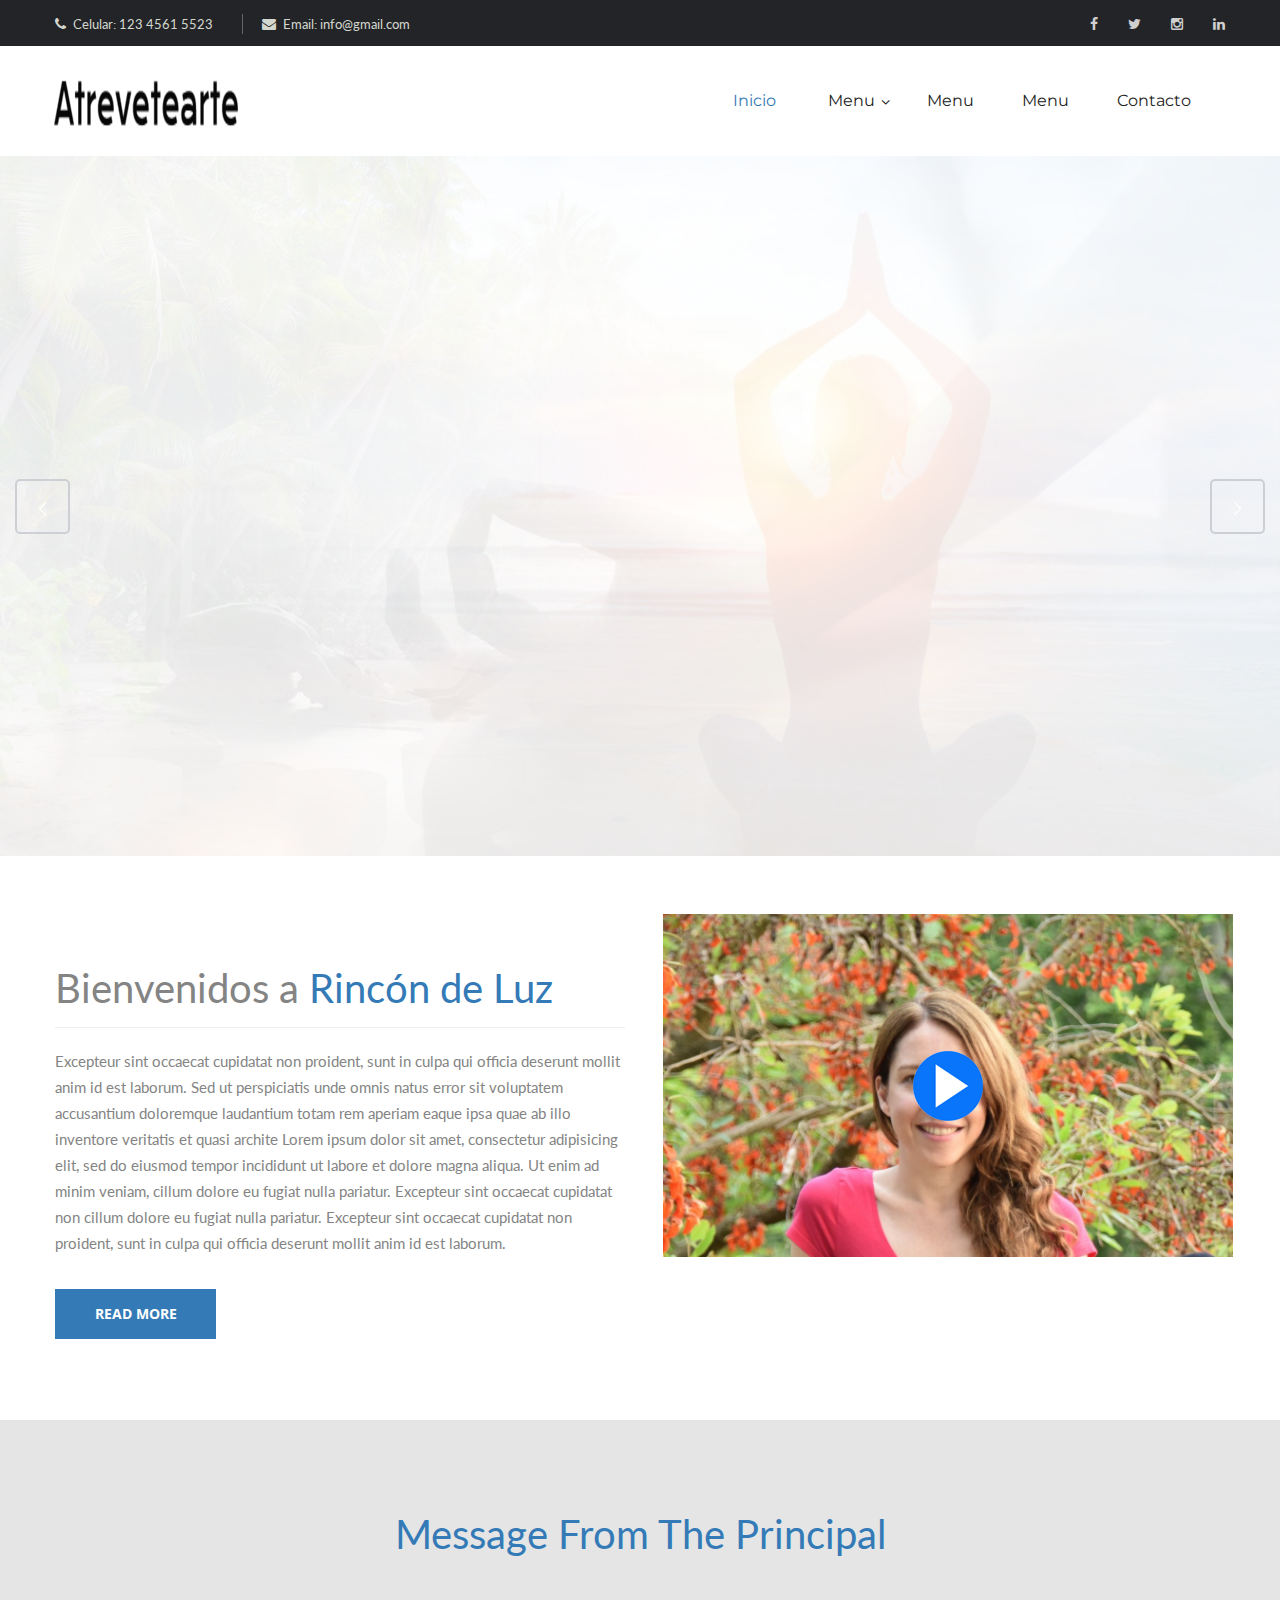
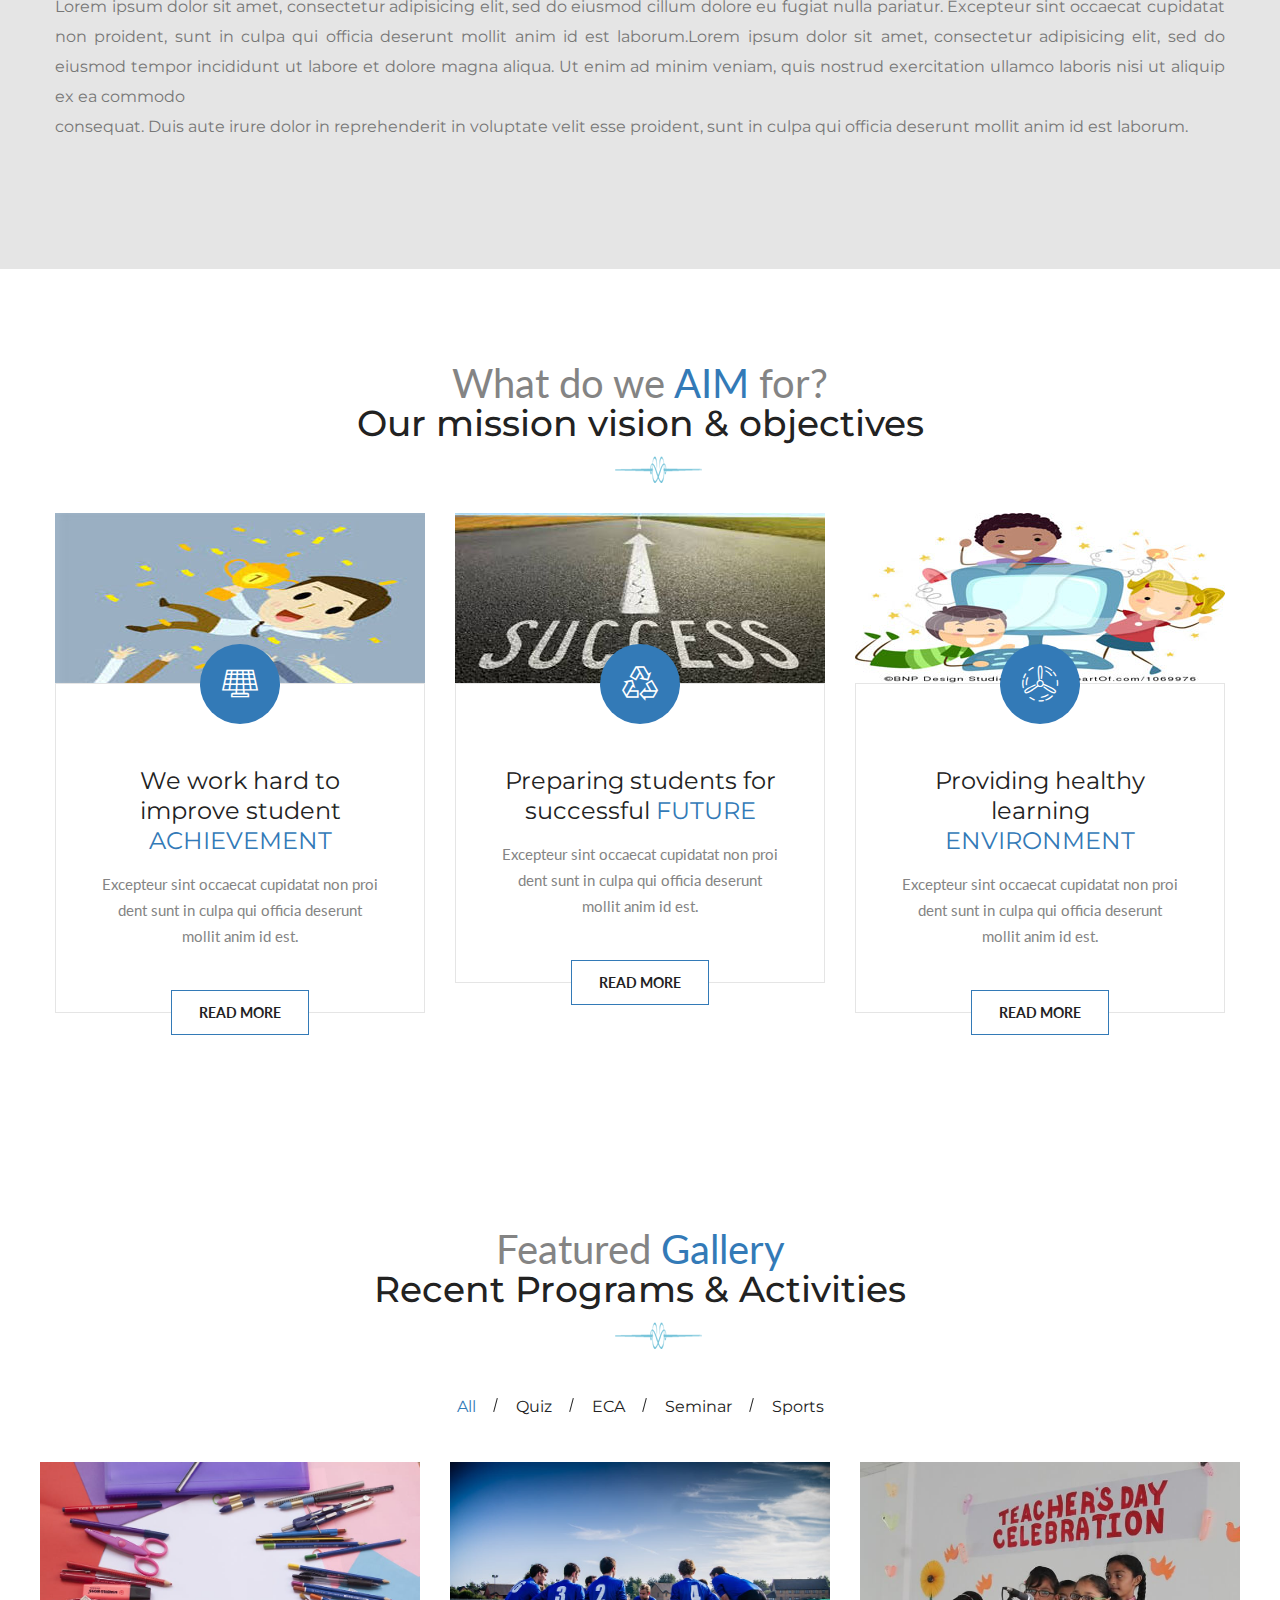
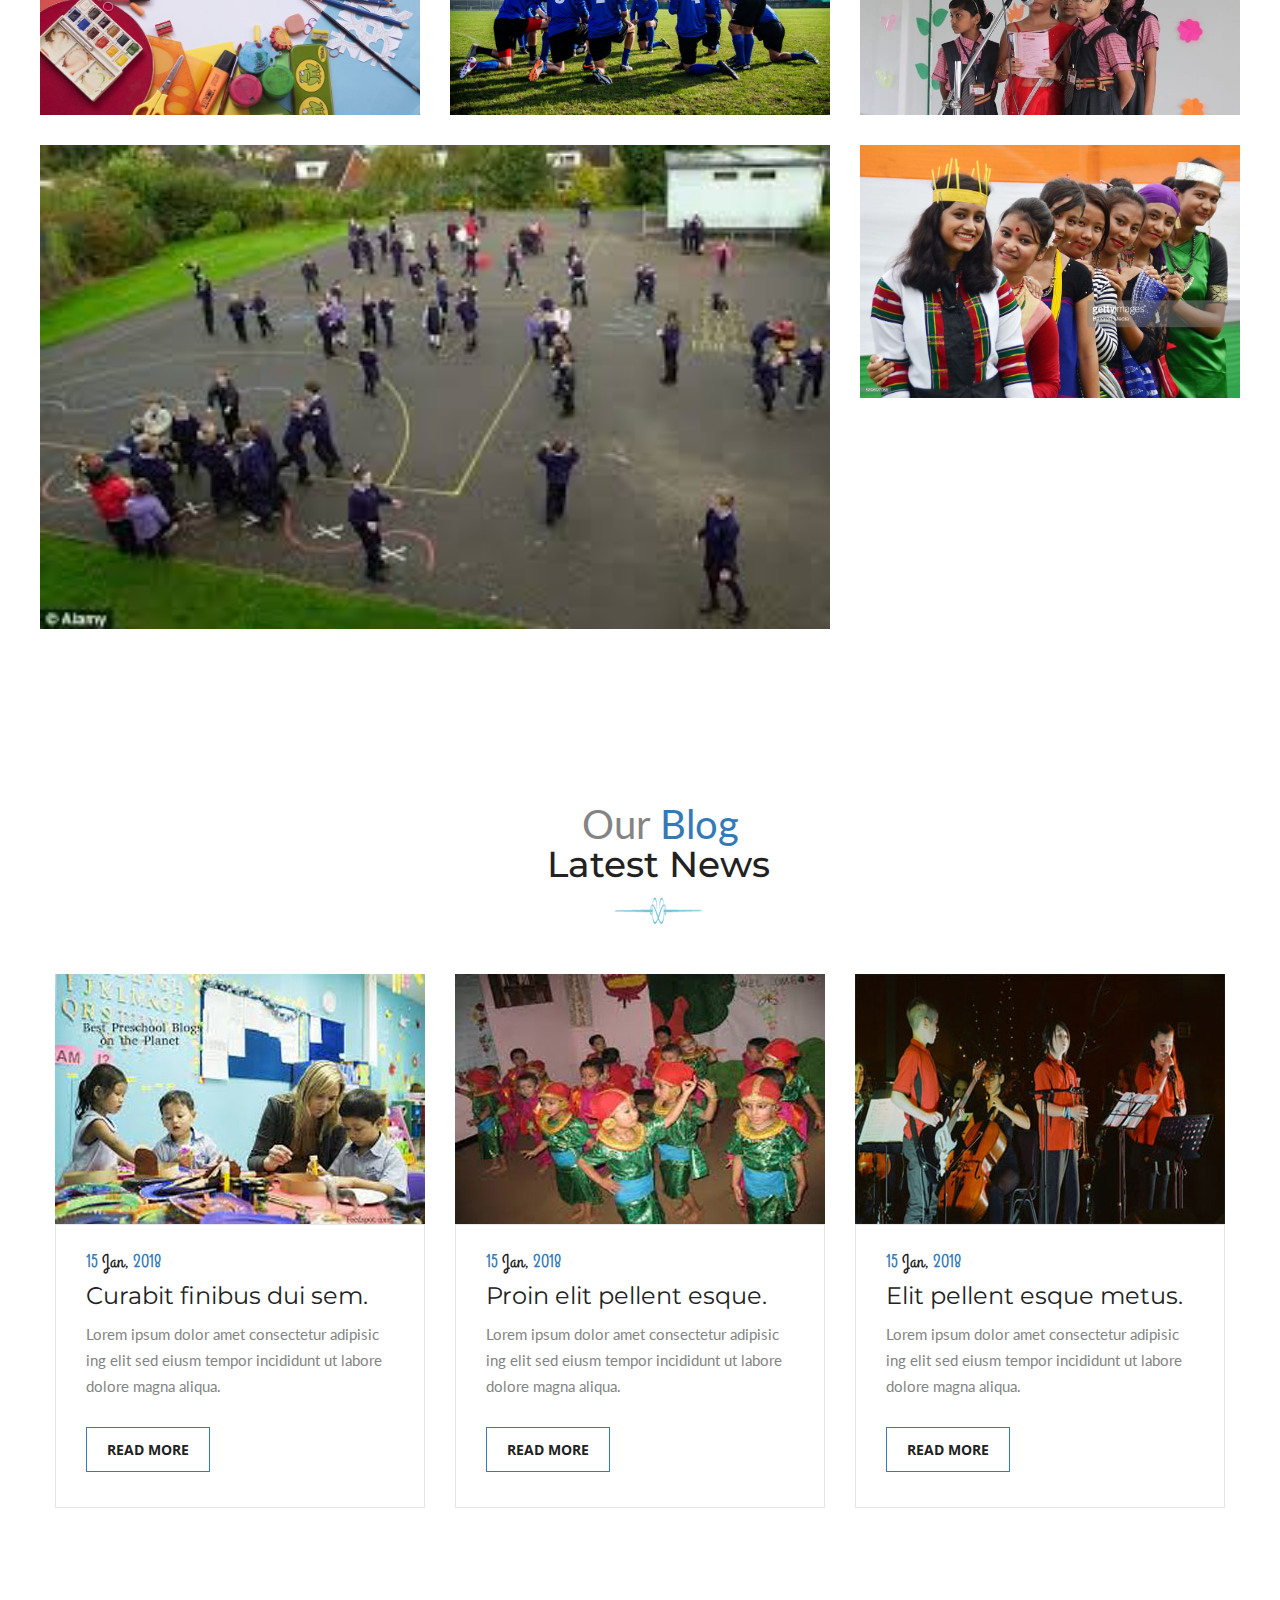
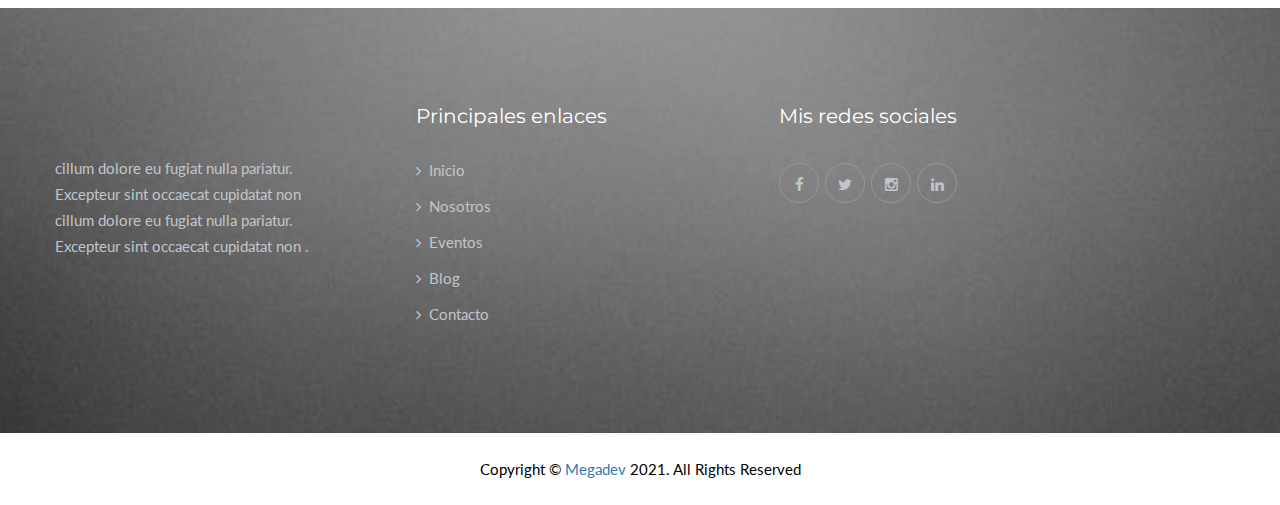
==== index.html @ fb4ae50a "j" ====
<!DOCTYPE html>
<html lang="en">

<head>
<meta charset="utf-8">
<meta http-equiv="X-UA-Compatible" content="IE=edge">
<meta name="viewport" content="width=device-width, initial-scale=1.0">
<meta name="keywords" content="#">
<meta name="description" content="#">
<title>Rincón de luz</title>

<!-- Stylesheets -->
<link href="css/style.css" rel="stylesheet">
<link href="css/responsive.css" rel="stylesheet">
<link rel="icon" href="images/favicon.ico" type="image/x-icon">

</head>

<!-- page wrapper -->
<body class="body_wrapper">


   
    <!-- main header area -->
    <header class="main-header">

            <!-- header upper -->
            <div class="header-upper">
                <div class="container">
                    <ul class="top-left">
                        <li><i class="fa fa-phone"></i>Celular:  123 4561 5523 </li>
                        <li><i class="fa fa-envelope"></i>Email:  info@gmail.com</li>
                    </ul>
                    <div class="top-right">
                      
                        <ul class="social-top">
                            <li><a href="#"><i class="fa fa-facebook"></i></a></li>
                            <li><a href="#"><i class="fa fa-twitter"></i></a></li>
                            <li><a href="#"><i class="fa fa-instagram"></i></a></li>
                           <li><a href="#"><i class="fa fa-linkedin"></i></a></li>
                        </ul>
                    </div>             
                </div>
            </div>
            <!-- end header upper -->

        <!-- header lower/fixed-header -->     
        <div class="header-lower">
            <div class="container">
                <div class="row">
                    <div class="col-md-3 col-sm-12 col-xs-12">
                        <div class="logo-box">
                            <a href="index-2.html"></a>
                        </div>
                    </div>
                    <div class="col-md-9 col-sm-12 col-xs-12">
                        <div class="menu-bar">
                            <nav class="main-menu">
                                <div class="navbar-header">
                                    <button type="button" class="navbar-toggle" data-toggle="collapse" data-target=".navbar-collapse">
                                        <span class="icon-bar"></span>
                                        <span class="icon-bar"></span>
                                        <span class="icon-bar"></span>
                                    </button>
                                </div>
                                <div class="navbar-collapse collapse clearfix">
                                    <ul class="navigation clearfix">
                                        <li class="current"><a href="#">Inicio</a>
                                        </li>
                                          <li class="dropdown"><a href="#">Menu</a>
                                            <ul>
                                                <li><a href="#">Submenu 1</a></li>
                                                <li><a href="#">Submenu 1</a></li>
                                                <li><a href="#">Submenu 1 &amp; Objective</a></li>
                                                <li><a href="#">Submenu 1 &amp; Faculty Members</a></li>
                                                 <li><a href="#">Resources &amp; Facilities</a></li>
                                                 <li><a href="#">History</a></li>
                                           
                                            </ul>
                                        </li>
                                         
                                        <li><a href="news.html">Menu</a>
                                       
                                        <li><a href="news.html">Menu</a>
                                        
                                        <li><a href="contact.html">Contacto</a>
                                        </li>
                                    </ul>
                                </div>
                            </nav>
                          
                        </div>
                    </div>
                </div>
            </div>
        </div>
        <!-- end header lower/fixed-header -->


        <!--sticky header-->
        <div class="sticky-header">
            <div class="container">
                <div class="row">
                    <div class="col-md-3 col-sm-12 col-xs-12">
                        <div class="logo-box">
                            <a href="index-2.html"></a>
                        </div>
                    </div>
                    <div class="col-md-9 col-sm-12 col-xs-12">
                        <div class="menu-bar">
                            <nav class="main-menu">
                                <div class="navbar-header">
                                    <button type="button" class="navbar-toggle" data-toggle="collapse" data-target=".navbar-collapse">
                                        <span class="icon-bar"></span>
                                        <span class="icon-bar"></span>
                                        <span class="icon-bar"></span>
                                    </button>
                                </div>
                                <div class="navbar-collapse collapse clearfix">
                                    <ul class="navigation clearfix">
                                        <li class="current"><a href="index-2.html">Home</a>
                                        </li>
                                          <li class="dropdown"><a href="#">About Us</a>
                                            <ul>
                                                <li><a href="who-we-are.html">Who We are</a></li>
                                                <li><a href="message.html">Principal's Message</a></li>
                                                <li><a href="vision-mission-objectives.html">Mission,Vision &amp; Objective</a></li>
                                          <li><a href="team.html">Administrative Staff &amp; Faculty Members</a></li>
                        
    <li><a href="resources&facilities.html">Resources &amp; Facilities</a></li>
                                                 <li><a href="history.html">History</a></li>
                                           
                                            </ul>
                                        </li>
                                          <li class="dropdown"><a href="javascript:void(0)">Academics</a>
                                            <ul>
                                                <li><a href="academic-information.html">Academic Information</a></li>
                                                <li><a href="academic-departments.html">Academic Departments</a></li>
                                           <li><a href="admission-notices.html">Admission Notices</a></li>
                                                
                                                
                                            </ul>
                                        </li>
                                        <li><a href="news.html">News</a>
                                        </li>
                                            <li class="dropdown"><a href="#">Events</a>
                                            <ul>
                                                  <li><a href="event.html">Events</a></li>
                                                <li><a href="event-details.html">Event Details</a></li>
                                                
                                            </ul>
                                        </li>
                                      
                                        <li class="dropdown"><a href="javascript:void(0)">Blog</a>
                                            <ul>
                                                <li><a href="our-blog.html">Our Blog</a></li>
                                                <li><a href="blog-details.html">Blog Details</a></li>
                                            </ul>
                                        </li>
                                        <li><a href="contact.html">Contact</a>
                                        </li>
                                    </ul>
                                </div>
                            </nav>
                           
                        </div>
                    </div>
                </div>
            </div>
        </div>
        <!-- end sticky header -->

    </header>
    <!-- end main header area -->



    <!-- main slider -->
    <section class="example main-slider">
        <article class="content">
            <div class="rev_slider_wrapper fullwidthbanner-container" data-source="gallery" id="rev_slider_486_1_wrapper" style="margin:0px auto;background-color:#ffffff;padding:0px;margin-top:0px;margin-bottom:0px;">
                <!-- START REVOLUTION SLIDER 5.4.1 fullwidth mode -->


                <div class="rev_slider fullwidthabanner" data-version="5.4.1" id="rev_slider_486_1" style="display:none;">
                    <ul>
                        <!-- SLIDE  -->

                        <!-- SLIDE 1  -->
                        <li data-description="Science says that Women are generally happier" data-easein="default" data-easeout="default" data-fsmasterspeed="1500" data-fsslotamount="7" data-fstransition="fade" data-hideafterloop="0" data-hideslideonmobile="off" data-index="rs-1687" data-masterspeed="default" data-param1="" data-param10="" data-param2="" data-param3="" data-param4="" data-param5="" data-param6="" data-param7="" data-param8="" data-param9="" data-rotate="0" data-saveperformance="off" data-slotamount="default" data-thumb="images/slider/1.jpg" data-title="" data-transition="parallaxvertical">

                            <!-- MAIN IMAGE -->
                            <img alt="" class="rev-slidebg" data-bgfit="cover" data-bgparallax="10" data-bgposition="center center" data-bgrepeat="no-repeat" data-no-retina="" src="images/slider/1.jpg"> <!-- LAYERS -->
                             


                            <div class="tp-caption tp-shape tp-shapewrapper tp-resizeme" data-basealign="slide" data-frames='[{"from":"opacity:0;","speed":1500,"to":"o:1;","delay":1000,"ease":"Power3.easeInOut"},{"delay":"wait","speed":1000,"to":"opacity:0;","ease":"Power3.easeInOut"}]' data-height="full" data-hoffset="['0','0','0','0']" data-paddingbottom="[0,0,0,0]" data-paddingleft="[0,0,0,0]" data-paddingright="[0,0,0,0]" data-paddingtop="[0,0,0,0]" data-responsive_offset="on" data-textalign="['left','left','left','left']" data-type="shape" data-voffset="['0','0','0','0']" data-whitespace="normal" data-width="full" data-x="['center','center','center','center']" data-y="['middle','middle','middle','middle']" id="slide-1687-layer-1" style="z-index: 5;text-transform:left;background-color:rgba(0, 0, 0, 0.35);border-color:rgba(0, 0, 0, 1.00);border-width:0px;">
                            </div>
                            


                            <div class="tp-caption Newspaper-Title tp-resizeme" data-fontsize="['50','50','50','30']" data-frames='[{"from":"y:[-100%];z:0;rX:0deg;rY:0;rZ:0;sX:1;sY:1;skX:0;skY:0;","mask":"x:0px;y:0px;s:inherit;e:inherit;","speed":1500,"to":"o:1;","delay":1000,"ease":"Power3.easeInOut"},{"delay":"wait","speed":1000,"to":"auto:auto;","mask":"x:0;y:0;s:inherit;e:inherit;","ease":"Power3.easeInOut"}]' data-height="none" data-hoffset="['00','00','00','00']" data-lineheight="['55','55','55','35']" data-paddingbottom="[10,10,10,10]" data-paddingleft="[0,0,0,0]" data-paddingright="[0,0,0,0]" data-paddingtop="[0,0,0,0]" data-responsive_offset="on" data-textalign="['center','center','center','center']" data-type="text" data-voffset="['200','150','250','150']" data-whitespace="normal" data-width="['825','700','600','400']" data-x="['center','center','center','center']" data-y="['top','top','top','top']" id="slide-1687-layer-2" style="z-index: 6; min-width: 600px; max-width: 900px; white-space: normal;text-transform:left;">
                            <h1><span style="color: #337ab7;"></span> Rincón de luz 
                                School</h1><h1 style="font-size: 30px;">Terapia holística</h1>

                            </div>
                            


                            <div class="tp-caption Newspaper-Button rev-btn" data-frames='[{"from":"y:[-100%];z:0;rX:0deg;rY:0;rZ:0;sX:1;sY:1;skX:0;skY:0;","mask":"x:0px;y:0px;","speed":1500,"to":"o:1;","delay":1000,"ease":"Power3.easeInOut"},{"delay":"wait","speed":1000,"to":"auto:auto;","mask":"x:0;y:0;","ease":"Power3.easeInOut"},{"frame":"hover","speed":"300","ease":"Power1.easeInOut","to":"o:1;rX:0;rY:0;rZ:0;z:0;","style":"c:rgba(0, 0, 0, 1.00);bg:rgba(255, 255, 255, 1.00);bc:rgba(255, 255, 255, 1.00);bw:1px 1px 1px 1px;"}]' data-height="none" data-hoffset="['53','53','53','30']" data-paddingbottom="[12,12,12,12]" data-paddingleft="[35,35,35,35]" data-paddingright="[35,35,35,35]" data-paddingtop="[12,12,12,12]" data-responsive="off" data-responsive_offset="on" data-textalign="['center','center','center','center']" data-type="button" data-voffset="['380','420','420','400']" data-whitespace="nowrap" data-width="none" data-x="['center','center','center','center']" data-y="['top','top','top','top']" id="slide-1687-layer-4" style="z-index: 8; white-space: nowrap;text-transform:left;outline:none;box-shadow:none;box-sizing:border-box;-moz-box-sizing:border-box;-webkit-box-sizing:border-box;cursor:pointer;">
                                
                            </div>
                        </li>
                        <!-- slider 1 end -->
                        

                        <!-- SLIDE 2  -->
                        <li data-description="Every right implies a responsibility." data-easein="default" data-easeout="default" data-hideafterloop="0" data-hideslideonmobile="off" data-index="rs-1688" data-masterspeed="default" data-param1="" data-param10="" data-param2="" data-param3="" data-param4="" data-param5="" data-param6="" data-param7="" data-param8="" data-param9="" data-rotate="0" data-saveperformance="off" data-slotamount="default" data-thumb="images/slider/2.jpg" data-title="" data-transition="parallaxvertical">
                        
                            <!-- MAIN IMAGE -->
                            <img alt="" class="rev-slidebg" data-bgfit="cover" data-bgparallax="10" data-bgposition="center center" data-bgrepeat="no-repeat" data-no-retina="" src="images/slider/2.jpg"> <!-- LAYERS -->
                            


                            <div class="tp-caption tp-shape tp-shapewrapper tp-resizeme" data-basealign="slide" data-frames='[{"from":"opacity:0;","speed":1500,"to":"o:1;","delay":1000,"ease":"Power3.easeInOut"},{"delay":"wait","speed":1000,"to":"opacity:0;","ease":"Power3.easeInOut"}]' data-height="full" data-hoffset="['0','0','0','0']" data-paddingbottom="[0,0,0,0]" data-paddingleft="[0,0,0,0]" data-paddingright="[0,0,0,0]" data-paddingtop="[0,0,0,0]" data-responsive_offset="on" data-textalign="['left','left','left','left']" data-type="shape" data-voffset="['0','0','0','0']" data-whitespace="normal" data-width="full" data-x="['center','center','center','center']" data-y="['middle','middle','middle','middle']" id="slide-1688-layer-1" style="z-index: 9;text-transform:left;background-color:rgba(0, 0, 0, 0.35);border-color:rgba(0, 0, 0, 1.00);border-width:0px;">
                            </div>
                            


                            <div class="tp-caption Newspaper-Title tp-resizeme" data-fontsize="['50','50','50','30']" data-frames='[{"from":"y:[-100%];z:0;rX:0deg;rY:0;rZ:0;sX:1;sY:1;skX:0;skY:0;","mask":"x:0px;y:0px;s:inherit;e:inherit;","speed":1500,"to":"o:1;","delay":1000,"ease":"Power3.easeInOut"},{"delay":"wait","speed":1000,"to":"auto:auto;","mask":"x:0;y:0;s:inherit;e:inherit;","ease":"Power3.easeInOut"}]' data-height="none" data-hoffset="['50','50','50','30']" data-lineheight="['55','55','55','35']" data-paddingbottom="[10,10,10,10]" data-paddingleft="[0,0,0,0]" data-paddingright="[0,0,0,0]" data-paddingtop="[0,0,0,0]" data-responsive_offset="on" data-textalign="['center','center','center','center']" data-type="text" data-voffset="['200','150','250','150']" data-whitespace="normal" data-width="['970','900','600','400']" data-x="['center','center','center','center']" data-y="['top','top','top','top']" id="slide-1688-layer-2" style="z-index: 9; min-width: 600px; max-width: 900px; white-space: normal;text-transform:left;">
                                <h1><span style="color: #337ab7;"> </span> Rincón de luz  
                                School</h1><h1 style="font-size: 30px;">Espacio de reflexión</h1>
                            </div>
                            


                            <div class="tp-caption Newspaper-Button rev-btn" data-frames='[{"from":"y:[-100%];z:0;rX:0deg;rY:0;rZ:0;sX:1;sY:1;skX:0;skY:0;","mask":"x:0px;y:0px;","speed":1500,"to":"o:1;","delay":1000,"ease":"Power3.easeInOut"},{"delay":"wait","speed":1000,"to":"auto:auto;","mask":"x:0;y:0;","ease":"Power3.easeInOut"},{"frame":"hover","speed":"300","ease":"Power1.easeInOut","to":"o:1;rX:0;rY:0;rZ:0;z:0;","style":"c:rgba(0, 0, 0, 1.00);bg:rgba(255, 255, 255, 1.00);bc:rgba(255, 255, 255, 1.00);bw:1px 1px 1px 1px;"}]' data-height="none" data-hoffset="['53','53','53','30']" data-paddingbottom="[12,12,12,12]" data-paddingleft="[35,35,35,35]" data-paddingright="[35,35,35,35]" data-paddingtop="[12,12,12,12]" data-responsive="off" data-responsive_offset="on" data-textalign="['center','center','center','center']" data-type="button" data-voffset="['380','420','420','400']" data-whitespace="nowrap" data-width="none" data-x="['center','center','center','center']" data-y="['top','top','top','top']" id="slide-1688-layer-4" style="z-index: 10; white-space: nowrap;text-transform:left;outline:none;box-shadow:none;box-sizing:border-box;-moz-box-sizing:border-box;-webkit-box-sizing:border-box;cursor:pointer;">
                               
                            </div>
                        </li>
                        <!-- slider 2 end -->


                        <!-- SLIDE 3  -->
                        <li data-description="Every left implies a responsibility." data-easein="default" data-easeout="default" data-hideafterloop="0" data-hideslideonmobile="off" data-index="rs-1689" data-masterspeed="default" data-param1="" data-param10="" data-param2="" data-param3="" data-param4="" data-param5="" data-param6="" data-param7="" data-param8="" data-param9="" data-rotate="0" data-saveperformance="off" data-slotamount="default" data-thumb="images/slider/3.jpg" data-title="" data-transition="parallaxvertical">
                            <!-- MAIN IMAGE -->
                            <img alt="" class="rev-slidebg" data-bgfit="cover" data-bgparallax="10" data-bgposition="center center" data-bgrepeat="no-repeat" data-no-retina="" src="images/slider/3.jpg"> <!-- LAYERS -->
                            


                            <div class="tp-caption tp-shape tp-shapewrapper tp-resizeme" data-basealign="slide" data-frames='[{"from":"opacity:0;","speed":1500,"to":"o:1;","delay":1000,"ease":"Power3.easeInOut"},{"delay":"wait","speed":1000,"to":"opacity:0;","ease":"Power3.easeInOut"}]' data-height="full" data-hoffset="['0','0','0','0']" data-paddingbottom="[0,0,0,0]" data-paddingleft="[0,0,0,0]" data-paddingright="[0,0,0,0]" data-paddingtop="[0,0,0,0]" data-responsive_offset="on" data-textalign="['left','left','left','left']" data-type="shape" data-voffset="['0','0','0','0']" data-whitespace="normal" data-width="full" data-x="['center','center','center','center']" data-y="['middle','middle','middle','middle']" id="slide-1689-layer-1" style="z-index: 9;text-transform:left;background-color:rgba(0, 0, 0, 0.35);border-color:rgba(0, 0, 0, 1.00);border-width:0px;">
                            </div>
                            


                            <div class="tp-caption Newspaper-Title tp-resizeme" data-fontsize="['50','50','50','30']" data-frames='[{"from":"y:[-100%];z:0;rX:0deg;rY:0;rZ:0;sX:1;sY:1;skX:0;skY:0;","mask":"x:0px;y:0px;s:inherit;e:inherit;","speed":1500,"to":"o:1;","delay":1000,"ease":"Power3.easeInOut"},{"delay":"wait","speed":1000,"to":"auto:auto;","mask":"x:0;y:0;s:inherit;e:inherit;","ease":"Power3.easeInOut"}]' data-height="none" data-hoffset="['50','50','50','30']" data-lineheight="['55','55','55','35']" data-paddingbottom="[10,10,10,10]" data-paddingleft="[0,0,0,0]" data-paddingright="[0,0,0,0]" data-paddingtop="[0,0,0,0]" data-responsive_offset="on" data-textalign="['center','center','center','center']" data-type="text" data-voffset="['200','150','250','150']" data-whitespace="normal" data-width="['970','900','600','400']" data-x="['center','center','center','center']" data-y="['top','top','top','top']" id="slide-1689-layer-2" style="z-index: 9; min-width: 600px; max-width: 900px; white-space: normal;text-transform:left;">
                  <h1><span style="color: #337ab7;"> </span> Rincón de luz  
                                School</h1><h1 style="font-size: 30px;">Dedicated To Excellence</h1>

                            </div>
                            


                            <div class="tp-caption Newspaper-Button rev-btn" data-frames='[{"from":"y:[-100%];z:0;rX:0deg;rY:0;rZ:0;sX:1;sY:1;skX:0;skY:0;","mask":"x:0px;y:0px;","speed":1500,"to":"o:1;","delay":1000,"ease":"Power3.easeInOut"},{"delay":"wait","speed":1000,"to":"auto:auto;","mask":"x:0;y:0;","ease":"Power3.easeInOut"},{"frame":"hover","speed":"300","ease":"Power1.easeInOut","to":"o:1;rX:0;rY:0;rZ:0;z:0;","style":"c:rgba(0, 0, 0, 1.00);bg:rgba(255, 255, 255, 1.00);bc:rgba(255, 255, 255, 1.00);bw:1px 1px 1px 1px;"}]' data-height="none" data-hoffset="['53','53','53','30']" data-paddingbottom="[12,12,12,12]" data-paddingleft="[35,35,35,35]" data-paddingright="[35,35,35,35]" data-paddingtop="[12,12,12,12]" data-responsive="off" data-responsive_offset="on" data-textalign="['center','center','center','center']" data-type="button" data-voffset="['380','420','420','400']" data-whitespace="nowrap" data-width="none" data-x="['center','center','center','center']" data-y="['top','top','top','top']" id="slide-1689-layer-4" style="z-index: 12; white-space: nowrap;text-transform:left;outline:none;box-shadow:none;box-sizing:border-box;-moz-box-sizing:border-box;-webkit-box-sizing:border-box;cursor:pointer;">
                              
                            </div>
                        </li>
                        <!-- slider 3 end -->


                    </ul>


                    <div class="tp-bannertimer tp-bottom" style="height: 5px; background-color: rgba(166, 216, 236, 1.00);">
                    </div>
                </div>
            </div>
            
        </article>
    </section>
    <!-- main slider end -->


    <!-- about section -->
    <section class="about-section">
        <div class="container">
            <div class="row">
                <div class="col-md-6 col-sm-6 col-xs-12 about-column">
                    <div class="about-title">
                        <div class="title-head">Bienvenidos a <span>Rincón de Luz </span></div><hr>
                    </div>
                    <div class="about-content">
                        <div class="text">
                            <p>Excepteur sint occaecat cupidatat non proident, sunt in culpa qui officia deserunt mollit anim id est laborum. Sed ut perspiciatis unde omnis natus error sit voluptatem accusantium doloremque laudantium totam rem aperiam eaque ipsa quae ab illo inventore veritatis et quasi archite Lorem ipsum dolor sit amet, consectetur adipisicing elit, sed do eiusmod
                            tempor incididunt ut labore et dolore magna aliqua. Ut enim ad minim veniam,
                            
                            cillum dolore eu fugiat nulla pariatur. Excepteur sint occaecat cupidatat non
                           
                            cillum dolore eu fugiat nulla pariatur. Excepteur sint occaecat cupidatat non
                            proident, sunt in culpa qui officia deserunt mollit anim id est laborum.</p>
                        </div>
                        <div class="button mt-5">
                            <a href="who-we-are.html" class="btn-one">Read More</a>
                           
                        </div>
                    </div>
                </div>
                <div class="col-md-6 col-sm-6 col-xs-12 about-column">
                    <div class="video-gallery mt-5">
                        <img src="images/about/image1.jpg" alt="Awesome Video Gallery">
                        <div class="overlay-gallery">
                            <div class="icon-holder">
                                <div class="icon">
                                    <a class="html5lightbox" title="Sample Video" href="javascript:void(0)"><img src="images/about/play-btn.png" alt="Play Button"/></a> 
                                </div>
                            </div>    
                        </div>
                    </div>
                </div>
                
            </div>
        </div>
    </section>
    <!-- about section -->


    <!-- cta section -->
    <section class="cta-section sec-pad centred">
        <div class="container">
            
           <div class="cta-title white">
                <div class="title-head">Message From The Principal</div>
                  <div class="section-title">
                    <h3 style="padding-top: 20px;padding-bottom: 20px;">
                        <small>Lorem ipsum dolor sit amet, consectetur adipisicing elit, sed do eiusmod
          
            cillum dolore eu fugiat nulla pariatur. Excepteur sint occaecat cupidatat non
            proident, sunt in culpa qui officia deserunt mollit anim id est laborum.Lorem ipsum dolor sit amet, consectetur adipisicing elit, sed do eiusmod
            tempor incididunt ut labore et dolore magna aliqua. Ut enim ad minim veniam,
            quis nostrud exercitation ullamco laboris nisi ut aliquip ex ea commodo<br>
            consequat. Duis aute irure dolor in reprehenderit in voluptate velit esse
            proident, sunt in culpa qui officia deserunt mollit anim id est laborum.</small>
        
    </div>
            </div>
            
          
         
        
    </section>
    <!-- cta section end -->


    <!-- service section -->
    <section class="service-section sec-pad centred">
        <div class="container">
            <div class="service-title">
                <div class="title-head">What do we <span>AIM</span> for?</div>
               <div class="section-title"><h2>Our mission vision &amp; objectives</h2></div>
            </div>
            <div class="row">
                <div class="col-md-4 col-sm-6 col-xs-12 service-column">
                    <div class="single-item">
                        <div class="img-box"><a href="objectives-detail.html"><figure><img src="images/service/1.jpg" alt=""></figure></a></div>
                        <div class="lower-content">
                            <div class="icon-box"><a href="service-details.html"><i class="flaticon-solar-panel"></i></a></div>
                            <h3><a href="service-details.html">We work hard to improve student <span style="color:  #337ab7;">ACHIEVEMENT</span></a></h3>
                            <div class="text"><p>Excepteur sint occaecat cupidatat non proi
                            dent sunt in culpa qui officia deserunt 
                            mollit anim id est.</p></div>
                            <div class="button"><a href="objectives-detail.html" class="btn-two">Read more</a></div>
                        </div>
                    </div>
                </div>
                <div class="col-md-4 col-sm-6 col-xs-12 service-column">
                    <div class="single-item">
                        <div class="img-box"><a href="objectives-detail.html"><figure><img src="images/service/2.jpg" alt=""></figure></a></div>
                        <div class="lower-content">
                            <div class="icon-box"><a href="service-details.html"><i class="flaticon-recycling"></i></a></div>
                            <h3><a href="service-details.html">Preparing students for successful <span style="color:  #337ab7;">FUTURE</span></a></h3>
                            <div class="text"><p>Excepteur sint occaecat cupidatat non proi
                            dent sunt in culpa qui officia deserunt 
                            mollit anim id est.</p></div>
                            <div class="button"><a href="objectives-detail.html" class="btn-two">Read more</a></div>
                        </div>
                    </div>
                </div>
                <div class="col-md-4 col-sm-6 col-xs-12 service-column">
                    <div class="single-item">
                        <div class="img-box"><a href="objectives-detail.html"><figure><img src="images/service/3.jpg" alt=""></figure></a></div>
                        <div class="lower-content">
                            <div class="icon-box"><a href="service-details.html"><i class="flaticon-wind-engine"></i></a></div>
                            <h3><a href="service-details.html">Providing healthy learning <span style="color: #337ab7;">ENVIRONMENT</span></a></h3>
                            <div class="text"><p>Excepteur sint occaecat cupidatat non proi
                            dent sunt in culpa qui officia deserunt 
                            mollit anim id est.</p></div>
                            <div class="button"><a href="objectives-detail.html" class="btn-two">Read more</a></div>
                        </div>
                    </div>
                </div>
            </div>
        </div>
    </section>
    <!-- service section end -->





    <!-- image-gallery -->
    <section class="image-gallery sec-pad">
        <div class="container">
            <div class="gallery-title centred">
                <div class="title-head">Featured <span>Gallery</span></div>
                <div class="section-title"><h2>Recent Programs  &amp; Activities</h2></div>
            </div>
            <div class="row">
                <div class="sortable-masonry">
                    <div class="gallery-button filters text-center">
                        <ul class="gallery_menu filter-tabs filter-btns clearfix">
                            <li class="active filter" data-role="button" data-filter=".all">All</li>
                            <li class="filter" data-role="button" data-filter=".dentistry">Quiz</li>
                            <li class="filter" data-role="button" data-filter=".cleaning">ECA</li>
                            <li class="filter" data-role="button" data-filter=".whitening">Seminar</li>
                            <li class="filter" data-role="button" data-filter=".removal">Sports</li>
                        </ul>
                    </div>
                    <div class="row items-container clearfix">
                        <div class="col-md-4 col-sm-6 col-xs-12 masonry-item default-portfolio-item all dentistry cleaning calal">
                            <div class="single-item">
                                <div class="img-box">
                                    <figure><img src="images/gallery/1.jpg" alt=""></figure>
                                </div>
                                <div class="shadow-box">
                                    <div class="gallery-content">
                                        <h3>Tincidunt Ipsum</h3>
                                    </div>
                                </div>
                            </div>
                        </div>
                        <div class="col-md-4 col-sm-6 col-xs-12 masonry-item default-portfolio-item all removal whitening dentistry">
                            <div class="single-item">
                                <div class="img-box">
                                    <figure>
                                            <img src="images/gallery/2.jpg" alt="">


                                    </figure>
                                </div>
                                <div class="shadow-box">
                                    <div class="gallery-content">
                                        <h3>Tincidunt Ipsum</h3>
                                    </div>
                                </div>
                            </div>
                        </div>
                        <div class="col-md-4 col-sm-6 col-xs-12 masonry-item default-portfolio-item all cleaning canal removal">
                            <div class="single-item">
                                <div class="img-box">
                                    <figure><img src="images/gallery/3.jpg" alt=""></figure>
                                </div>
                                <div class="shadow-box">
                                    <div class="gallery-content">
                                        <h3>Tincidunt Ipsum</h3>
                                    </div>
                                </div>
                            </div>
                        </div>
                        <div class="col-md-4 col-sm-6 col-xs-12 masonry-item default-portfolio-item all whitening dentistry canal">
                            <div class="single-item">
                                <div class="img-box">
                                    <figure><img src="images/gallery/4.jpg" alt=""></figure>
                                </div>
                                <div class="shadow-box">
                                    <div class="gallery-content">
                                        <h3>Tincidunt Ipsum</h3>
                                    </div>
                                </div>
                            </div>
                        </div>
                        <div class="col-md-8 col-sm-12 col-xs-12 masonry-item default-portfolio-item all cleaning removal children">
                            <div class="single-item">
                                <div class="img-box">
                                    <figure><img src="images/gallery/5.jpg" alt=""></figure>
                                </div>
                                <div class="shadow-box">
                                    <div class="gallery-content">
                                        <h3>Tincidunt Ipsum</h3>
                                    </div>
                                </div>
                            </div>
                        </div>
                    </div>
                </div>
            </div>
        </div>
    </section>
    <!-- gallery page end -->




    <!-- news section -->
    <section class="news-section sec-pad">
        <div class="container">
            <div class="news-title centred">
                <div class="title-head">&ensp;&ensp;Our <span>Blog</span></div>
                <div class="section-title"><h2>&ensp;&ensp;Latest News</h2></div>
            </div>
            <div class="row">
                <div class="col-md-4 col-sm-6 col-xs-12 news-column">
                    <div class="single-item">
                        <div class="img-box"><a href="blog-details.html"><figure><img src="images/news/1.jpg" alt=""></figure></a></div>
                        <div class="lower-content">
                            <div class="date">15 <span>Jan,</span> 2018</div>
                            <h3><a href="blog-details.html">Curabit finibus dui sem.</a></h3>
                            <div class="text"><p>Lorem ipsum dolor amet consectetur adipisic
                            ing elit sed eiusm tempor incididunt ut labore dolore magna aliqua.</p></div>
                            <div class="button"><a href="blog-details.html" class="btn-two">Read more</a></div>
                        </div>
                    </div>
                </div>
                <div class="col-md-4 col-sm-6 col-xs-12 news-column">
                    <div class="single-item">
                        <div class="img-box"><a href="blog-details.html"><figure><img src="images/news/2.jpg" alt=""></figure></a></div>
                        <div class="lower-content">
                            <div class="date">15 <span>Jan,</span> 2018</div>
                            <h3><a href="blog-details.html">Proin elit pellent esque.</a></h3>
                            <div class="text"><p>Lorem ipsum dolor amet consectetur adipisic
                            ing elit sed eiusm tempor incididunt ut labore dolore magna aliqua.</p></div>
                            <div class="button"><a href="blog-details.html" class="btn-two">Read more</a></div>
                        </div>
                    </div>
                </div>
                <div class="col-md-4 col-sm-6 col-xs-12 news-column">
                    <div class="single-item">
                        <div class="img-box"><a href="blog-details.html"><figure><img src="images/news/3.jpg" alt=""></figure></a></div>
                        <div class="lower-content">
                            <div class="date">15 <span>Jan,</span> 2018</div>
                            <h3><a href="blog-details.html">Elit pellent esque metus.</a></h3>
                            <div class="text"><p>Lorem ipsum dolor amet consectetur adipisic
                            ing elit sed eiusm tempor incididunt ut labore dolore magna aliqua.</p></div>
                            <div class="button"><a href="blog-details.html" class="btn-two">Read more</a></div>
                        </div>
                    </div>
                </div>
            </div>
        </div>
    </section>
    <!-- news section end -->


  

    
    <!-- main-footer area -->
    <footer class="main-footer sec-pad">
        <div class="footer-top">
            <div class="container">
                <div class="row">
                    <div class="col-md-3 col-sm-6 col-xs-12 footer-column">
                        <div class="logo-wideget footer-wideget">
                            <div class="footer-logo"><a href="index-2.html"><figure><img src="https://res.cloudinary.com/dsk4fft6r/image/upload/c_scale,w_250/v1612158378/20210201_024503_xljmae.jpg" alt=""></figure></a></div>
                            <div class="text">
                                <p>cillum dolore eu fugiat nulla pariatur. Excepteur sint occaecat cupidatat non
                                    cillum dolore eu fugiat nulla pariatur. Excepteur sint occaecat cupidatat non
                                  .</p>
                            </div>
                            
                        </div>
                    </div>
                    <div class="col-md-4 col-sm-6 col-xs-12 footer-column">
                        <div class="link-wideget footer-wideget">
                            <div class="footer-title"><h4>Principales enlaces</h4></div>
                            <ul class="list">
                                <li><a href="/">Inicio</a></li>
                                <li><a href="/nosotros">Nosotros</a></li>
                                <li><a href="/eventos">Eventos</a></li>
                                <li><a href="/blog">Blog</a></li>
                                <li><a href="/contacto">Contacto</a></li>
                            </ul>
                        </div>
                    </div>
               
                 
                    <div class="col-md-4 col-sm-6 col-xs-12 footer-column">
                        <div class="tag-wideget footer-wideget">
                            <div class="footer-title"><h4>Mis redes sociales</h4></div>
                            <div class="logo-wideget footer-wideget">
                              
                              <ul class="footer-social">
                                  <li><a href="#"><i class="fa fa-facebook"></i></a></li>
                                  <li><a href="#"><i class="fa fa-twitter"></i></a></li>
                                  <li><a href="#"><i class="fa fa-instagram"></i></a></li>
                                  <li><a href="#"><i class="fa fa-linkedin"></i></a></li>
                                 
                              </ul>
                          </div>
                        </div>
                    </div>
                </div>
            </div>
        </div>
        <div class="footer-bottom centred">
            <div class="container">
                <div class="copyright"><p>Copyright © <a href="#">Megadev</a> 2021. All Rights Reserved</p></div>
            </div>
        </div>
    </footer>
    <!-- main footer end -->



<!--End pagewrapper-->




<!--Scroll to top-->
<div class="scroll-to-top scroll-to-target" data-target=".main-header"><span class="icon fa fa-angle-up"></span></div>


<!--jquery js -->


<script type="text/javascript" src="js/jquery-2.1.4.js"></script>
<script src="js/bootstrap.min.js"></script>
<script src="js/slider-active.js" type="text/javascript"></script>
<script src="js/owl.carousel.min.js"></script>
<script src="js/wow.js"></script>
<script src="js/isotope.js"></script>
<script src="js/validation.js"></script>
<script src="js/jquery-ui.js"></script>
<script src="js/masterslider.js"></script>
<script src="js/jquery.fancybox.pack.js"></script>
<script src="js/html5lightbox/html5lightbox.js"></script>  
<script type="text/javascript" src="js/SmoothScroll.js"></script>
<script type="text/javascript" src="js/jQuery.style.switcher.min.js"></script>

<script src="revolution/js/jquery.themepunch.tools.min.js" type="text/javascript">
</script>
<script src="revolution/js/jquery.themepunch.revolution.min.js" type="text/javascript">
</script>
<script src="revolution/js/extensions/revolution.extension.actions.min.js" type="text/javascript">
</script>
<script src="revolution/js/extensions/revolution.extension.carousel.min.js" type="text/javascript">
</script>
<script src="revolution/js/extensions/revolution.extension.kenburn.min.js" type="text/javascript">
</script>
<script src="revolution/js/extensions/revolution.extension.layeranimation.min.js" type="text/javascript">
</script>
<script src="revolution/js/extensions/revolution.extension.migration.min.js" type="text/javascript">
</script>
<script src="revolution/js/extensions/revolution.extension.navigation.min.js" type="text/javascript">
</script>
<script src="revolution/js/extensions/revolution.extension.parallax.min.js" type="text/javascript">
</script>
<script src="revolution/js/extensions/revolution.extension.slideanims.min.js" type="text/javascript">
</script>
<script src="revolution/js/extensions/revolution.extension.video.min.js" type="text/javascript">
</script>

<script src="js/script.js"></script>

<!-- End of .page_wrapper -->
</body>


</html>
---- css/style.css ----
/* Css Ecoisty For Construct */


/************ TABLE OF CONTENTS ***************
1. Fonts
2. Reset
3. Global
4. Main Header
5. Main Slider
6. About Section
7. Cta Section
9. Service Section
8. Fact Counter
10. Image Gallery
11. Testimonials Section
12. News Section
14. Brand Section
15. Newsletter Section
16. Main Footer
19. About Page
20. Service Page
21. Service Details Content
22. Our Project
23. Project Details
24. Team Page
25. Event Page
26. Event Details
27. Event Details Content
28. Error Section
29. Our Blog
30. Blog Classic Content
31. Sidebar Content
32. Blog Details
33. Blog Details Content
34. Contact Section


**********************************************/


/* use font link */

@import url('https://fonts.googleapis.com/css?family=Montserrat:100,100i,200,200i,300,300i,400,400i,500,500i,600,600i,700,700i,800,800i,900,900i');
@import url('https://fonts.googleapis.com/css?family=Open+Sans:300,300i,400,400i,600,600i,700,700i,800,800i');
@import url('https://fonts.googleapis.com/css?family=Grand+Hotel');
@import url('https://fonts.googleapis.com/css?family=Lato:100,100i,300,300i,400,400i,700,700i,900,900i');

/* use style sheet */

@import url(font-awesome.css);
@import url(flaticon.css);
@import url(animate.css);
@import url(owl.css);
@import url(bootstrap.css);
@import url(bootstrap.min.css);
@import url(settings.css);
@import url(jquery-ui.css);
@import url(jquery.fancybox.css);
@import url(hover.css);
@import url(ms-staff-style.css);
@import url(masterslider.css);



/*** 

====================================================================
  Reset
====================================================================

 ***/
* {
  margin:0px;
  padding:0px;
  border:none;
  outline:none;
}


/*** 

====================================================================
  Global Settings
====================================================================

 ***/


body {
  font-size:15px;
  color:#848484;
  line-height:26px;
  font-weight:400;
  background:#ffffff;
  font-family: 'Lato', sans-serif;
  background-size:cover;
  background-repeat:no-repeat;
  background-position:center top;
  -webkit-font-smoothing: antialiased;
  overflow-x: hidden;
}

@media (min-width:1200px) {
  .container {
    padding: 0px 0px;
  }
}
.centred{
  text-align: center;
}


a{
  text-decoration:none;
  position: relative;
  font-size: 15px;
  font-family: 'Lato',sans-serif;
  line-height: 25px;
  cursor:pointer;
  color:#848484;
  transition: all 500ms ease;
}

a:hover{
  text-decoration:none;
  outline:none;
  color:  #337ab7;
  transition: all 500ms ease;
}


input,button,select,textarea{
  font-family: 'Hind', sans-serif;
}

.strike-through{
  text-decoration:line-through; 
}

.auto-container{
  position:static;
  max-width:1200px;
  padding:0px 15px;
  margin:0 auto;
}

.small-container{
  max-width:680px;
  margin:0 auto;
}

ul,li{
  list-style:none;
  padding:0px;
  margin:0px; 
}
.centered{
  text-align:center;  
}
.sec-pad{
  padding: 96px 0px 100px 0px;
}

p{
  position: relative;
  font-size: 15px;
  font-family: 'Lato', sans-serif;
  line-height: 26px;
  font-weight: 400;
  color: #848484;
  margin-bottom: 10px;
  transition: all 500ms ease;
}

h1,h2,h3,h4,h5,h6 {
  position:relative;
  font-family: 'Montserrat',sans-serif;
  font-weight: 400;
  margin-bottom: 10px;
  color: #222;
  margin-top: 0px;
}
h1 a,h2 a,h3 a,h4 a,h5 a,h6 a {
  position:relative;
  font-family: 'Montserrat',sans-serif;
  font-weight: 400;
  margin-bottom: 10px;
  color: #222;
  margin-top: 0px;
  transition: all 500ms ease;
}

h1{
  font-size: 55px;
  line-height: 60px;
  font-weight: 600;
  color: #fff;
  text-transform: capitalize;
}
h1 span{
  color:  #337ab7;
}

h2{
  font-size: 36px;
  line-height: 43px;
}

h3{
  font-size: 24px;
  line-height: 30px;
}

h4{
  font-size: 20px;
  line-height: 30px;
}

h5{
  font-size: 16px;
  line-height: 26px;
} 

h6{
  font-size: 14px;
  line-height: 26px;
} 

h3 a{
  font-size: 24px;
  line-height: 30px;
}

h4 a{
  font-size: 20px;
  line-height: 30px;
}

h5 a{
  font-size: 16px;
  line-height: 24px;
}

h6 a{
  font-size: 15px;
  line-height: 22px;
}

h3 a:hover,
h4 a:hover,
h5 a:hover,
h6 a:hover{
  color:  #337ab7;
  transition: all 500ms ease;
}

.preloader{position: fixed; left:0px;top:0px;height:100%;width: 100%;z-index:999999;background-color:#ffffff;background-position:center center;background-repeat:no-repeat;background-image:url(../images/icons/preloader.gif);}

/** button **/

.btn-one {
  font-size: 14px;
  font-weight: 700;
  text-transform: uppercase;
  color: #fff;
  background:  #337ab7;
  border: 1px solid  #337ab7;
  padding: 12px 25px 12px 24px;
  font-family: 'Open Sans', sans-serif;
  position: relative;
  transition: all 900ms ease;
  line-height: 24px;
  cursor: pointer;
  display: inline-block;
  text-align: center;
  z-index: 1;
}
.btn-one:hover{
  color:  #337ab7;
  background: transparent;
  border: 1px solid  #337ab7;
  transition: all 900ms ease;
}

.btn-two {
  font-size: 14px;
  font-weight: 700;
  text-transform: uppercase;
  color:  #337ab7;
  background: #fff;
  padding: 12px 25px 12px 24px;
  font-family: 'Open Sans', sans-serif;
  position: relative;
  transition: all 900ms ease;
  line-height: 24px;
  cursor: pointer;
  display: inline-block;
  text-align: center;
  z-index: 1;
  border: 1px solid  #337ab7;
}
.btn-two:hover{
  color: #fff;
  background:  #337ab7;
  border: 1px solid  #337ab7;
  transition: all 900ms ease;
}

.link-btn{
  position: relative;
  padding: 0px;
  margin: 0px;
}
.link-btn li{
  display: inline-block;
  margin: 0px 3px;
}
.link-btn li a{
  position: relative;
  display: inline-block;
  font-size: 18px;
  font-family: 'OpenSans',sans-serif;
  color: #222;
  font-weight: 400;
  width: 45px;
  height: 45px;
  line-height: 45px;
  text-align: center;
  border: 1px solid #e5e5e5;
  transition: all 500ms ease;
}
.link-btn li a:hover,
.link-btn li a.active{
  background:  #337ab7;
  color: #fff;
  border: 1px solid  #337ab7;
  transition: all 500ms ease;
}

.section-title h2{
  position: relative;
  font-weight: 500;
  margin-bottom: 60px;
}
.section-title h2:before{
  position: absolute;
  content: '';
  background: url(../images/home/title-shap.png);
  
  width: 88px;
  height: 28px;
  left: 50%;
  bottom: -39px;
  margin-left: -25px;
  background-repeat: no-repeat;
}
.section-title-testimonial h2{
  position: relative;
  font-weight: 500;
  margin-bottom: 60px;
}
.section-title-testimonial h2:before{
  position: absolute;
  content: '';
  background: url(../images/home/testimonial.png);
  width:59px;
  height: 59px;
  left: 50%;
  bottom: -59px;
  margin-left: -25px;
  background-repeat: no-repeat;
}

.title-head  {
  position: relative;
  font-size: 40px;
  font-family: 'sans-serif' 'Roboto';
  line-height: 37px;
  color: #848484;
  display: block;
}
.title-head span{
  color:  #337ab7;
}




/*** 

====================================================================
  Scroll To Top style
====================================================================


***/

.scroll-to-top span{
  color: #fff;
}
.scroll-to-top{
  position:fixed;
  bottom:15px;
  right:15px;
  font-size:18px;
  line-height:43px;
  width:45px;
  height:45px;
  background:  #337ab7;
  text-align:center;
  z-index:100;
  cursor:pointer;
  display:none;
  transition:all 500ms ease;
  -moz-transition:all 500ms ease;
  -webkit-transition:all 500ms ease;
  -ms-transition:all 500ms ease;
  -o-transition:all 500ms ease;
}
.scroll-to-top:after {
  position: absolute;
  z-index: -1;
  content: '';
  top: 100%;
  left: 5%;
  height: 10px;
  width: 90%;
  opacity: 1;
  background: -webkit-radial-gradient(center, ellipse, rgba(0, 0, 0, 0.25) 0%, rgba(0, 0, 0, 0) 80%);
  background: -webkit-radial-gradient(center ellipse, rgba(0, 0, 0, 0.25) 0%, rgba(0, 0, 0, 0) 80%);
  background: radial-gradient(ellipse at center, rgba(0, 0, 0, 0.25) 0%, rgba(0, 0, 0, 0) 80%);
}


/*============= donate form area =================*/


.donate-popup{
  position:fixed;
  left:0px;
  top:-100%;
  width:100%;
  height:100%;
  background:rgba(0,0,0,0.80);
  z-index:9999;
  visibility:hidden;
  opacity:0;
  overflow:auto;
  transition:all 700ms ease;
  -moz-transition:all 700ms ease;
  -webkit-transition:all 700ms ease;
  -ms-transition:all 700ms ease;
  -o-transition:all 700ms ease;
}
.donate-popup.popup-visible{
  top:0;
  visibility:visible;
  opacity:1;
}
.donate-popup .close-donate{
  position:absolute;
  right:25px;
  top:25px;
  font-size:20px;
  color:#ffffff;
  cursor:pointer;
  z-index:5;
}
.donate-popup .close-donate:hover{
  opacity:0.70; 
}

.donate-form-area {
  margin-top: 100px;
  margin-bottom: 100px;
  background: #f2f2f2;
  padding:57px;
  border: 3px solid  #337ab7;
}
.donate-form-area h2{
  font-size: 36px;
  text-align: center;
  font-weight: 400;
  color: #222222;
  margin-bottom: 40px;
  text-transform: capitalize;
  font-family: 'Montserrat', sans-serif;
}
.donate-form-area h4 {
  font-size: 24px;
  color: #444444;
  font-weight: 400; 
  margin-bottom: 18px;
  text-transform: capitalize;
  font-family: 'Montserrat', sans-serif;
}
.donate-form-area h3 {
  font-weight: 400;
  margin-top: 38px;
  color: #444444;
  margin-bottom: 28px;
  text-transform: capitalize;
  font-family: 'Montserrat', sans-serif;
}
.donate-form-area .form-group input{
  width: 100%;
  border: 1px solid #f4f4f4;
}

/*check list*/

.chicklet-list {
  background: #fff;
  padding: 30px 30px 20px;
}
.chicklet-list li {
  padding: 0 5px;
  display: inline-block;
  margin-bottom: 10px;
  position: relative;
}
.chicklet-list input {
  font-size: 1.4em;
  line-height: 1;
  border: 2px solid  #337ab7;
  padding: 0.55em 0.55em 0.55em 0.8em;
  color: #3b7840;
}
.chicklet-list input[type=radio] {
  opacity: 0;
  position: absolute;
  top: 0;
  left: 0;
}
.chicklet-list label {
  display: block;
  font-size: 16px;
  font-family: 'Roboto Slab', serif;
  font-weight: normal;
  background: #ffffff;
  border: 1px solid #f4f4f4;
  color: #000;
  padding: 8px 27px;
  text-align: center;
  border-radius: 0;
  cursor: pointer;
  -webkit-transition: all 0.1s ease-out;
  transition: all 0.1s ease-out;
}
.chicklet-list :checked+label {
  background:  #337ab7;
  color: #f7f7f7;
  text-shadow: none;
}
.chicklet-list li.other-amount {
  width: 38%;
  float: right;
}
.chicklet-list li span {
  position: absolute;
  left: -30px;
  top: 9px;
  font-size: 16px;
  font-family: 'Roboto Slab', serif;
  color: #303030;
}
.chicklet-list input[type="text"] {
  height: 40px;
}

/*==========*/

.donate-form-area .form-bg {
  background: #fff;
  padding: 30px 30px 15px;
}
.donate-form-area .default-form .form-group {
  margin-bottom: 15px;
}
.donate-form-area .default-form .form-group p {
  margin-bottom: 5px;
}
.donate-form-area .payment-option {
  position: relative;
  margin-top: 20px;
  margin-bottom: 35px;
}
.donate-form-area .payment-option li {
  display: inline-block;
  font-size: 18px;
  color: #303030;
  font-size: 15px;
  margin-right: 10px;
}
.donate-form-area .payment-option .checkbox input{
  height: 15px;
  width: 15px;
}


/*** 

====================================================================
                        Home-Page
====================================================================

***/

/** main header area **/


.main-header{
  position:relative;
  left:0px;
  top:0px;
  z-index:999;
  width:100%;
  transition:all 500ms ease;
  -moz-transition:all 500ms ease;
  -webkit-transition:all 500ms ease;
  -ms-transition:all 500ms ease;
  -o-transition:all 500ms ease;
}

.sticky-header{
  position:fixed;
  opacity:0;
  visibility:hidden;
  left:0px;
  top:0px;
  width:100%;
  background: #fff;
  z-index:0;
  box-shadow: 0 0px 0 2px rgba(238, 238, 238, 0.66);
  transition:all 500ms ease;
  -moz-transition:all 500ms ease;
  -webkit-transition:all 500ms ease;
  -ms-transition:all 500ms ease;
  -o-transition:all 500ms ease;
}
.fixed-header .sticky-header{
  z-index:999;
  opacity:1;
  visibility:visible;
  -ms-animation-name: fadeInDown;
  -moz-animation-name: fadeInDown;
  -op-animation-name: fadeInDown;
  -webkit-animation-name: fadeInDown;
  animation-name: fadeInDown;
  -ms-animation-duration: 500ms;
  -moz-animation-duration: 500ms;
  -op-animation-duration: 500ms;
  -webkit-animation-duration: 500ms;
  animation-duration: 500ms;
  -ms-animation-timing-function: linear;
  -moz-animation-timing-function: linear;
  -op-animation-timing-function: linear;
  -webkit-animation-timing-function: linear;
  animation-timing-function: linear;
  -ms-animation-iteration-count: 1;
  -moz-animation-iteration-count: 1;
  -op-animation-iteration-count: 1;
  -webkit-animation-iteration-count: 1;
  animation-iteration-count: 1;
}
.sticky-header .main-menu .navigation > li > a{
  padding: 27px 0px 22px 12px;
}
.sticky-header .logo-box{
  margin-top: 5px;
}
.sticky-header .main-menu .navbar-collapse > ul li.dropdown .dropdown-btn{
  top: 25px;
}
.header-lower{
  background: #fff;
  width: 100%;
  z-index:999;
  opacity:1;
  visibility:visible;
  transition:all 500ms ease;
  -moz-transition:all 500ms ease;
  -webkit-transition:all 500ms ease;
  -ms-transition:all 500ms ease;
  -o-transition:all 500ms ease;
}

.header-upper{
  position: relative;
  background: #232428;
  width: 100%;
  padding: 9px 0px;
}
.header-upper .top-left{
  position: relative;
  display: inline-block;
}
.header-upper .top-left li{
  position: relative;
  display: inline-block;
  font-size: 13px;
  color: #d3d7ce;
  top: 1px;
  margin-right: 45px;
}
.header-upper .top-left li:before{
  position: absolute;
  content: '';
  background: #656669;
  width: 1px;
  height: 20px;
  right: -30px;
  top: 3px;
}
.header-upper .top-left li:last-child:before{
  display: none;
}
.header-upper .top-left li i:before{
  font-size: 14px;
  margin-right: 7px;
}
.header-upper .top-right{
  position: relative;
  float: right;
}
.header-upper .top-right .social-top{
  position: relative;
  display: inline-block;
  margin-left: 16px;
  top: 1px;
}

.header-upper .top-right .social-top li a{
  position: relative;
  display: inline-block;
  color: #cfcfcf;
  line-height: 26px;
  font-size: 14px;
}
.header-upper .top-right .social-top li a:hover{
  color:  #337ab7;
}
.header-upper .top-right .social-top li{
  position: relative;
  display: inline-block;
  margin: 0px 0px 0px 26px;
}
.logo-box{
  background: url(../images/logo/logo1.png) no-repeat 9% 100%;
  height: 62px;
  margin-top: 27px;
  margin-left: -12px;
}
.logo-box a {
  display: inline-block;
  width: 100%;
  height: 100%;
}
.main-header .info-box{
  position: relative;
  display: inline-block;
}
.main-header .menu-bar{
  position: relative;
  float: right;
  right: 2px;
}
.header-upper .search-box-area .search-toggle i:before{
  font-size: 14px;
  color: #cfcfcf;
  margin: 0px;
  transition: all 500ms ease;
}
.header-upper .search-box-area .search-toggle:hover i:before{
  color:  #337ab7;
  transition: all 500ms ease;
}
.header-upper .search-box-area{
  position: relative;
  display: inline-block;
  cursor: pointer;
  margin-right: -8px;
  top: 1px;
}
.header-upper .search-box-area:before{
  position: absolute;
  content: '';
  background: #656669;
  width: 1px;
  height: 20px;
  top: 3px;
  right: -21px;
}
.header-upper .search-box-area .search-box {
  opacity: 0;
  position: absolute;
  right: 0px;
  top: 35px;
  transition: all 500ms ease;
  visibility: hidden;
}
.header-upper .search-box-area .form-group{
  position: relative;
}
.header-upper .search-box-area .form-group button{
  position: absolute;
  top: 2px;
  right: 0px;
  width: 46px;
  height: 46px;
  color: #fff;
  background:  #337ab7;
  border-top-right-radius: 5px;
  border-bottom-right-radius: 5px;
  border: none;
  z-index: 10;
}
.header-upper .search-box-area input{
  width: 250px;
  height: 50px;
  border: 2px solid  #337ab7;
  padding: 10px 20px;
  border-radius: 5px;
  z-index: 9;
}
.search-box-area .search-box.now-visible {
  top: 35px;
  right: 0px;
  opacity: 1;
  visibility: visible;
  z-index: 9;
  transition: all 500ms ease;
}

.main-menu{
  position:relative;
  display: inline-block;
  right: 32px;
}
.sticky-header .main-menu {
  right: 25px;
}
.menu-bar .btn-box{
  position: relative;
  display: inline-block;
  right: -2px;
  top: -3px;
}
.main-menu .navbar-collapse{
  padding:0px;  
}

.main-menu .navigation{
  position:relative;
  margin:0px;
}

.main-menu .navigation > li{
  position:relative;
  display: inline-block;
  margin-left: 36px;
}


.main-menu .navigation > li > a > i:before{
  margin-right: 5px;
  font-size: 16px;
}
.main-menu .navigation > li > a{
  position:relative;
  display:block;
  font-size:16px;
  color: #222;
  line-height: 26px;
  padding: 42px 0px 42px 12px;
  text-align: center;
  font-family: 'Montserrat', sans-serif;
  opacity:1;
  -webkit-transition:all 500ms ease;
}

.main-menu .navigation > li:hover > a,.main-menu .navigation > li.current > a,
.main-menu .navbar-collapse > ul li.dropdown:hover .dropdown-btn span:before,
.main-menu .navbar-collapse > ul li.dropdown.current .dropdown-btn span:before{
  color:  #337ab7;
  transition: all 500ms ease;
}

.main-menu .navigation > li:hover > a:after{
  opacity:1;
}

.main-menu .navigation > li > ul{
  position:absolute;
  left:0px;
  top:130%;
  margin-top: 0px;
  width:220px;
  padding:0px;
  z-index:100;
  display:none;
  background:#222;
  border-top:3px solid  #337ab7;
  transition:all 1000ms ease;
  -moz-transition:all 1000ms ease;
  -webkit-transition:all 1000ms ease;
  -ms-transition:all 1000ms ease;
  -o-transition:all 1000ms ease;
}
.main-menu .navigation > li > ul > li{
  position:relative;
  width:100%;
}
.main-menu .navigation > li > ul > li:last-child{
  border-bottom:none; 
}

.main-menu .navigation > li > ul > li > a{
  position:relative;
  display:block;
  padding:10px 15px;
  line-height:28px;
  font-weight:600;
  font-size:14px;
  font-family: 'Open Sans', sans-serif;
  text-transform:capitalize;
  color: #ffffff;
  border-bottom: 1px solid  #337ab7;
  transition:all 500ms ease;
  -moz-transition:all 500ms ease;
  -webkit-transition:all 500ms ease;
  -ms-transition:all 500ms ease;
  -o-transition:all 500ms ease;
}
.main-menu .navigation > li > ul > li:last-child >a{
  border-bottom: none;
}

.main-menu .navigation > li > ul > li:hover > a{
  color:  #337ab7;
  padding:10px 15px 10px 17px;
  transition:all 500ms ease;
}

.main-menu .navigation > li > ul > li.dropdown:hover > a:after{
  color:#ffffff;
  transition:all 500ms ease;  
}

.main-menu .navigation > li.dropdown:hover > ul{
  visibility:visible;
  opacity:1;
  top:100%;
  transition:all 500ms ease;  
}

.main-menu .navbar-collapse > ul li.dropdown .dropdown-btn{
  display: inline-block;
  position: absolute;
  top: 42px;
  right: -15px;
  cursor: pointer;
}
.main-menu .navbar-collapse > ul li.dropdown .dropdown-btn span:before{
  color: #222;
  font-size: 14px;
}


/** main-slider **/

.main-slider{
  position: relative;
}

#slide-1687-layer-4,#slide-1688-layer-4,#slide-1689-layer-4{
  padding: 0px !important;
  border: none;
}
#slide-1687-layer-4:hover,
#slide-1688-layer-4:hover,
#slide-1689-layer-4:hover{
  background: none !important;
}

.home_boxed .tp-leftarrow.tparrows.uranus,
.home_boxed .tp-rightarrow.tparrows.uranus{
  display: none !important;
}
.main-slider .tp-btn a{
  margin: 0px 3px;
}
.main-slider .btn-two {
  background: transparent;
  color: #fff;
  border: 2px solid #fff;
}
.main-slider .btn-two:hover{
  color: #fff;
  background:  #337ab7;
  border: 2px solid  #337ab7;
  transition: all 900ms ease;
}
.main-slider .btn-one {
  border: 2px solid  #337ab7;
}
.main-slider .btn-one:hover{
  color:  #337ab7;
  background: transparent;
  border: 2px solid  #337ab7;
  transition: all 900ms ease;
}


/** about section **/

.about-section{
  position: relative;
  padding: 114px 0px 81px 0px;
}
.about-section .section-title h2:before{
  background: url(../images/home/title-shap.png);
  left: 0px;
  margin-left: 0px;
  background-repeat: no-repeat;
  bottom: -39px; 
}
.about-section .text p{
  margin-bottom: 33px;
}
.about-section .btn-one{
  padding: 12px 38px 12px 39px;
  margin-right: 9px;
}
.about-section .btn-two{
  padding: 12px 38px 12px 39px;
  margin-left: 9px;
}
.video-gallery {
  width: 100%;
  height: auto;
  text-align: center;
  position: relative;
  overflow: hidden;
  margin-left: 8px;
  margin-top: -56px;
}
.video-gallery img {
  transform: scale(1);
  transition: all 0.5s ease 0s;
  width: 100%;
}
.video-gallery .overlay-gallery {
  background-color: transparent;
  bottom: 0;
  height: 100%;
  left: 0;
  position: absolute;
  right: 0;
  top: 0;
  width: 100%;
  transition: all 500ms ease;
}
.video-gallery .overlay-gallery .icon-holder{
  display: table;
  height: 100%;
  width: 100%;    
}
.video-gallery .overlay-gallery .icon-holder .icon{
  display: table-cell;
  vertical-align: middle;    
}
.video-gallery .overlay-gallery .icon-holder .icon a img{
  width: auto;
  transform: scale(1);
  transition: all 0.5s ease 0s;
}

.video-gallery:hover .overlay-gallery {
  background-color: rgba(78, 205, 102, 0.7);
}
.video-gallery:hover img {
  transform: scale(1.1);
}
.video-gallery .overlay-gallery .icon-holder .icon a:hover img{
  transform: scale(1.1);
}


/** cta-section **/

.cta-section{
  position: relative;
 /* background: url(../images/home/cta-bg.jpg);*/
  width: 100%;
  background-size: cover;
  background-position: center center;
  background-repeat: no-repeat;
}
.cta-section:before{
  position: absolute;
  content: '';
  background:  rgba(0, 0, 0, 0.1);;
  width: 100%;
  height: 100%;
  left: 0px;
  top: 0px;
  opacity: 1;
}
.cta-section .section-title h2{
  font-size: 44px;
  margin-bottom: 82px;
}
.cta-section .title-head{
  margin-bottom: 4px;
}
.white .section-title h3{
  color: black; text-align: justify;
}
.white .title-head{
  color:  #337ab7; margin-bottom: 16px;
}
.white .section-title h2:before{
  background: url(../images/home/title-shap.png);
  margin-left: -50px;
  bottom: -53px;
}
.cta-section .btn-one{
  font-size: 15px;
  font-family: 'Montserrat', sans-serif;
  font-weight: 500;
  padding: 12px 34px 12px 34px;
}


/** service-section **/

.service-section{
  position: relative;
  padding-bottom: 122px;
}
.service-section .single-item{
  position: relative;
  transition: all 500ms ease;
}
.service-section .single-item img{
  width: 100%;
}
.service-section .single-item .lower-content{
  position: relative;
  padding: 0px 42px 8px 42px;
  border: 1px solid #e5e5e5;
  transition: all 500ms ease;
}
.service-section .single-item:hover .lower-content{
  border: 1px solid #fff;
  transition: all 500ms ease;
}
.service-section .single-item .lower-content .icon-box{
  position: relative;
  width: 80px;
  height: 80px;
  line-height: 95px;
  background:  #337ab7;
  text-align: center;
  border-radius: 50%;
  margin: 0 auto;
  margin-top: -40px;
  margin-bottom: 42px;
}
.service-section .single-item .lower-content .icon-box i:before{
  font-size: 36px;
  color: #fff;
  margin: 0px;
}
.service-section .single-item .button{
  position: relative;
  top: 31px;
}
.service-section .single-item .button a{
  font-family: "Lato", sans-serif;
  font-size: 14px;
  color: #222;
  padding: 10px 27px 9px 27px;
}
.service-section .single-item:hover .button a{
  background:  #337ab7;
  border: 1px solid  #337ab7;
  color: #fff;
}
.service-section .single-item:hover{
  box-shadow: 0 0 10px 5px #ebebeb;
  transition: all 500ms ease;
}
.service-section .section-title h2{
  margin-bottom: 68px;
}
.service-section .single-item .lower-content h3{
  margin-bottom: 15px;
}


/** fact-counter **/

.fact-counter{
  position: relative;
  
  width: 100%;
  background-size: cover;
  background-repeat: no-repeat;
  background-position: center center;
  padding: 50px 0px 70px 0px;
}
.fact-counter:before{
  position: absolute;
  content: '';
  background: rgba(0, 0, 0, 0.1);
  width: 100%;
  height: 100%;
  left: 0px;
  top: 0px;
  opacity: .4;
}
#hov img{ /*Events */
     box-shadow: 10px 10px 10px grey;
}
#hov img:hover{
  border:1px solid grey;
}

.fact-counter .counter-column:nth-child(1) .single-item{
  float: left;
}
.fact-counter .counter-column:nth-child(2) .single-item{
  padding: 0px 31px 0px 0px;
}
.fact-counter .counter-column:nth-child(3) .single-item{
  padding: 0px 0px 0px 45px;
}
.fact-counter .counter-column:nth-child(4) .single-item{
  float: right;
}


/** image-gallery **/

.image-gallery{
  position: relative;
  padding-bottom: 50px; margin: 0;
}
.image-gallery .single-item .img-box{
  position: relative;
  margin-bottom: 30px;
}
.image-gallery .single-item .shadow-box{
  position: absolute;
  left: 0px;
  top: 0px;
  right: 0px;
  bottom: 0px;
  width: 100%;
  height: 100%;
  box-shadow: inset 0px -120px 35px 0px rgba(0, 0, 0, 0.5);
  opacity: 0;
  transition: all 500ms ease;
}
.image-gallery .single-item:hover .shadow-box{
  opacity: 1;
  transition: all 500ms ease;
}
.image-gallery .single-item .img-box img{
  width: 100%;
}
.image-gallery .gallery_menu{
  position: relative;
  margin-bottom: 42px;
  margin-top: 22px;
}
.image-gallery .gallery_menu li{
  position: relative;
  display: inline-block;
  margin: 0px 18px;
  font-size: 16px;
  font-family: 'Montserrat', sans-serif;
  line-height: 27px;
  color: #222;
  transition: all 500ms ease;
  cursor: pointer;
}
.image-gallery .gallery_menu li.active{
  color:  #337ab7;
  transition: all 500ms ease;
}
.image-gallery .gallery_menu li:before{
  position: absolute;
  content: '';
  background: #222;
  width: 1px;
  height: 14px;
  top: 5px;
  right: -20px;
  transform: rotate(15deg);
}
.image-gallery .gallery_menu li:last-child:before{
  display: none;
}
.image-gallery .gallery-content h3{
  color: #fff;
}
.image-gallery .single-item{
  position: relative;
  transition: all 500ms ease;
}
.image-gallery .single-item .gallery-content{
  position: absolute;
  left: 30px;
  bottom: 15px;
  transition: all 500ms ease;
  opacity: 0;
}
.image-gallery .single-item:hover .gallery-content{
  opacity: 1;
  transition: all 500ms ease;
}


/** testiomnial section **/

.testimonial-section{
  position: relative;
  background: url(../images/testimonial/bg.jpeg);
  width: 100%;
  background-size: cover;
  background-position: center center;
  background-repeat: no-repeat;
  padding-bottom: 78px;
}
.testimonial-section:before{
  position: absolute;
  content: '';
  background: #1e1f22;
  width: 100%;
  height: 100%;
  left: 0px;
  top: 0px;
  opacity: 0.2;
}
.testimonial-section .item{
  color: white;
}



/** news section **/

.news-section{
  position: relative;
}
.news-section .single-item{
  position: relative;
  transition: all 500ms ease;
}
.news-section .single-item .lower-content{
  position: relative;
  padding: 24px 25px 35px 30px;
  border: 1px solid #e5e5e5;
  transition: all 500ms ease;
}
.news-section .single-item:hover .lower-content{
  border: 1px solid #fff;
  transition: all 500ms ease;
}
.news-section .single-item:hover{
  transition: all 500ms ease;
  box-shadow: 0 0 10px 5px #ebebeb;
}
.news-section .single-item .lower-content .date{
  position: relative;
  font-size: 19px;
  line-height: 27px;
  font-family: 'Grand Hotel', sans-serif;
  color:  #337ab7;
  margin-bottom: 5px;
}
.news-section .single-item .lower-content .date span{
  color: #222;
}
.news-section .single-item .lower-content .btn-two{
  color: #222;
  padding: 10px 20px 9px 20px;
}
.news-section .single-item:hover .lower-content .btn-two{
  background:  #337ab7;
  color: #fff;
}
.news-section .single-item img{
  width: 100%;
}
.news-section .news-title{
  margin-bottom: 88px;
}
.news-section .single-item p{
  margin-bottom: 28px;
}


/** brand-section **/

.brand-section{
  position: relative;
  padding: 50px 0px;
  background: #f5f5f5;
  width: 100%;
}
.brand-section .owl-controls{
  display: none;
}
.brand-section .brand-slider li {
  position: relative;
  width: 155px;
  margin: 0 auto;
}


/** newsletter-section **/

.newsletter-section{
  position: relative;
  padding: 48px 0px 50px 0px;
  background:  #337ab7;
  width: 100%;
}
.newsletter-section .text{
  font-size: 40px;
  line-height: 47px;
  color: #fff;
  font-family: 'Montserrat', sans-serif;
}
.newsletter-section .subscribe-form input{
  position: relative;
  width: 380px;
  border: 2px solid rgba(255, 255, 255, 0.5);
  padding: 15px 20px;
  height: 50px;
  color: #fff;
  margin-bottom: 0px;
  background: transparent;
}
.newsletter-section ::-webkit-input-placeholder { /* Chrome */
  color: #fff;
}

.newsletter-section :-ms-input-placeholder { /* IE 10+ */
  color: #fff;
}
.newsletter-section ::-moz-placeholder { /* Firefox 19+ */
  color: #fff;
  opacity: 1;
}
.newsletter-section :-moz-placeholder { /* Firefox 4 - 18 */
  color: #fff;
  opacity: 1;
}
.newsletter-section .btn-two{
  float: right;
  color: #222;
  padding: 13px 46px 13px 46px;
}
.newsletter-section .btn-two:hover{
  border: 1px solid #fff;
  color: #fff;
}


/** main-footer-section **/


.main-footer{
  position: relative;
  background: url(../images/footer/bg.jpeg);
  width: 100%;
  background-size: cover;
  background-position: center center;
  background-repeat: no-repeat;
  padding: 101px  0px 0px 0px;
}
.footer-top{
  position: relative;
  padding: 0px  0px 95px 0px;
}
.main-footer:before{
  position: absolute;
  content: '';
  background: /*#242523;*/#1e1f22;
  width: 100%;
  height: 100%;
  left: 0px;
  top: 0px;
  opacity: .2;
}
.footer-logo{
  margin-bottom: 21px;
}
.main-footer p{
  color: #c0c6ca;
  margin-bottom: 25px;
}
.main-footer .logo-wideget .footer-social{
  position: relative;
}
.main-footer .logo-wideget .footer-social li{
  position: relative;
  display: inline-block;
  margin-right: 2px;
}
.main-footer .logo-wideget .footer-social li a{
  position: relative;
  display: inline-block;
  font-size: 15px;
  color: #c0c6ca;
  width: 40px;
  height: 40px;
  line-height: 40px;
  text-align: center;
  border: 1px solid #939991;
  border-radius: 50%;
  transition: all 500ms ease;
}
.main-footer .logo-wideget .footer-social li a:hover{
  color: #fff;
  background:  #337ab7;
  border: 1px solid  #337ab7;
  transition: all 500ms ease;
}
.main-footer .footer-title h4{
  color: #fff;
  margin-bottom: 27px;
  margin-top: -8px;
}
.main-footer .link-wideget{
  position: relative;
  margin-left: 61px;
  margin-right: -5px;
}
.main-footer .link-wideget .list li a{
  position: relative;
  display: block;
  color: #c0c6ca;
  font-family: 'Lato', sans-serif;
  font-size: 15px;
  margin-bottom: 11px;
  padding: 0px 0px 0px 13px;
}
.main-footer .link-wideget .list li a:hover,
.main-footer .link-wideget .list li a:hover:before{
  color:  #337ab7;
  transition: all 500ms ease;
}
.main-footer .link-wideget .list li a:before{
  position: absolute;
  content: "\f105";
  font-family: 'FontAwesome';
  color: #c0c6ca;
  left: 0px;
  top: 0px;
  transition: all 500ms ease;
}
.main-footer .gallery-wideget{
  position: relative;
  padding: 0px 28px 0px 63px;
}
.main-footer .gallery-wideget .img-list li{
  position: relative;
  display: inline-block;
  margin: 5px 4px;
}
.main-footer .tag-wideget .tag-list{
  position: relative;
  left: 0px;
}
.main-footer .tag-wideget .tag-list li{
  display: inline-block;
}
.main-footer .tag-wideget .tag-list li a{
  position: relative;
  display: inline-block;
  padding: 4px 14px 3px 13px;
  border: 1px solid #737b72;
  color: #c0c6ca;
  font-size: 13px;
  margin-bottom: 10px;
  margin-left: 4px;
  transition: all 500ms ease;
}
.main-footer .tag-wideget .tag-list li a:hover{
  color: #fff;
  background:  #337ab7;
  border: 1px solid  #337ab7;
  transition: all 500ms ease;
}
.main-footer .tag-wideget{
  margin-left: 24px;
}
.main-footer .tag-wideget .footer-title h4{
  margin-bottom: 32px;
}

.footer-bottom{
  position: relative;
  padding: 23px 0px;
}
.footer-bottom:before{
  position: absolute;
  content: '';
  background: /*#000;*/white;
  width: 100%;
  height: 100%;
  left: 0px;
  top: 0px; 
  
}
.footer-bottom .copyright a{
  color: #337ab7;
}
.footer-bottom .copyright p{
  margin-bottom: 0px;color: black;
}


/*** 

====================================================================
                        about page
====================================================================


***/

.page-title{
  position: relative;
  background: url(../images/about/bg.jpg);
  width: 100%;
  background-size: cover;
  background-position: center center;
  background-repeat: no-repeat;
  padding: 86px 0px 87px 0px;
}
.page-title:before{
  position: absolute;
  content: '';
  background: #000;
  width: 100%;
  height: 100%;
  left: 0px;
  top: 0px;
  opacity: .4;
}
.page-title .title{
  position: relative;
  font-size: 45px;
  font-family: 'Montserrat', sans-serif;
  line-height: 52px;
  color: #fff;
  font-weight: 500;
  margin-bottom: -2px;
}
.bread-crumb,
.bread-crumb a{
  position: relative;
  font-size: 15px;
  font-family: "Open Sans", sans-serif;
  line-height: 26px;
  font-weight: 600;
}
.bread-crumb a{
  color: #fff;
}
.bread-crumb span{
  color:  #337ab7;
}

/** team section **/

.our-team{
  position: relative;
  padding-bottom: 82px;
}
.our-team .img-content{
  position: relative;
  overflow: hidden;
  margin-bottom: 25px;
}
.our-team .team-social-area{
  position: absolute;
  bottom: -200px;
  background:  #337ab7;
  width: 100%;
  padding: 15px 0px 15px 0px;
  transition: all 900ms ease;
}
.our-team .single-item:hover .team-social-area{
  bottom: 0px;
  transition: all 900ms ease;
}
.our-team .team-social-area .curve {
  position: absolute;
  left: 0px;
  top: -20px;
  display: block;
  width: 100%;
  height: 40px;
  background:  #337ab7;
  transform: skewY(5deg);
  -webkit-transform: skewY(-8deg);
}
.our-team .team-social-area li{
  position: relative;
  display: inline-block;
  margin: 0px 4px;
}
.our-team .team-social-area li a{
  position: relative;
  display: inline-block;
  font-size: 14px;
  color: #fff;
  height: 43px;
  width: 43px;
  line-height: 43px;
  text-align: center;
  border: 1px solid rgba(255, 255, 255, 0.5);
  z-index: 1;
  transition: all 500ms ease;
}
.our-team .team-social-area li a:hover{
  background: #fff;
  border: 1px solid #fff;
  color:  #337ab7;
  transition: all 500ms ease;
}
.our-team img{
  width: 100%;
}
.our-team .lower-content h3{
  margin-bottom: 0px;
}
.our-team .lower-content p{
  color:  #337ab7;
  font-style: italic;
}
.our-team .team-title{
  margin-bottom: 88px;
}


/*** 

====================================================================
                        servicei page
====================================================================


***/

.service-page{
  position: relative;
  padding: 100px 0px 50px 0px;
}
.service-page .single-item{
  margin-bottom: 72px;  
}

.service-details{
  position: relative;
  padding: 100px 0px 67px 0px;
}
.service-details .content-style-one .icon-box{
  position: relative;
  width: 80px;
  height: 80px;
  line-height: 80px;
  background:  #337ab7;
  text-align: center;
  border-radius: 50%;
  margin-top: -40px;
  left: 30px;
}
.service-details .content-style-one .icon-box i:before {
  font-size: 36px;
  color: #fff;
  margin: 0px;
}
.sidebar-catagories .list{
  position: relative;
  display: block;
  width: 100%;
  border: 1px solid #e5e5e5;
  padding: 15px 29px 14px 29px;
}
.sidebar-catagories .list p{
  margin-bottom: 0px;
}
.sidebar-catagories .list li a{
  position: relative;
  display: block;
  border-bottom: 1px solid #e5e5e5;
  padding: 8px 0px 8px 25px;
}
.sidebar-catagories .list li a:before{
  position: absolute;
  content: "\f0da";
  font-family: 'FontAwesome';
  color: #848484;
  font-size: 15px;
  left: 1px;
  top: 9px;
}
.sidebar-catagories .list li:first-child a{
  border-bottom: 1px solid  #337ab7;
}
.sidebar-catagories .list li:last-child a{
  border-bottom: none;
}
.sidebar-catagories .list li a.active{
  background:  #337ab7;
  color: #fff;
  padding: 9px 0px 7px 47px;
  border-bottom: 1px solid  #337ab7;
}
.sidebar-catagories .list li a.active p{
  color: #fff;
}
.sidebar-catagories .list li a.active:before{
  left: 22px;
  color: #fff;
}
.service-details .content-style-one .title{
  position: relative;
  font-size: 30px;
  font-family: 'Montserrat', sans-serif;
  line-height: 37px;
  color: #222;
  margin-bottom: 14px;
  margin-top: 29px;
}
.service-details .content-style-one img{
  width: 100%;
}
.service-details .content-style-one{
  margin-bottom: 27px;
}
.service-details .service-details-content p{
  margin-bottom: 26px;
}
.service-details .content-style-two{
  margin-bottom: 14px;
}

.accordion-box{
  position: relative;
  background: #fff;
  padding: 10px 0px 12px 0px;
}
.accordion-box .accordion .acc-btn.active .toggle-icon .plus {
  opacity: 0;
}
.accordion-box .accordion .acc-btn .toggle-icon .plus{
  position: relative;
  right: -5px;
}
.accordion-box .accordion .acc-btn .toggle-icon .minus {
  opacity: 0;
}
.accordion-box .accordion .acc-btn.active .toggle-icon .minus {
  opacity: 1;
  right: 5px;
  position: relative;
}
.accordion-box .accordion .acc-btn{
  position: relative;
}
.accordion-box .accordion .acc-btn .toggle-icon{
  position: absolute;
  right: 25px;
  top: 15px;
  cursor: pointer;
  text-align: center;
  color: #848484;
  font-size: 13px;
}
.accordion-box .accordion .acc-btn.active .toggle-icon{
  color: #fff;
}
.accordion-box .accordion .acc-content.collapsed {
  display: block;
}
.accordion-box .accordion .acc-btn .acc-title{
  position: relative;
  font-size: 18px;
  font-family: 'Montserrat', sans-serif;
  line-height: 26px;
  background: #f5f5f5;
  color: #222;
  padding: 14px 50px 15px 30px;
  cursor: pointer;
  transition: all 500ms ease;
}
.accordion-box .accordion .acc-btn.active .acc-title{
  position: relative;
  background:  #337ab7;
  color: #fff;
  transition: all 500ms ease;
}
.accordion-box .accordion .acc-content.collapsed{
  position: relative;
  display: block;
  border-bottom: 1px solid #e5e5e5;
}
.accordion-box .accordion .acc-content{
  display: none;
  padding: 22px 30px 12px 29px;
  border: 1px solid #e5e5e5;
  border-top: none;
}
.accordion-box .accordion{
  margin-bottom: 10px;
}
.accordion-box .accordion p{
  margin-bottom: 11px;
}


/*** 

====================================================================
                         project
====================================================================


***/

.project-details{
  position: relative;
  padding: 100px 0px 70px 0px;
}
.project-details img{
  width: 100%;
}
.project-details .title{
  position: relative;
  font-size: 30px;
  font-family: 'Montserrat', sans-serif;
  line-height: 37px;
  color: #222;
  margin-bottom: 14px;
}
.project-details .project-details-content p{
  margin-bottom: 26px;
}
.project-details .project-details-content .img-box{
  margin-bottom: 43px;
}

.project-details .project-details-content .button .prev,
.project-details .project-details-content .button .next{
  position: relative;
  display: inline-block;
  margin-top: 10px;
}
.project-details .project-details-content .button .next{
  float: right;
}
.project-details .project-details-content .button .prev a,
.project-details .project-details-content .button .next a{
  font-family: "Lato", sans-serif;
  font-weight: 700;
}
.project-details .project-details-content .button .prev i:before{
  margin-right: 7px;
}
.project-details .project-details-content .button .next i:before{
  margin-left: 7px;
}
.project-details .sidebar-content .title{
  position: relative;
  font-size: 22px;
  font-family: 'Montserrat', sans-serif;
  line-height: 31px;
  color: #222;
  margin-bottom: 5px;
}
.project-details .sidebar-content{
  position: relative;
  margin-top: -6px;
}
.project-details .sidebar-content .list strong{
  font-weight: 400;
  color: #222;
}
.project-details .sidebar-content .list li{
  position: relative;
  display: block;
  border-bottom: 1px solid #e5e5e5;
  padding: 10px 0px 12px 0px;
}
.project-details .image-gallery{
  padding-bottom: 0px;
}
.project-details .project-details-content{
  margin-bottom: 86px;
}
.project-details .image-gallery .title{
  margin-bottom: 22px;
}


/*** 

====================================================================
                         team page
====================================================================


***/

.team-page{
  position: relative;
  padding-bottom: 50px;
}
.team-page .single-item{
  margin-bottom: 43px;
}


/*** 

====================================================================
                         event page
====================================================================


***/


.event-section{
  position: relative;
  padding: 100px 0px 70px 0px;
}
.event-section .single-item{
  position: relative;
  margin-bottom: 30px;
  transition: all 500ms ease;
}
.event-section .single-item:hover{
  box-shadow: 0 0 10px 5px #ebebeb;
  transition: all 500ms ease;
}
.event-section .single-item .img-box{
  position: relative;
}
.event-section .single-item .img-box .date{
  position: absolute;
  font-size: 14px;
  background: transparent;
  color: #222;
  overflow: hidden;
  width: 70px;
  height: 70px;
  left: 30px;
  bottom: -35px;
  text-align: center;
  z-index: 9;
}
.event-section .single-item .img-box .date p{
  z-index: 9;
  color: #fff;
  margin-bottom: 0px;
  line-height: 0px;
  font-size: 14px;
}
.event-section .single-item .img-box .date:after {
  position: absolute;
  content: "";
  background:  #337ab7;
  width: 560%;
  height: 490%;
  transform: rotate(223deg);
  left: 0;
  top: -77px;
}

.event-section .single-item .img-box .date:before {
  width: 16px;
  height: 16px;
  pointer-events: none;
  position: absolute;
  content: '';
  z-index: 9;
  top: 0;
  left: 0;
  background: white;
  background: linear-gradient(315deg, #41b357 45%, rgba(255, 255, 255, 0) 50%, rgba(255, 255, 255, 0) 56%, rgba(255, 255, 255, 0) 80%);
  -webkit-transition-duration: 0.3s;
  transition-duration: 0.3s;
  -webkit-transition-property: width, height;
  transition-property: width, height;
}
.event-section .single-item .img-box .date h3{
  color: #fff;
  line-height: 49px;
  margin-bottom: 0px;
  z-index: 9;
}
.event-section .single-item .lower-content{
  position: relative;
  padding: 57px 10px 22px 30px;
  border: 1px solid #e5e5e5;
  border-top: none;
  transition: all 500ms ease;
}
.event-section .single-item:hover .lower-content{
  border: 1px solid #fff;
  border-top: none;
  transition: all 500ms ease
}
.event-section .single-item .lower-content .meta{
  position: relative;
  margin-bottom: 15px;
}
.event-section .single-item .lower-content .meta li{
  position: relative;
  display: inline-block;
  margin-right: 15px;
  font-size: 14px;
}
.event-section .single-item .lower-content .meta li i:before{
  font-size: 14px;
  margin-right: 4px;
}
.event-section .single-item:hover .lower-content .button a{
  color:  #337ab7;
}
.event-section .single-item .lower-content h3{
  margin-bottom: 0px;
}
.event-section .single-item .lower-content p{
  margin-bottom: 14px;
}

.event-section img{
  width: 100%;
}
.event-details{
  position: relative;
  padding-bottom: 45px;
}
.event-details .title{
  position: relative;
  font-size: 30px;
  font-family: 'Montserrat', sans-serif;
  line-height: 35px;
  color: #222;
}
.event-details .event-details-content .single-item:hover{
  box-shadow: none;
}
.event-details .event-details-content .single-item:hover .lower-content{
  border: 1px solid #e5e5e5;
  border-top: none;
}
.event-details .event-details-content .single-item .lower-content p {
    margin-bottom: 26px;
}
.event-details .single-item .lower-content{
  padding: 60px 10px 7px 30px;
}

.our-team .title{
  position: relative;
  font-size: 30px;
  font-family: 'Montserrat', sans-serif;
  line-height: 35px;
  color: #222;
  margin-bottom: 23px;
}
.event-details .google-map-area {
  position: relative;
  margin-bottom: 30px;
}
.event-details #contact-google-map {
  height: 270px;
  width: 100%;
}
.event-details .sidebar-content{
  position: relative;
  margin-top: -5px;
}
.event-details .sidebar-content .title{
  font-size: 22px;
  line-height: 30px;
  margin-bottom: 5px;
}
.event-details .sidebar-content .event-meta{
  margin-bottom: 44px;
}
.event-details .sidebar-content .event-meta .single-meta{
  position: relative;
  border-bottom: 1px solid #e5e5e5;
  padding: 10px 0px 2px 0px;
}
.event-details .sidebar-content i:before{
  font-size: 13px;
  margin-right: 10px;
}
.event-details .sidebar-content strong{
  font-weight: 400;
  color: #222;
}
.event-details .sidebar-content p{
  position: relative;
  display: inline-block;
}
.event-details .sidebar-content .event-location .single-location{
  position: relative;
  border-bottom: 1px solid #e5e5e5;
  padding: 10px 0px 2px 0px;
}
.event-details .sidebar-content .event-location{
  margin-bottom: 12px;
}
.event-details .sidebar-content .btn-one{
  display: block;
}


/*** 

====================================================================
                        error-page
====================================================================

***/

.error-section{
  position: relative;
  padding: 133px 0px 120px 0px;
}
.error-section .error-title{
  position: relative;
  font-size: 180px;
  color:  #337ab7;
  font-family: 'Montserrat', sans-serif;
  font-weight: bold;
  line-height: 120px;
  margin-bottom: 45px;
  text-shadow: 5px 5px 5px #ccc;
}
.error-section p{
  margin-bottom: 53px;
}


/*** 

====================================================================
                        our-blog / blog-page
====================================================================

***/

.blog-page{
  position: relative;
  padding: 100px 0px;
}
.our-blog .sidebar-details .single-item{
  position: relative;
  margin-bottom: 40px;
}
.our-blog .sidebar-details .single-item .lower-content{
  padding: 25px 25px 40px 30px;
}
input,
textarea{
  position: relative;
  width: 100%;
  height: 50px;
  padding: 15px 20px;
  border: 1px solid #e5e5e5;
  margin-bottom: 30px;
  transition: all 500ms ease;
}
input:focus,
textarea:focus{
  border: 1px solid  #337ab7;
  transition: all 500ms ease;
}
.blog-page .sidebar{
  position: relative;
  margin-top: -13px;
}
.blog-page .sidebar .sidebar-title{
  position: relative;
  font-size: 22px;
  font-family: 'Montserrat', sans-serif;
  line-height: 30px;
  color: #222;
  margin-bottom: 22px;
}
.blog-page .sidebar .search-box{
  position: relative;
  margin-bottom: 14px;
}
.blog-page .sidebar .search-box button{
  position: absolute;
  top: 13px;
  right: 14px;
  font-size: 15px;
  color: #222;
  z-index: 1;
  background: transparent;
}
.blog-page .sidebar-catagories{
  margin-bottom: 29px;
}
.blog-page .sidebar-catagories .list{
  border: none;
  padding: 0px 0px 14px 0px;
}
.blog-page .sidebar-catagories .list li a{
  padding: 10px 0px 11px 25px;
}
.blog-page .sidebar-catagories .list li a.active{
  padding: 8px 0px 8px 48px;
}
.blog-page .sidebar .sidebar-catagories .sidebar-title{
  margin-bottom: 4px;
}
.blog-page .sidebar-catagories .list li a:before{
  left: 0px;
  top: 10px;
}
.blog-page .sidebar-catagories .list li a.active:before{
  left: 22px;
}
.blog-page .sidebar-post .single-post{
  position: relative;
  padding: 0px 0px 18px 95px;
  margin-bottom: 10px;
  border-bottom: 1px solid #e5e5e5;
}
.blog-page .sidebar-post .single-post .img-box{
  position: absolute;
  left: 0px;
  top: 5px;
}
.blog-page .sidebar-post .single-post h5{
  margin-bottom: 1px;
  line-height: 20px;
}
.blog-page .sidebar-post .single-post i:before{
  font-size: 13px;
  margin-right: 10px;
}
.blog-page .sidebar-catagories .list li:last-child a{
  border-bottom: 1px solid #e5e5e5;
}
.blog-page .sidebar .sidebar-post .sidebar-title{
  margin-bottom: 17px;
}


/*** 

====================================================================
                        blog-details / blog-page
====================================================================

***/

.blog-details{
  position: relative;
}
.blog-details .single-item .date{
  position: relative;
  font-size: 19px;
  line-height: 27px;
  font-family: 'Grand Hotel', sans-serif;
  color:  #337ab7;
  margin-bottom: 5px;
}
.blog-details .single-item .date span{
  color: #222;
}
.blog-details .single-item .img-box{
  margin-bottom: 26px;
}
.blog-details .single-item .img-box img{
  width: 100%;
}
.blog-details .single-item .title{
  position: relative;
  font-size: 30px;
  font-family: 'Montserrat', sans-serif;
  line-height: 37px;
  color: #222;
  margin-bottom: 14px;
}
.blog-details .single-item{
  margin-bottom: 37px;
}
.blog-details .single-item  p{
  margin-bottom: 26px;
}
.blog-details .post-share-option{
  position: relative;
  margin-bottom: 77px;
}
.blog-details .post-share-option .text{
  position: relative;
  display: inline-block;
  font-size: 15px;
  font-family: 'Montserrat', sans-serif;
  line-height: 26px;
  color: #222;
  margin-right: 10px;
}
.blog-details .post-share-option .post-social{
  position: relative;
  display: inline-block;
}
.blog-details .post-share-option .post-social li{
  display: inline-block;
  margin: 0px 4px 0px 3px;
}
.blog-details .post-share-option .post-social li a{
  position: relative;
  display: inline-block;
  font-size: 13px;
  width: 38px;
  height: 38px;
  line-height: 38px;
  text-align: center;
  border: 1px solid #e5e5e5;
  transition: all 500ms ease;
}
.blog-details .post-share-option .post-social li a:hover,
.blog-details .post-share-option .post-social li a.active{
  color: #fff;
  background: #337ab7;
  border: 1px solid  #337ab7;
  transition: all 500ms ease;
}
.blog-details .comment-area{
  position: relative;
  margin-bottom: 67px
}
.blog-details .comment-area .single-comment{
  position: relative;
  padding: 0px 0px 0px 104px;
  margin-bottom: 23px;
}
.blog-details .comment-area .single-comment .img-box{
  position: absolute;
  left: 0px;
  top: 10px;
}
.blog-details .comment-area .single-comment h5{
  margin-bottom: 0px;
  display: inline-block;
}
.blog-details .comment-area .single-comment .comment-time{
  position: relative;
  display: inline-block;
  font-size: 13px;
}
.blog-details .comment-area .single-comment .comment-title{
  display: inline-block;
  margin-right: 10px;
  margin-bottom: 10px;
}
.blog-details .comment-area .single-comment .button a{
  color:  #337ab7;
  font-size: 14px;
  font-family: 'Open Sans', sans-serif;
}
.blog-details .comment-title{
  position: relative;
  font-size: 22px;
  font-family: 'Montserrat', sans-serif;
  line-height: 30px;
  color: #222;
  margin-bottom: 15px;
}
.blog-details .comment-area .single-comment p{
  font-size: 14px;
  font-family: 'Open Sans', sans-serif;
  margin-bottom: 9px;
}
textarea{
  height: 160px;
  resize: none;
  margin-bottom: 24px;
}
.blog-details .comment-form .comment-title{
  margin-bottom: 22px;
}
.blog-details .comment-form .btn-one{
  padding: 12px 32px 12px 32px;
}


/*** 

====================================================================
                        contact page
====================================================================

***/

.contact-section{
  position: relative;
}
.contact-section .contact-title{
  position: relative;
  font-size: 30px;
  font-family: 'Montserrat', sans-serif;
  line-height: 37px;
  color: #222;
  margin-bottom: 22px;
}
.contact-section .contact-info .title{
  position: relative;
  font-size: 22px;
  line-height: 30px;
  font-family: 'Montserrat', sans-serif;
  color: #222;
  margin-bottom: 8px;
}
.contact-section .contact-info .single-info{
  position: relative;
  padding: 0px 0px 0px 57px;
  margin-bottom: 28px;
}
.contact-section .contact-info .single-info .icon-box{
  position: absolute;
  left: 0px;
  top: 10px;
}
.contact-section .contact-info .single-info .icon-box i:before{
  font-size: 38px;
  color:  #337ab7;
  margin: 0px;
}
.contact-section input{
  height: 45px;
  margin-bottom: 20px;
}
.contact-section textarea{
  height: 206px;
}
.contact-section .btn-one{
  padding: 12px 33px 12px 33px;
}
.contact-section .contact-info{
  position: relative;
  top: 59px;
}
.map-section .google-map-area {
  position: relative;
  margin-bottom: 0px;
}
#contact-google-map {
  height: 420px;
  width: 100%;
}
---- css/responsive.css ----
/*  Theme Responsive Css */


@media (min-width: 1199px) and (max-width: 1220px) {
	body {
		overflow-x:hidden;
	}
}

@media (min-width: 992px) and (max-width: 1199px) {
	body {
		overflow-x:hidden !important;
	}
}
@media (min-width: 1200px) and (max-width: 1300px) {
	.home_boxed .body_wrapper {
		width:1180px;
	}
}

@media (min-width: 992px) and (max-width: 1199px) {
	.home_boxed .body_wrapper {
		width:980px;
	}
}

@media (min-width: 768px) and (max-width: 991px) {
	.home_boxed .body_wrapper {
		width:760px;
	}
}

@media (max-width: 767px) {
	.home_boxed .body_wrapper {
		width:94%;
		margin:0 3% 0 3%
	}
}



@media only screen and (max-width: 1200px){
	
	body {
		overflow-x:hidden;
	}
	.main-menu .navigation > li{
		margin-left: 20px;
	}
	.newsletter-section .btn-two{
		float: none;
		margin-top: 5px;
	}
	.main-footer .logo-wideget .footer-social li{
		margin-bottom: 5px;
	}
	.video-gallery{
		margin-top: 0px;
		margin-left: 0px;
	}
	.our-team .team-social-area li{
		margin: 0px;
	}

}



@media only screen and (min-width: 768px){
	.main-menu .navigation > li > ul,
	.main-menu .navigation > li > ul > li > ul{
		display:block !important;
		visibility:hidden;
		opacity:0;
	}
}



@media only screen and (max-width: 991px){
	
	body {
		overflow-x:hidden !important;
	}
	.logo-box{
		width: 200px;
		margin: 0 auto;
		margin-top: 15px;
	}
	.main-menu .navigation > li > a{
		padding: 25px 0px 30px 12px;
	}
	.main-menu .navbar-collapse > ul li.dropdown .dropdown-btn{
		top: 25px;
	}
	.service-section .single-item{
		margin: 20px 0px;
	}
	.fact-counter .counter-column:nth-child(1) .single-item{
		float: none;
		width: 130px;
		margin: 15px auto;
	}
	.fact-counter .counter-column:nth-child(2) .single-item{
		padding: 0px;
		width: 130px;
		margin: 15px auto;
	}
	.fact-counter .counter-column:nth-child(3) .single-item{
		padding: 0px;
		width: 130px;
		margin: 15px auto;
	}
	.fact-counter .counter-column:nth-child(4) .single-item{
		float: none;
		width: 130px;
		margin: 15px auto;
	}
	.ms-inner-controls-cont, .ms-container{
		bottom: 30px;
	}
	div#masterslider{
		height: 280px !important;
	}
	.news-section .single-item{
		margin-bottom: 30px;
	}
	.logo-wideget.footer-wideget{
		margin-bottom: 20px;
	}
	.main-footer .link-wideget{
		margin: 0px;
		margin-bottom: 30px;
	}
	.main-footer .gallery-wideget{
		padding: 0px;
	}
	.main-footer .tag-wideget{
		margin: 0px;
	}
	.video-gallery{
		margin-top: 90px;
	}
	.our-team .single-item{
		margin-bottom: 30px;
	}
	.our-team .team-social-area .curve{
		-webkit-transform: skewY(-6deg);
	}
	.service-section .sidebar-catagories .list{
		margin-bottom: 50px;
	}
	.project-details .sidebar-content{
		margin-top: 0px;
		margin-bottom: 50px;
	}
	.blog-page .sidebar{
		margin-top: 80px;
	}

}
@media only screen and (max-width: 767px){
	
	
	.main-menu .collapse {
		overflow:auto;
		float:none;
		width:100%;
		padding:10px 0px 0px;
		border:none;
		margin:0px;
		-ms-border-radius:3px;
		-moz-border-radius:3px;
		-webkit-border-radius:3px;
		-o-border-radius:3px;
		border-radius:3px;
   }
   
	.main-menu .collapse.in,
	.main-menu .collapsing{
		padding:10px 0px 0px;
		border:none;
		-ms-border-radius:3px;
		-moz-border-radius:3px;
		-webkit-border-radius:3px;
		-o-border-radius:3px;
		border-radius:3px;	
	}
	
	
	.main-menu .navbar-header {
	    position: relative;
	    display: inline-block;
	    text-align: right;
	    padding: 12px 0px;
	    right: 0px;
	    z-index: 12;
	}
	
	.main-menu .navbar-header .navbar-toggle{
		display:inline-block;
		z-index:7;
		float:none;
		margin-bottom: 0px;
		margin-top: 0px;
	}
	
	.main-menu .navbar-header .navbar-toggle .icon-bar{
		background:#337ab7;	
	}
	
	.main-menu .navbar-collapse > .navigation{
		float:none !important;
		margin:0px !important;
		width:100% !important;
		background:#fff;
		border-top: 1px solid #eee;
		border-right: 1px solid #eee;
	}
	
	.main-menu .navbar-collapse > .navigation > li{
		margin:0px !important;
		float:none !important;
		width:100%;
	}
	
	.main-menu .navigation > li > a,
	.main-menu .navigation > li > ul:before{
		border:none;	
	}
	
	.main-menu .navbar-collapse > .navigation > li > a{
		padding:10px 10px !important;
		border-bottom: 1px solid #eee;
	}
	
	.main-menu .navigation li.dropdown > a:after,
	.main-menu .navigation > li.dropdown > a:before,
	.main-menu .navigation > li > ul > li > a::before,
	.main-menu .navigation > li > ul > li > ul > li > a::before{
		color:#ffffff !important;
		right:15px;
		font-size:16px;
		display:none !important;
	}
	
	.main-menu .navbar-collapse > .navigation > li > ul,
	.main-menu .navbar-collapse > .navigation > li > ul > li > ul{
		position:relative;
		border:none;
		float:none;
		visibility:visible;
		opacity:1;
		display:none;
		margin:0px;
		left:auto !important;
		right:auto !important;
		top:auto !important;
		width:100%;
		background:#222;
		-webkit-border-radius:0px;
		-ms-border-radius:0px;
		-o-border-radius:0px;
		-moz-border-radius:0px;
		border-radius:0px;
		transition:none !important;
		-webkit-transition:none !important;
		-ms-transition:none !important;
		-o-transition:none !important;
		-moz-transition:none !important;
	}
		
	.main-menu .navbar-collapse > .navigation > li > ul,
	.main-menu .navbar-collapse > .navigation > li > ul > li > ul{
		border-top:1px solid rgba(255,255,255,1) !important;	
	}
	
	.main-menu .navbar-collapse > .navigation > li,
	.main-menu .navbar-collapse > .navigation > li > ul > li,
	.main-menu .navbar-collapse > .navigation > li > ul > li > ul > li{
		opacity:1 !important;
		top:0px !important;
		left:0px !important;
	}
	
	.main-menu .navbar-collapse > .navigation > li:first-child{
		border:none;	
	}
	
	.main-menu .navbar-collapse > .navigation > li > a,
	.main-menu .navbar-collapse > .navigation > li > ul > li > a,
	.main-menu .navbar-collapse > .navigation > li > ul > li > ul > li > a{
		padding:10px 10px !important;
		line-height:22px;
		color:#222;
		background: #fff;
		text-align:left;
	}
	
	.main-menu .navbar-collapse > .navigation > li:hover > a,
	.main-menu .navbar-collapse > .navigation > li > ul > li:hover > a,
	.main-menu .navbar-collapse > .navigation > li > ul > li > ul > li:hover > a,
	.main-menu .navbar-collapse > .navigation > li.current > a,
	.main-menu .navbar-collapse > .navigation > li.current-menu-item > a{
		background: #fff;
	}
	
	.main-menu .navbar-collapse > .navigation li.dropdown .dropdown-btn{
		display:block;
		position: absolute;
		top: 5px;
		right: 10px;
		cursor: pointer;
	}
	.main-menu .navbar-collapse > .navigation li.dropdown .dropdown-btn span{
		color: #222;
		font-size: 20px;
		z-index: 1;
	}
	.main-menu .navigation > li > ul > li > a{
		border-bottom: 1px solid #eee !important;
	}
	.main-menu .navbar-collapse > .navigation li.dropdown:after,
	.main-menu .navigation > li > ul:before{
		display:none !important;	
	}
	.main-header .menu-bar{
		float: none;
	}
	.main-menu{
		right: 0px;
		width: 100%;
	}
	.menu-bar .btn-box{
		position: absolute;
		top: -5px;
		right: 0px;
	}
	.service-section .single-item{
		max-width: 370px;
		margin: 20px auto;
	}
	.news-section .single-item{
		max-width: 370px;
		margin: auto;
		margin-bottom: 30px;
	}
	.newsletter-section .text{
		margin-bottom: 10px;
	}
	.logo-wideget.footer-wideget{
		margin-bottom: 30px;
	}
	.main-footer .gallery-wideget{
		margin-bottom: 30px;
	}
	.main-footer .link-wideget .list li a{
		width: 100px;
	}
	.our-team .team-social-area .curve{
		top: 
	}
	.our-team .single-item{
		max-width: 270px;
		margin: auto;
		margin-bottom: 30px;
	}
	.event-section .single-item{
		max-width: 370px;
		margin: auto;
		margin-bottom: 30px;
	}
	.event-details .single-item{
		max-width: 100%;
	}
	.our-blog .link-btn{
		text-align: center;
	}
	.blog-page .sidebar-post .single-post{
		padding: 0px 0px 45px 95px;
	}
	.fixed .main-menu .navbar-collapse > ul li.dropdown .dropdown-btn{
		top: 0px;
	}
	.sticky-header .main-menu {
	    right: 0px;
	}
	.sticky-header .main-menu .navbar-collapse > ul li.dropdown .dropdown-btn {
	    top: 0px;
	}
	
}

@media only screen and (max-width: 699px){
	
	
	.header-upper .top-right{
		width: 180px;
		float: none;
		margin: auto;
	}
	.search-box-area .search-box.now-visible,
	.header-upper .search-box-area .search-box{
		right: -200px;
	}
	.header-upper .top-left li{
		margin: 0 auto;
		width: 195px;
		display: block;
	}
	.header-upper .top-left li:before{
		display: none;
	}
	.header-upper .top-left{
		display: block;
	}
	.fixed .logo-box{
		display: none;
	}
	.menu-bar .btn-box{
		top: 3px;
	}
}


@media only screen and (max-width: 599px){
	
	.testimonial-section .ms-info .text{
		font-size: 20px;
	}
	.ms-inner-controls-cont, .ms-container{
		bottom: 45px;
	}
	
}

@media only screen and (max-width: 499px){

	.testimonial-section .ms-info .text{
		line-height: 30px;
	}
	.newsletter-section .subscribe-form input{
		width: 100%;
	}
	.service-section .single-item .lower-content{
		padding: 0px 10px 8px 10px;
	}
}

@media only screen and (max-width: 399px) {
	
	.main-slider .tp-btn a{
		display: block;
		margin: 0px 0px 10px 0px;
	}
	.about-section .btn-one{
		margin: 0px 0px 10px 0px;
	}
	.about-section .btn-two{
		margin-left: 0px;
	}
	.blog-page .sidebar-post .single-post {
	    padding: 0px 0px 25px 95px;
	}
	.testimonial-section .ms-info .text{
		font-size: 15px;
	}
	.error-section .error-title{
		font-size: 140px;
	}
	.link-btn li {
	    margin: 3px 3px;
	}

}

@media only screen and (max-width: 300px){

	.testimonial-section .ms-info .text{
		margin-bottom: 80px;
	}

}
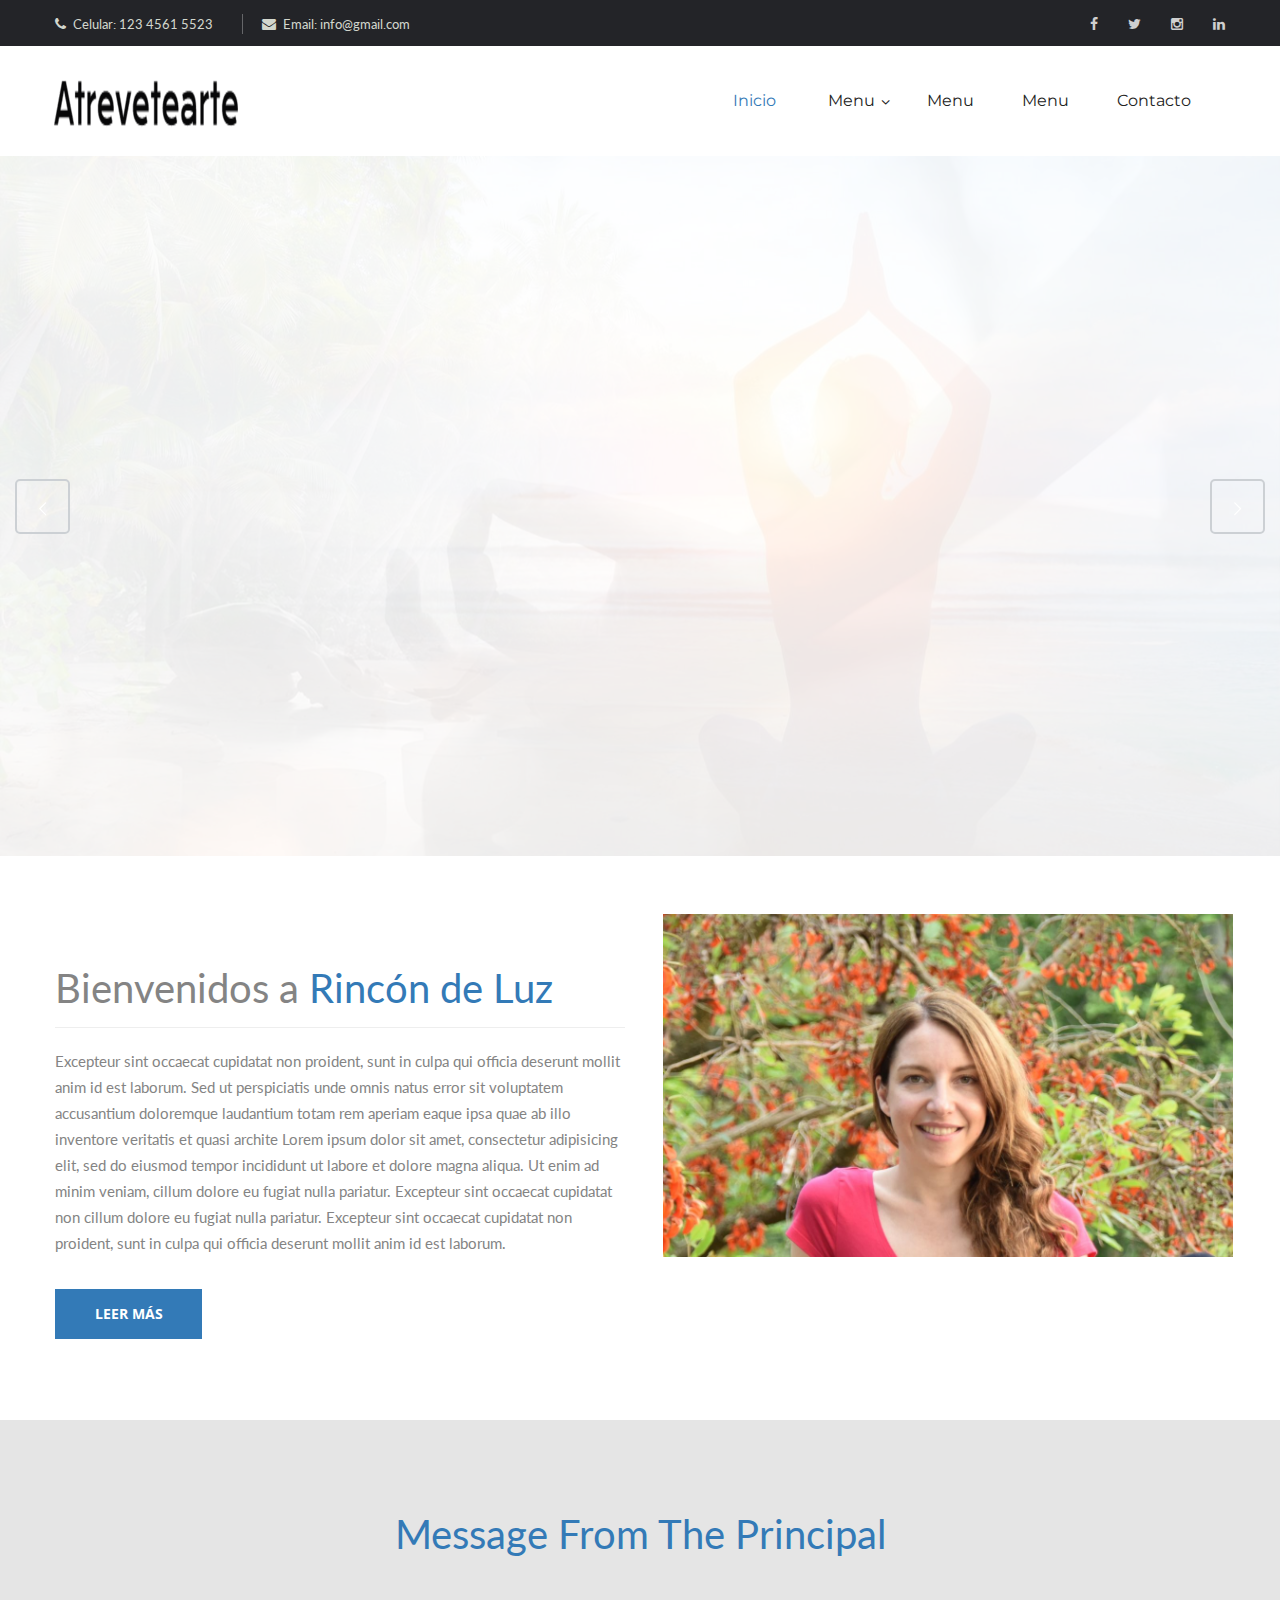
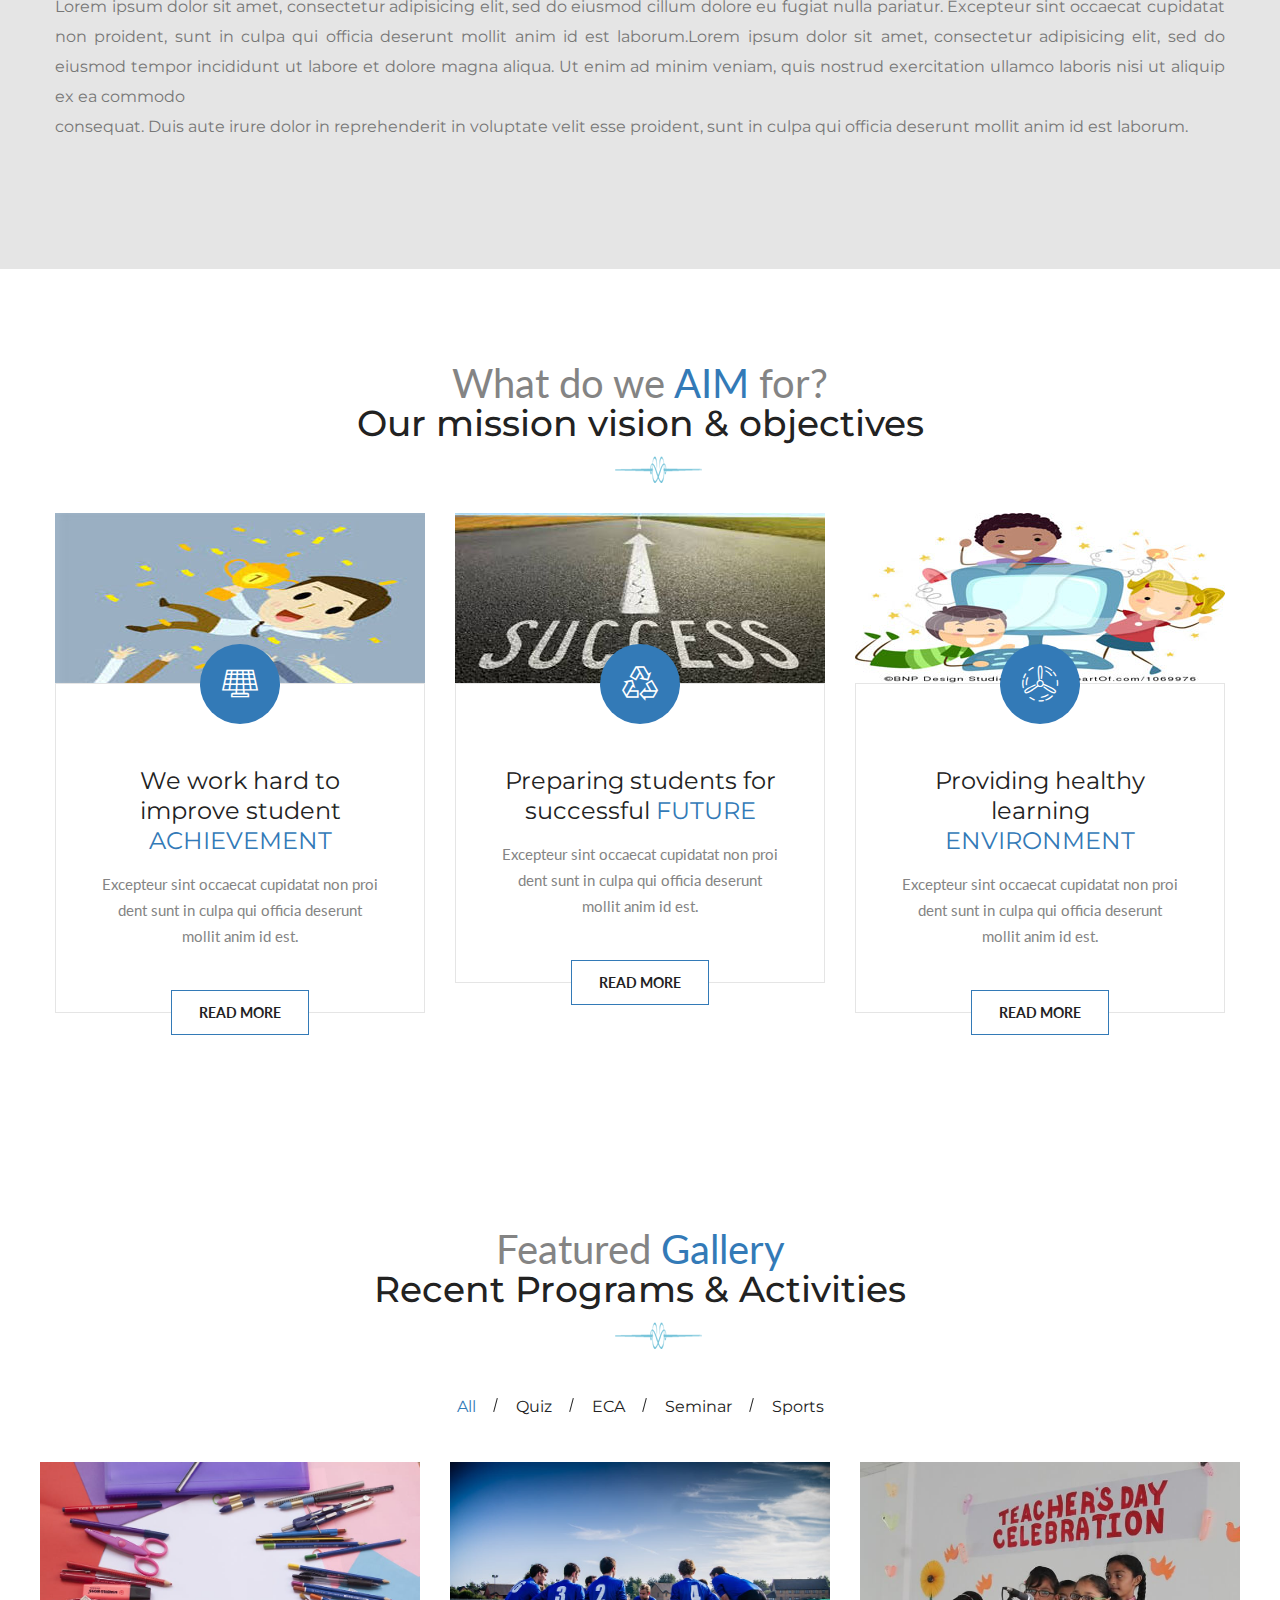
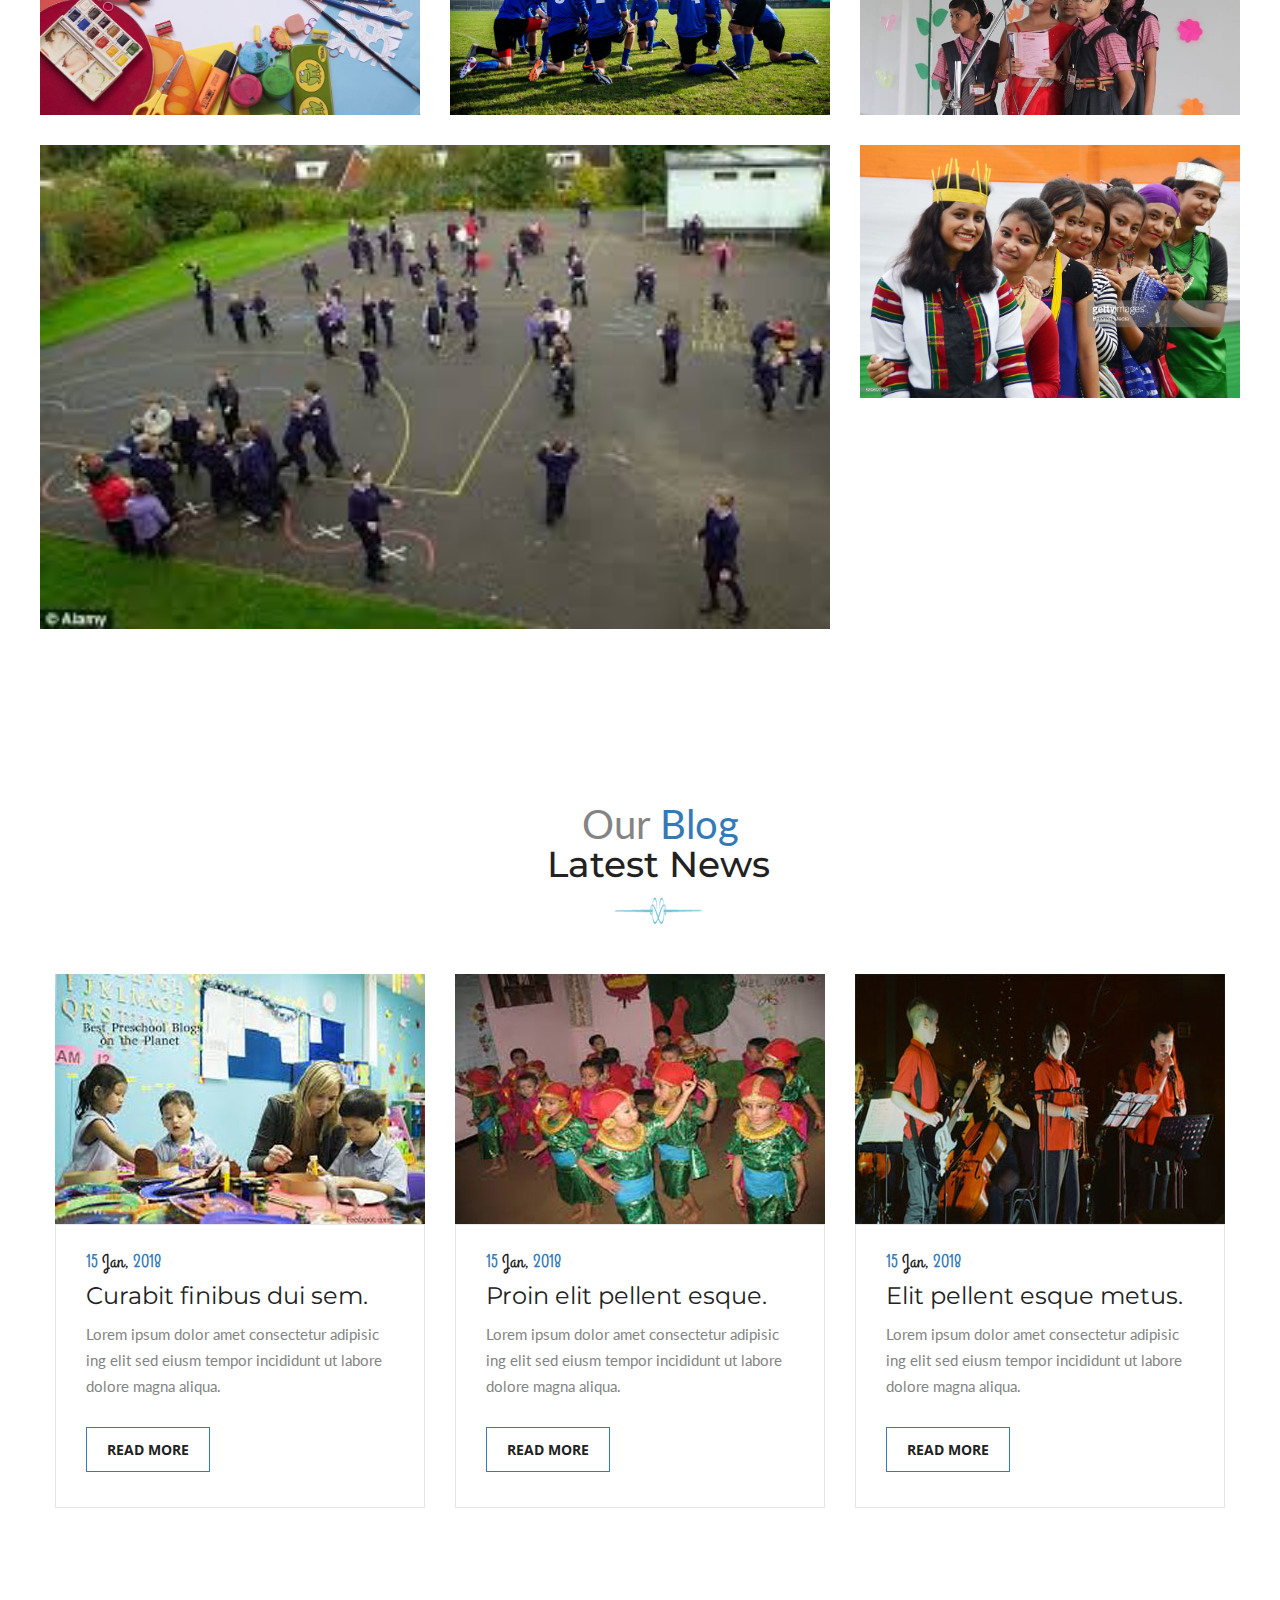
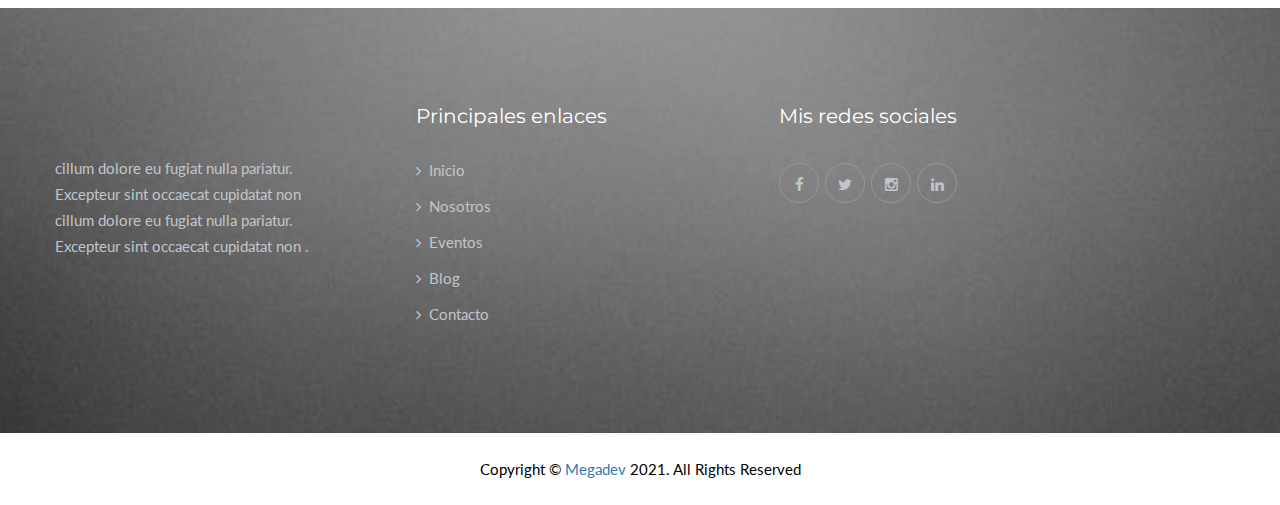
==== commit 3beb8761: "U" ====
--- a/index.html
+++ b/index.html
@@ -125,38 +125,19 @@
                                                 <li><a href="who-we-are.html">Who We are</a></li>
                                                 <li><a href="message.html">Principal's Message</a></li>
                                                 <li><a href="vision-mission-objectives.html">Mission,Vision &amp; Objective</a></li>
-                                          <li><a href="team.html">Administrative Staff &amp; Faculty Members</a></li>
+                                                <li><a href="team.html">Administrative Staff &amp; Faculty Members</a></li>
                         
-    <li><a href="resources&facilities.html">Resources &amp; Facilities</a></li>
+                                                 <li><a href="resources&facilities.html">Resources &amp; Facilities</a></li>
                                                  <li><a href="history.html">History</a></li>
                                            
                                             </ul>
                                         </li>
-                                          <li class="dropdown"><a href="javascript:void(0)">Academics</a>
-                                            <ul>
-                                                <li><a href="academic-information.html">Academic Information</a></li>
-                                                <li><a href="academic-departments.html">Academic Departments</a></li>
-                                           <li><a href="admission-notices.html">Admission Notices</a></li>
-                                                
-                                                
-                                            </ul>
-                                        </li>
-                                        <li><a href="news.html">News</a>
-                                        </li>
-                                            <li class="dropdown"><a href="#">Events</a>
-                                            <ul>
-                                                  <li><a href="event.html">Events</a></li>
-                                                <li><a href="event-details.html">Event Details</a></li>
-                                                
-                                            </ul>
-                                        </li>
+                                        <li><a href="event.html">Eventos</a></li>
+
+
+                                       <li><a href="event.html">News</a></li>
                                       
-                                        <li class="dropdown"><a href="javascript:void(0)">Blog</a>
-                                            <ul>
-                                                <li><a href="our-blog.html">Our Blog</a></li>
-                                                <li><a href="blog-details.html">Blog Details</a></li>
-                                            </ul>
-                                        </li>
+                                         
                                         <li><a href="contact.html">Contact</a>
                                         </li>
                                     </ul>
@@ -300,7 +281,7 @@
                             proident, sunt in culpa qui officia deserunt mollit anim id est laborum.</p>
                         </div>
                         <div class="button mt-5">
-                            <a href="who-we-are.html" class="btn-one">Read More</a>
+                            <a href="who-we-are.html" class="btn-one">Leer más</a>
                            
                         </div>
                     </div>
@@ -308,13 +289,7 @@
                 <div class="col-md-6 col-sm-6 col-xs-12 about-column">
                     <div class="video-gallery mt-5">
                         <img src="images/about/image1.jpg" alt="Awesome Video Gallery">
-                        <div class="overlay-gallery">
-                            <div class="icon-holder">
-                                <div class="icon">
-                                    <a class="html5lightbox" title="Sample Video" href="javascript:void(0)"><img src="images/about/play-btn.png" alt="Play Button"/></a> 
-                                </div>
-                            </div>    
-                        </div>
+                         
                     </div>
                 </div>
                 
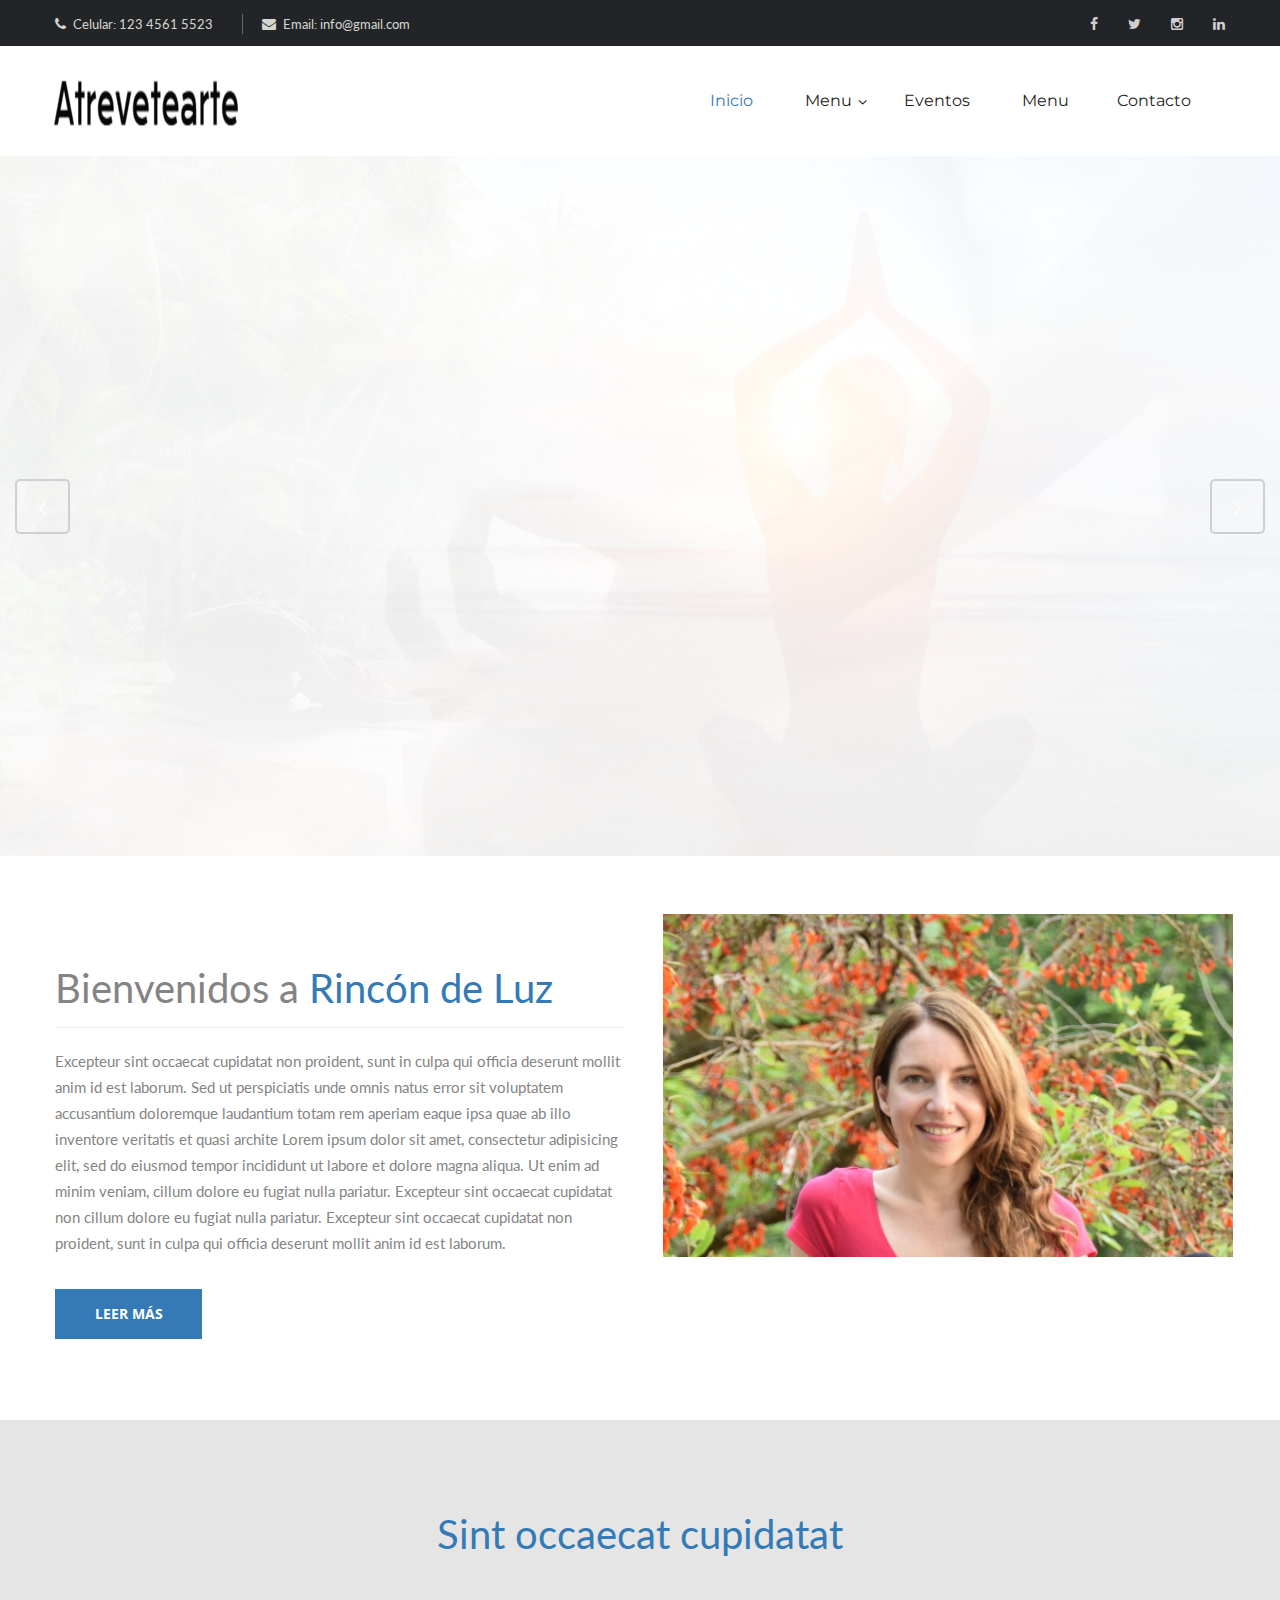
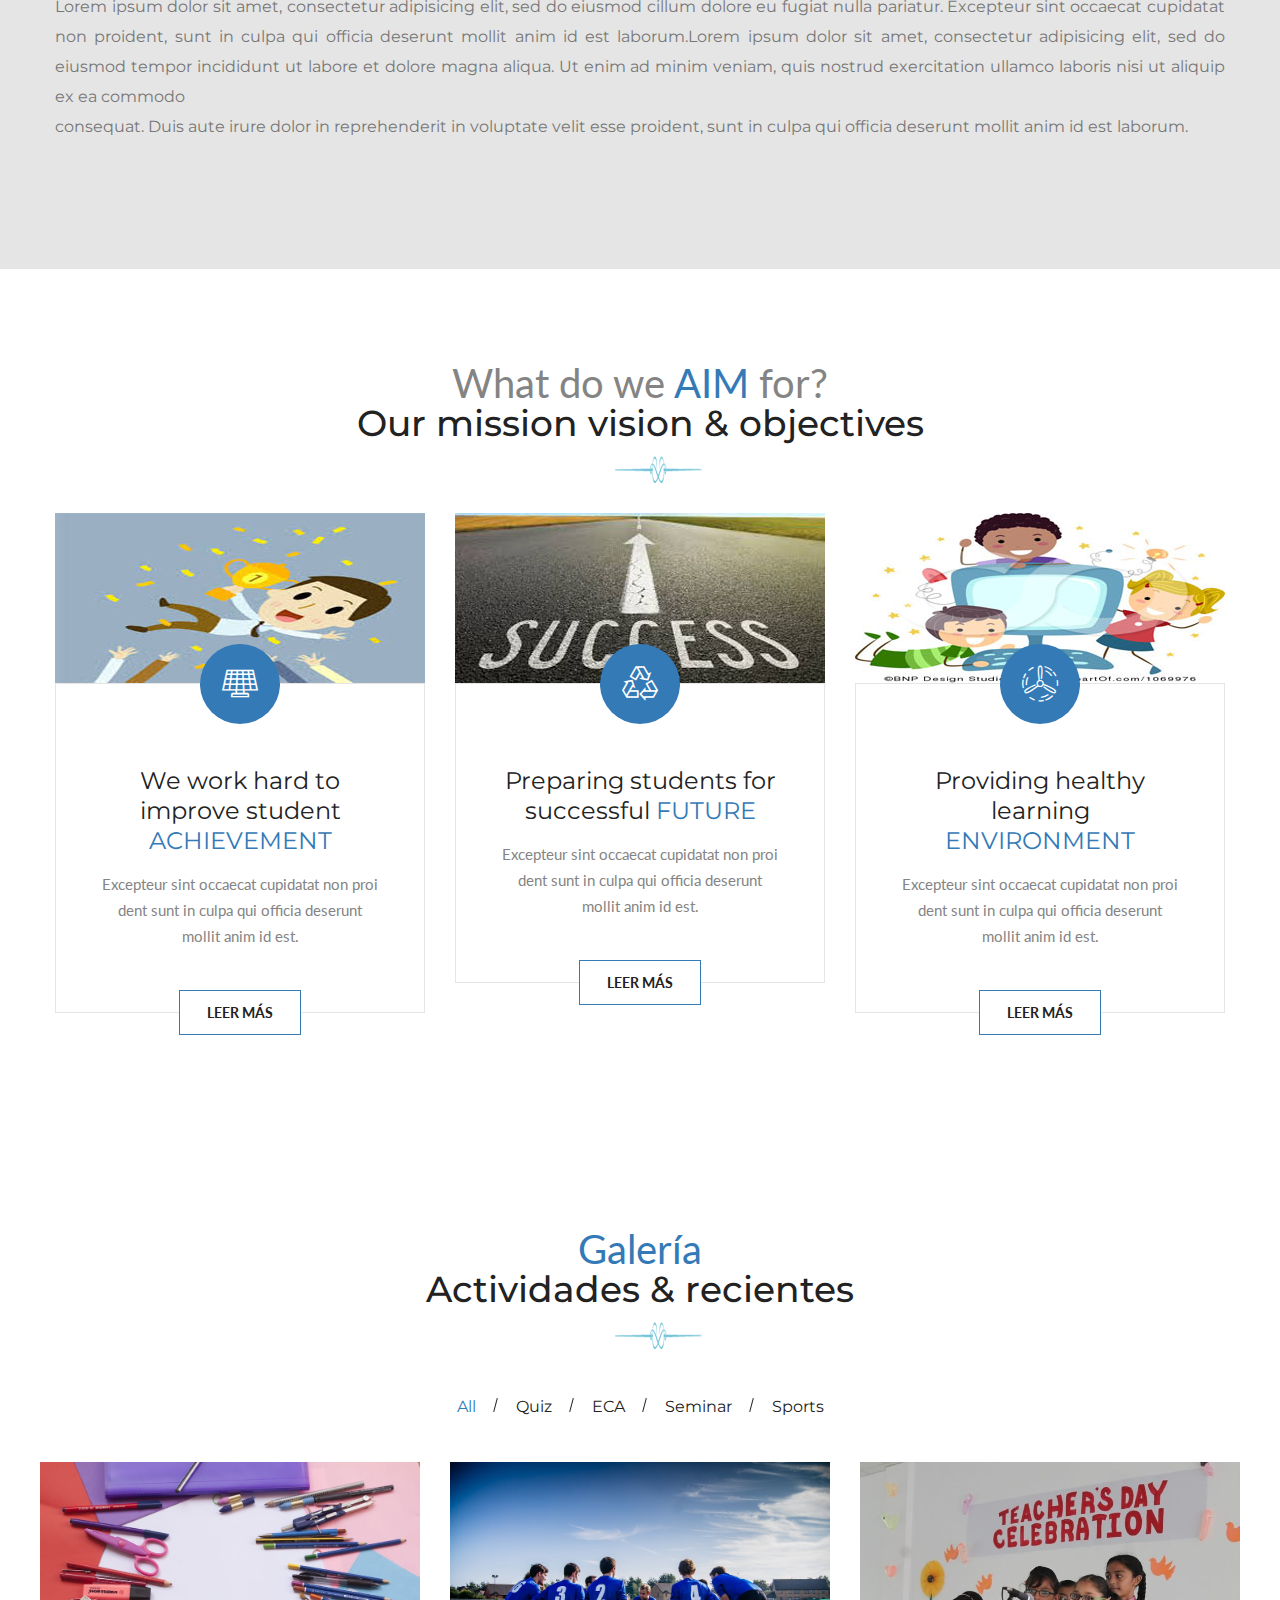
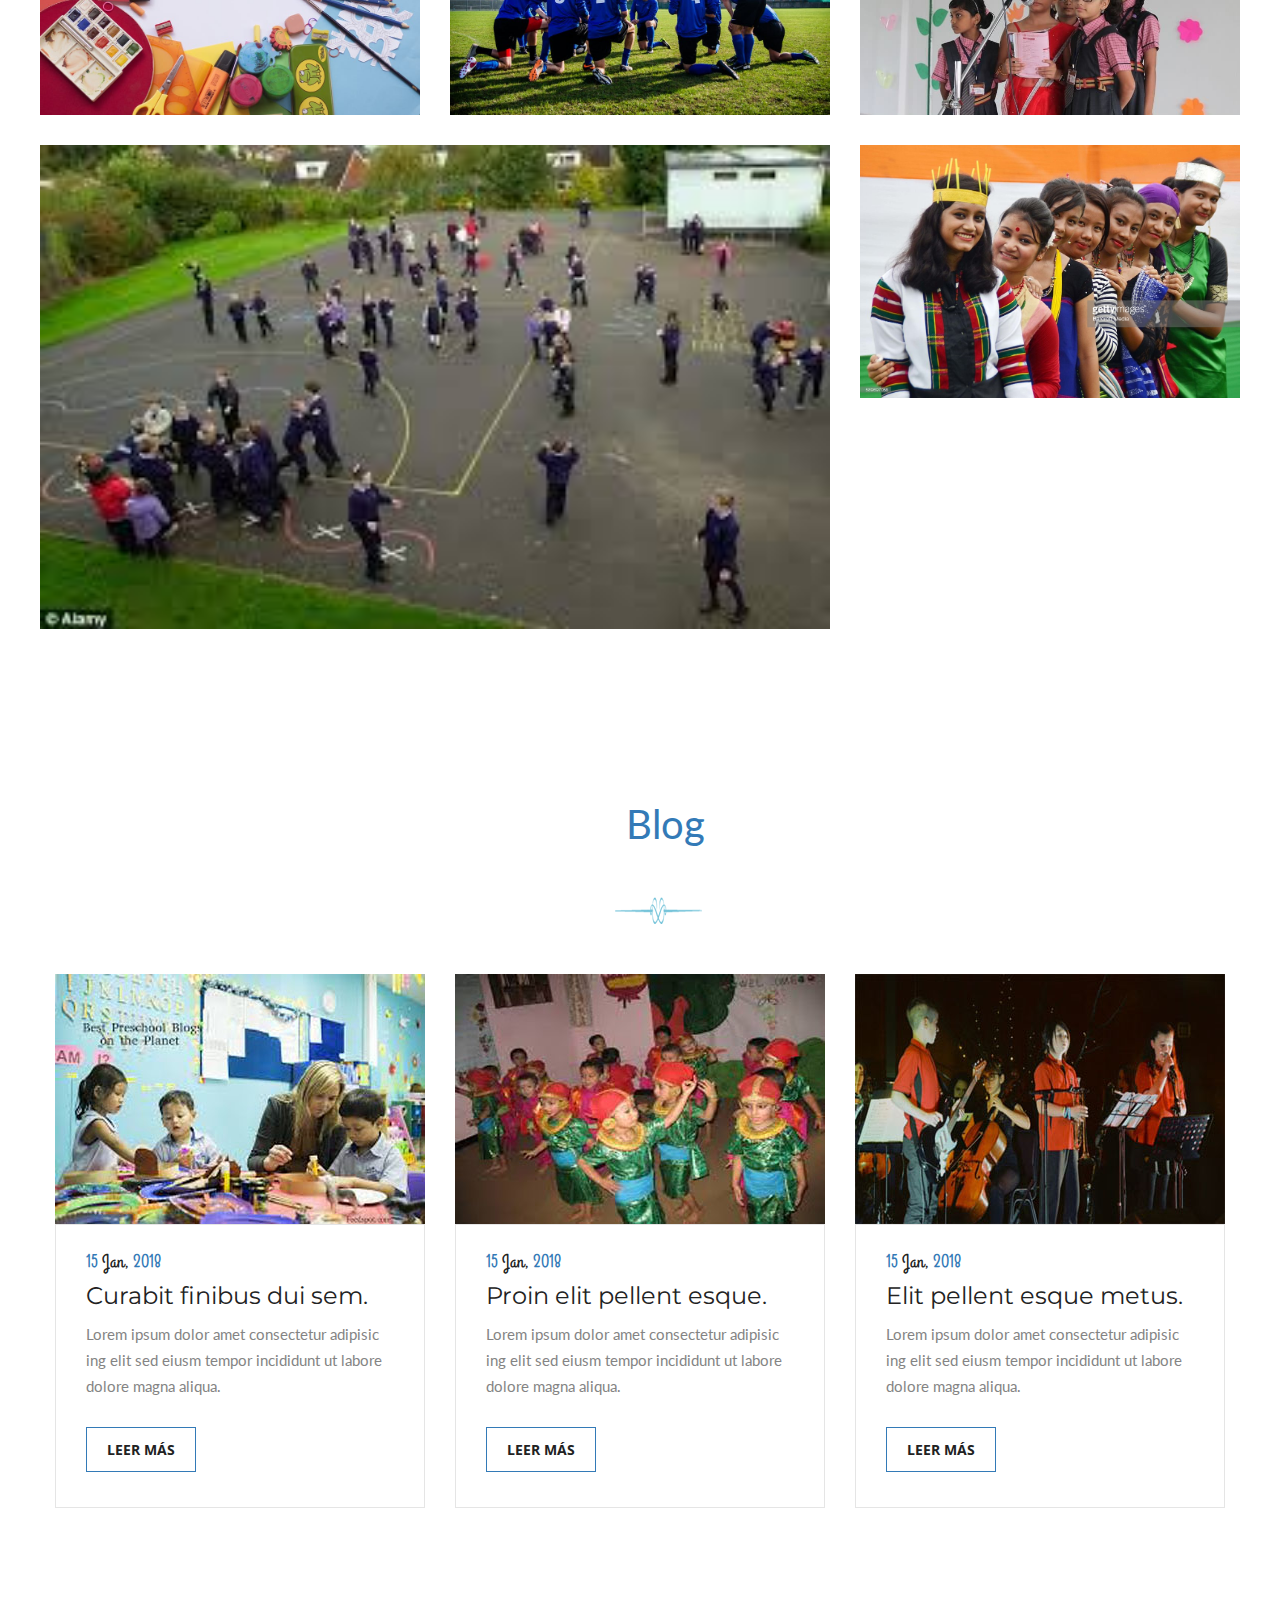
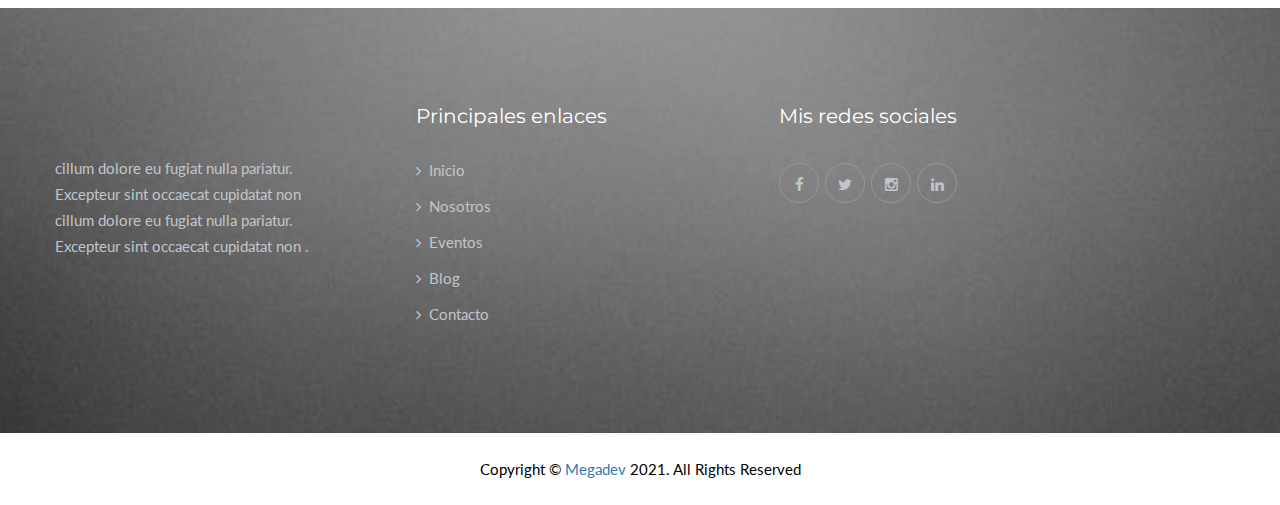
==== commit dc026ff8: "JU" ====
--- a/index.html
+++ b/index.html
@@ -79,7 +79,7 @@
                                             </ul>
                                         </li>
                                          
-                                        <li><a href="news.html">Menu</a>
+                                        <li><a href="event.html">Eventos</a></li>
                                        
                                         <li><a href="news.html">Menu</a>
                                         
@@ -97,59 +97,7 @@
         <!-- end header lower/fixed-header -->
 
 
-        <!--sticky header-->
-        <div class="sticky-header">
-            <div class="container">
-                <div class="row">
-                    <div class="col-md-3 col-sm-12 col-xs-12">
-                        <div class="logo-box">
-                            <a href="index-2.html"></a>
-                        </div>
-                    </div>
-                    <div class="col-md-9 col-sm-12 col-xs-12">
-                        <div class="menu-bar">
-                            <nav class="main-menu">
-                                <div class="navbar-header">
-                                    <button type="button" class="navbar-toggle" data-toggle="collapse" data-target=".navbar-collapse">
-                                        <span class="icon-bar"></span>
-                                        <span class="icon-bar"></span>
-                                        <span class="icon-bar"></span>
-                                    </button>
-                                </div>
-                                <div class="navbar-collapse collapse clearfix">
-                                    <ul class="navigation clearfix">
-                                        <li class="current"><a href="index-2.html">Home</a>
-                                        </li>
-                                          <li class="dropdown"><a href="#">About Us</a>
-                                            <ul>
-                                                <li><a href="who-we-are.html">Who We are</a></li>
-                                                <li><a href="message.html">Principal's Message</a></li>
-                                                <li><a href="vision-mission-objectives.html">Mission,Vision &amp; Objective</a></li>
-                                                <li><a href="team.html">Administrative Staff &amp; Faculty Members</a></li>
-                        
-                                                 <li><a href="resources&facilities.html">Resources &amp; Facilities</a></li>
-                                                 <li><a href="history.html">History</a></li>
-                                           
-                                            </ul>
-                                        </li>
-                                        <li><a href="event.html">Eventos</a></li>
-
-
-                                       <li><a href="event.html">News</a></li>
-                                      
-                                         
-                                        <li><a href="contact.html">Contact</a>
-                                        </li>
-                                    </ul>
-                                </div>
-                            </nav>
-                           
-                        </div>
-                    </div>
-                </div>
-            </div>
-        </div>
-        <!-- end sticky header -->
+    
 
     </header>
     <!-- end main header area -->
@@ -281,7 +229,7 @@
                             proident, sunt in culpa qui officia deserunt mollit anim id est laborum.</p>
                         </div>
                         <div class="button mt-5">
-                            <a href="who-we-are.html" class="btn-one">Leer más</a>
+                            <a href="#" class="btn-one">Leer más</a>
                            
                         </div>
                     </div>
@@ -304,7 +252,7 @@
         <div class="container">
             
            <div class="cta-title white">
-                <div class="title-head">Message From The Principal</div>
+                <div class="title-head">Sint occaecat cupidatat</div>
                   <div class="section-title">
                     <h3 style="padding-top: 20px;padding-bottom: 20px;">
                         <small>Lorem ipsum dolor sit amet, consectetur adipisicing elit, sed do eiusmod
@@ -343,7 +291,7 @@
                             <div class="text"><p>Excepteur sint occaecat cupidatat non proi
                             dent sunt in culpa qui officia deserunt 
                             mollit anim id est.</p></div>
-                            <div class="button"><a href="objectives-detail.html" class="btn-two">Read more</a></div>
+                            <div class="button"><a href="objectives-detail.html" class="btn-two">Leer más</a></div>
                         </div>
                     </div>
                 </div>
@@ -356,7 +304,7 @@
                             <div class="text"><p>Excepteur sint occaecat cupidatat non proi
                             dent sunt in culpa qui officia deserunt 
                             mollit anim id est.</p></div>
-                            <div class="button"><a href="objectives-detail.html" class="btn-two">Read more</a></div>
+                            <div class="button"><a href="objectives-detail.html" class="btn-two">Leer más</a></div>
                         </div>
                     </div>
                 </div>
@@ -369,7 +317,7 @@
                             <div class="text"><p>Excepteur sint occaecat cupidatat non proi
                             dent sunt in culpa qui officia deserunt 
                             mollit anim id est.</p></div>
-                            <div class="button"><a href="objectives-detail.html" class="btn-two">Read more</a></div>
+                            <div class="button"><a href="objectives-detail.html" class="btn-two">Leer más</a></div>
                         </div>
                     </div>
                 </div>
@@ -386,8 +334,8 @@
     <section class="image-gallery sec-pad">
         <div class="container">
             <div class="gallery-title centred">
-                <div class="title-head">Featured <span>Gallery</span></div>
-                <div class="section-title"><h2>Recent Programs  &amp; Activities</h2></div>
+                <div class="title-head"> <span>Galería</span></div>
+                <div class="section-title"><h2>Actividades  &amp; recientes</h2></div>
             </div>
             <div class="row">
                 <div class="sortable-masonry">
@@ -479,8 +427,8 @@
     <section class="news-section sec-pad">
         <div class="container">
             <div class="news-title centred">
-                <div class="title-head">&ensp;&ensp;Our <span>Blog</span></div>
-                <div class="section-title"><h2>&ensp;&ensp;Latest News</h2></div>
+                <div class="title-head">&ensp;&ensp; <span>Blog</span></div>
+                <div class="section-title"><h2>&ensp;&ensp;</h2></div>
             </div>
             <div class="row">
                 <div class="col-md-4 col-sm-6 col-xs-12 news-column">
@@ -491,7 +439,7 @@
                             <h3><a href="blog-details.html">Curabit finibus dui sem.</a></h3>
                             <div class="text"><p>Lorem ipsum dolor amet consectetur adipisic
                             ing elit sed eiusm tempor incididunt ut labore dolore magna aliqua.</p></div>
-                            <div class="button"><a href="blog-details.html" class="btn-two">Read more</a></div>
+                            <div class="button"><a href="blog-details.html" class="btn-two">Leer más</a></div>
                         </div>
                     </div>
                 </div>
@@ -503,7 +451,7 @@
                             <h3><a href="blog-details.html">Proin elit pellent esque.</a></h3>
                             <div class="text"><p>Lorem ipsum dolor amet consectetur adipisic
                             ing elit sed eiusm tempor incididunt ut labore dolore magna aliqua.</p></div>
-                            <div class="button"><a href="blog-details.html" class="btn-two">Read more</a></div>
+                            <div class="button"><a href="blog-details.html" class="btn-two">Leer más</a></div>
                         </div>
                     </div>
                 </div>
@@ -515,7 +463,7 @@
                             <h3><a href="blog-details.html">Elit pellent esque metus.</a></h3>
                             <div class="text"><p>Lorem ipsum dolor amet consectetur adipisic
                             ing elit sed eiusm tempor incididunt ut labore dolore magna aliqua.</p></div>
-                            <div class="button"><a href="blog-details.html" class="btn-two">Read more</a></div>
+                            <div class="button"><a href="blog-details.html" class="btn-two">Leer más</a></div>
                         </div>
                     </div>
                 </div>
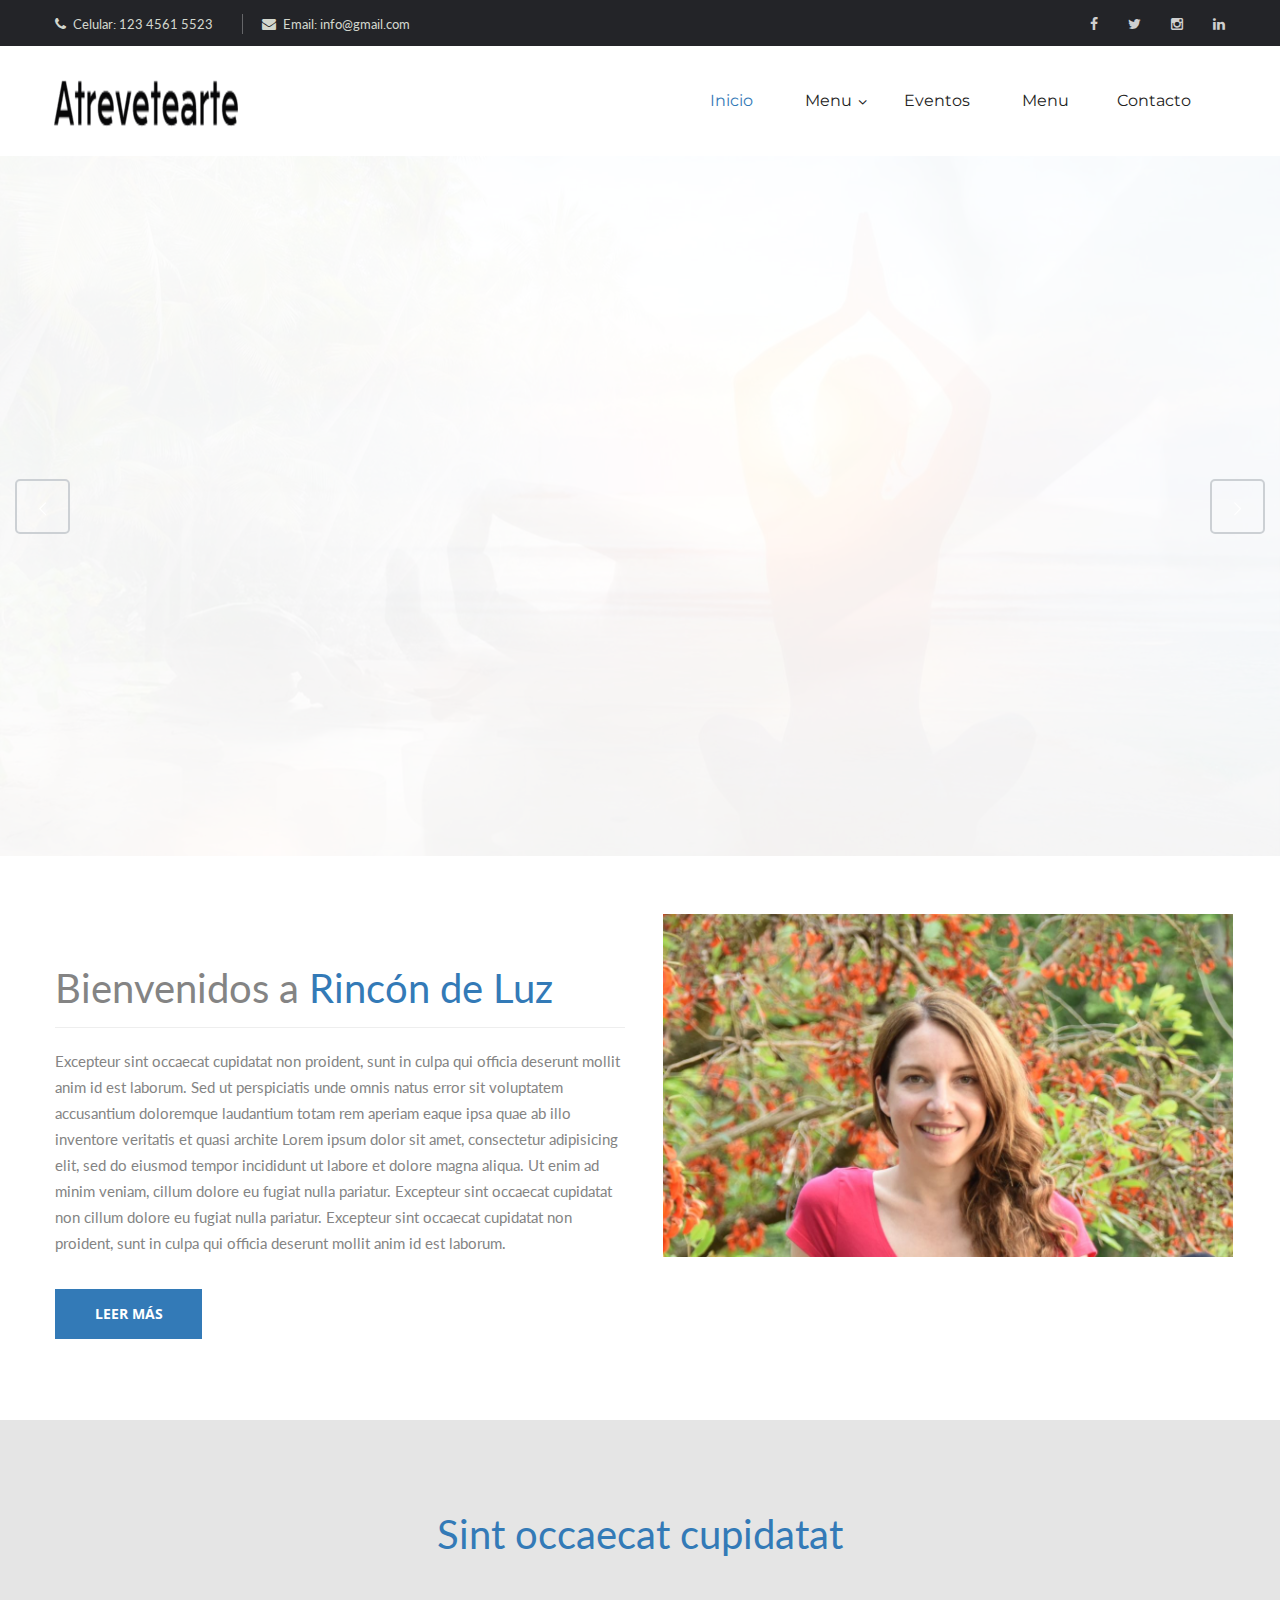
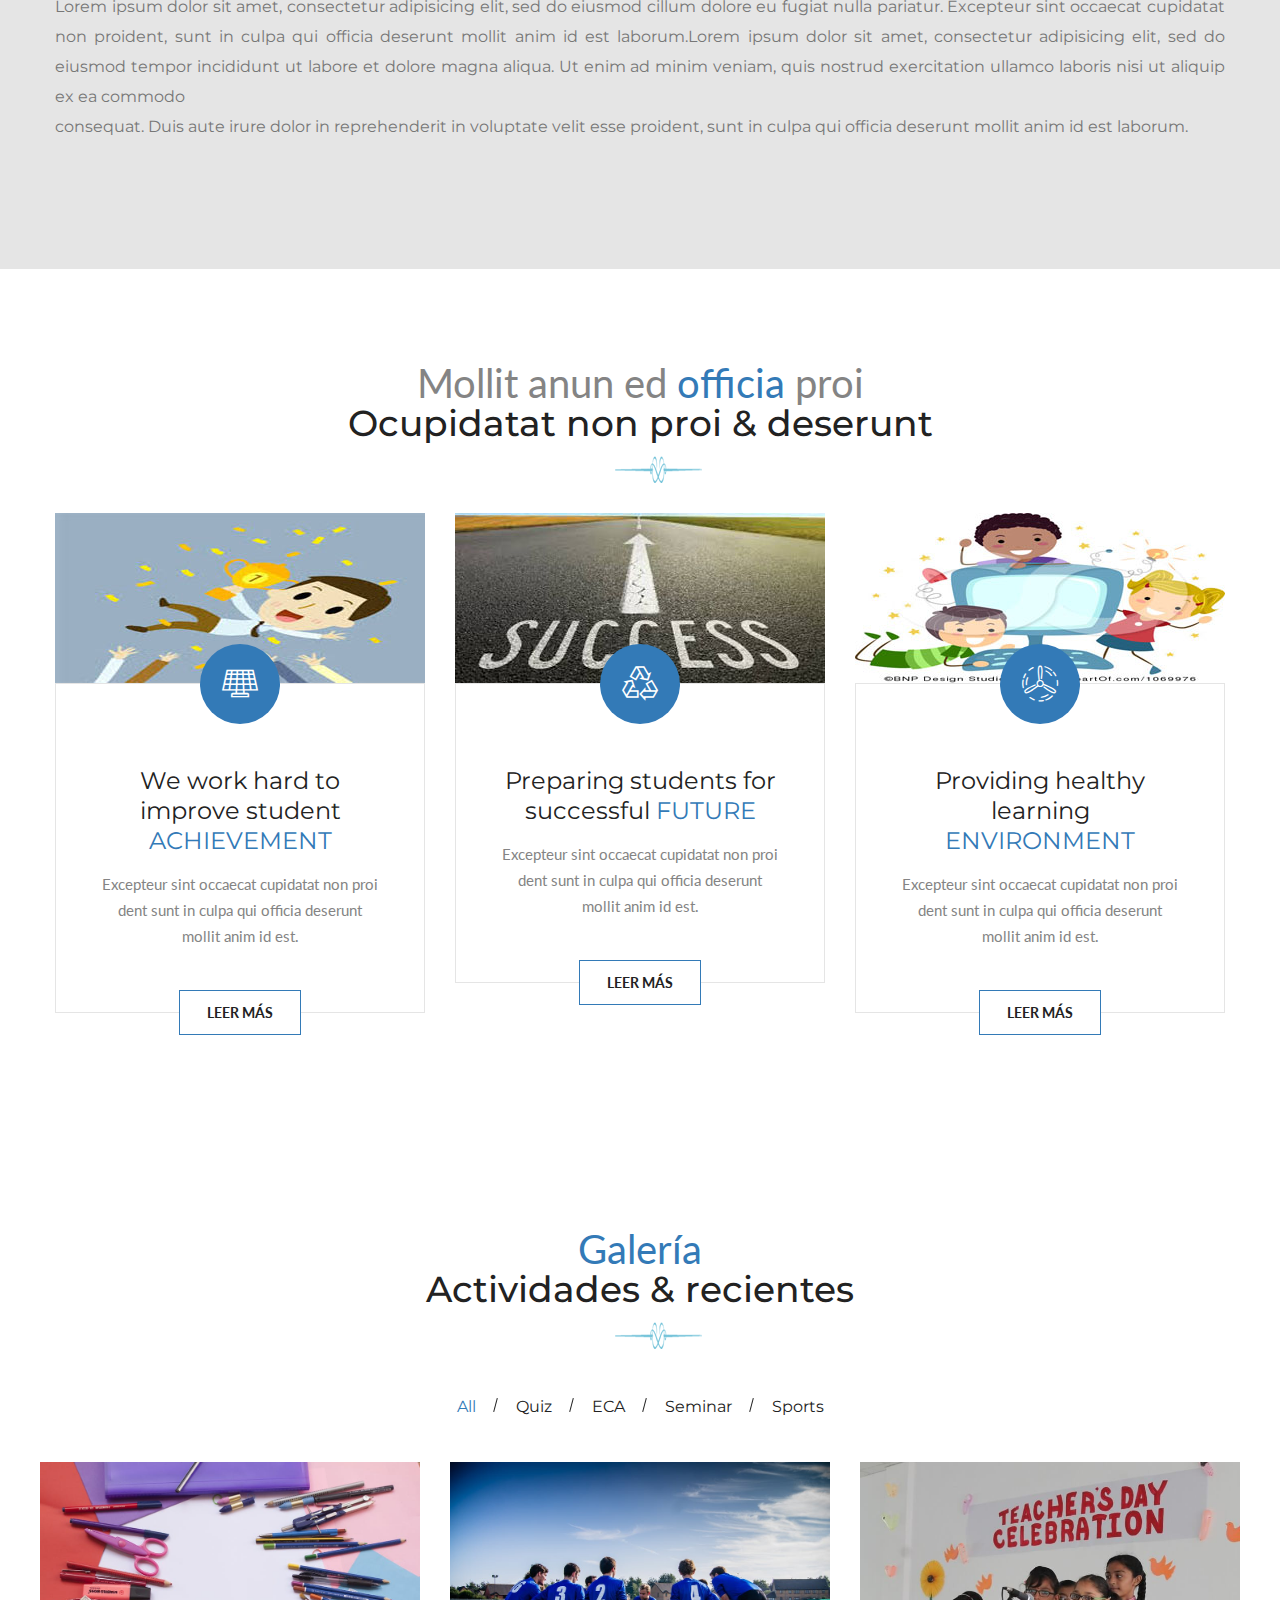
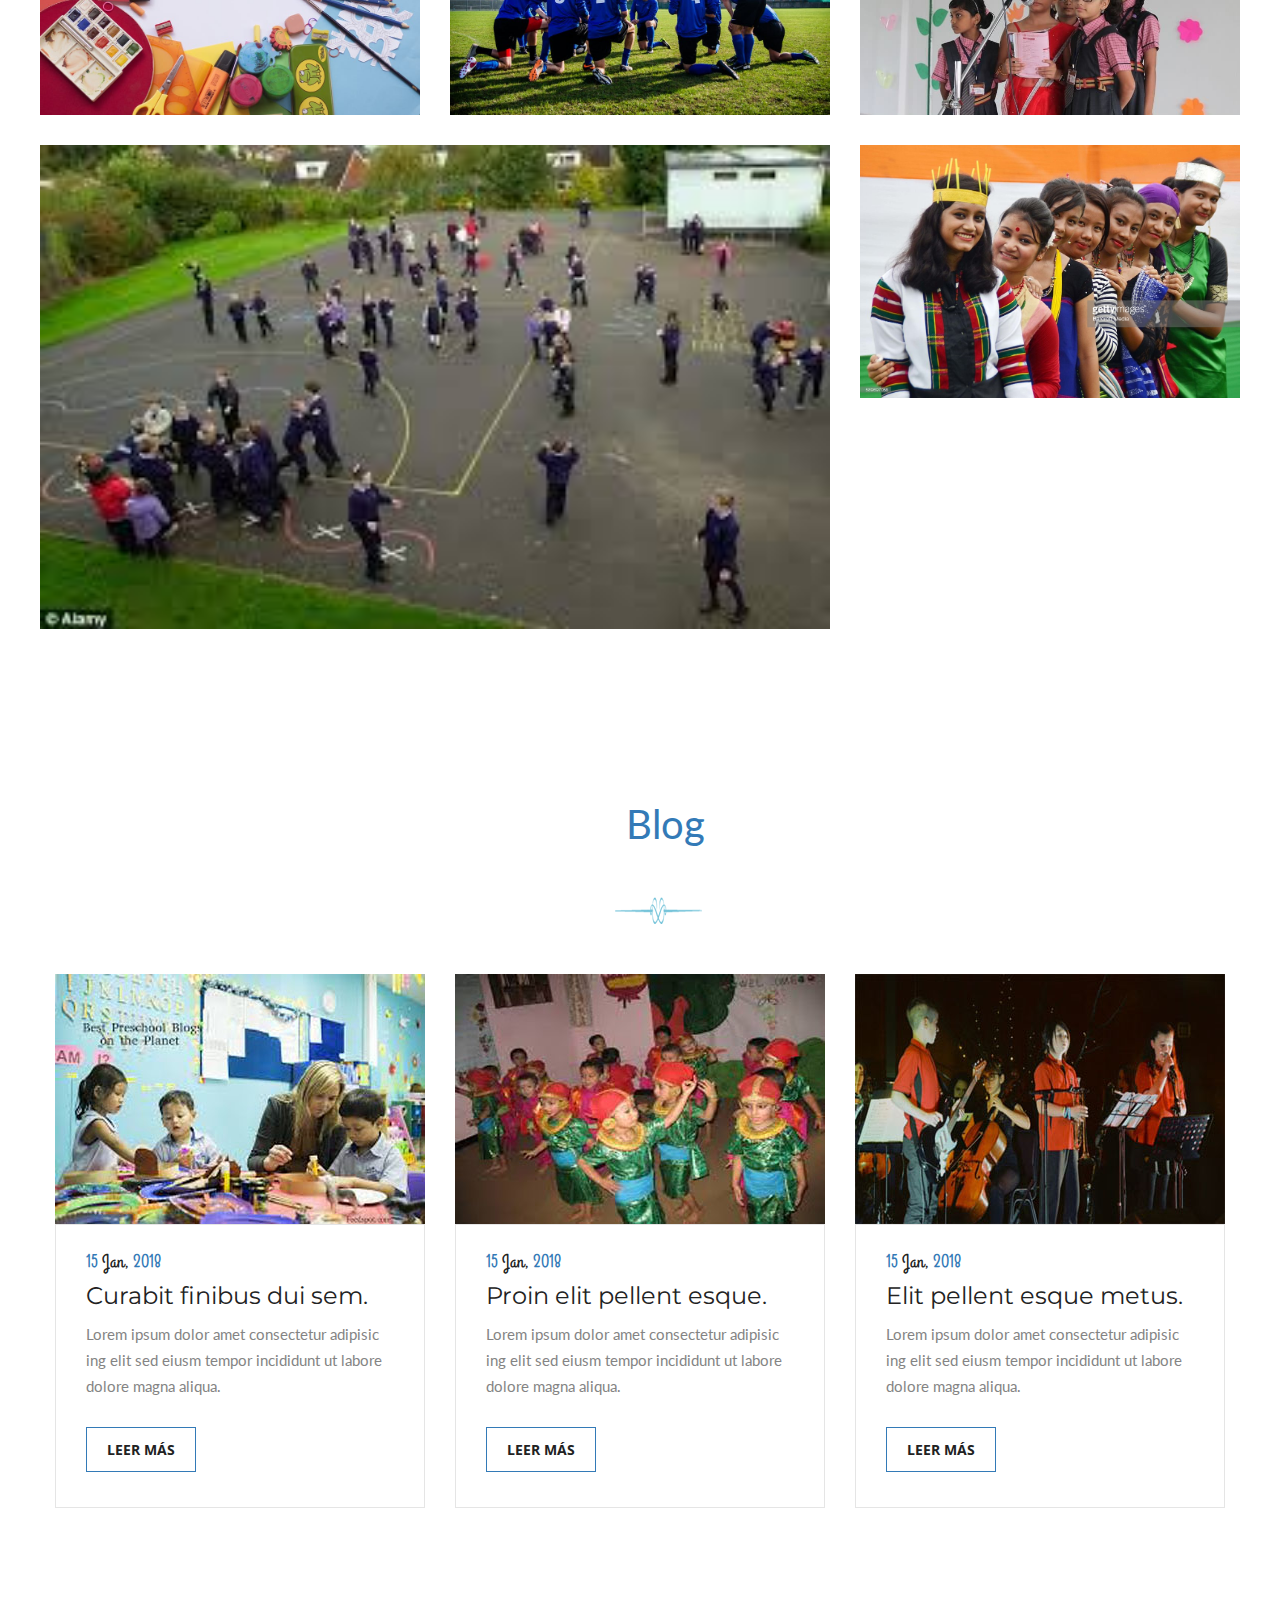
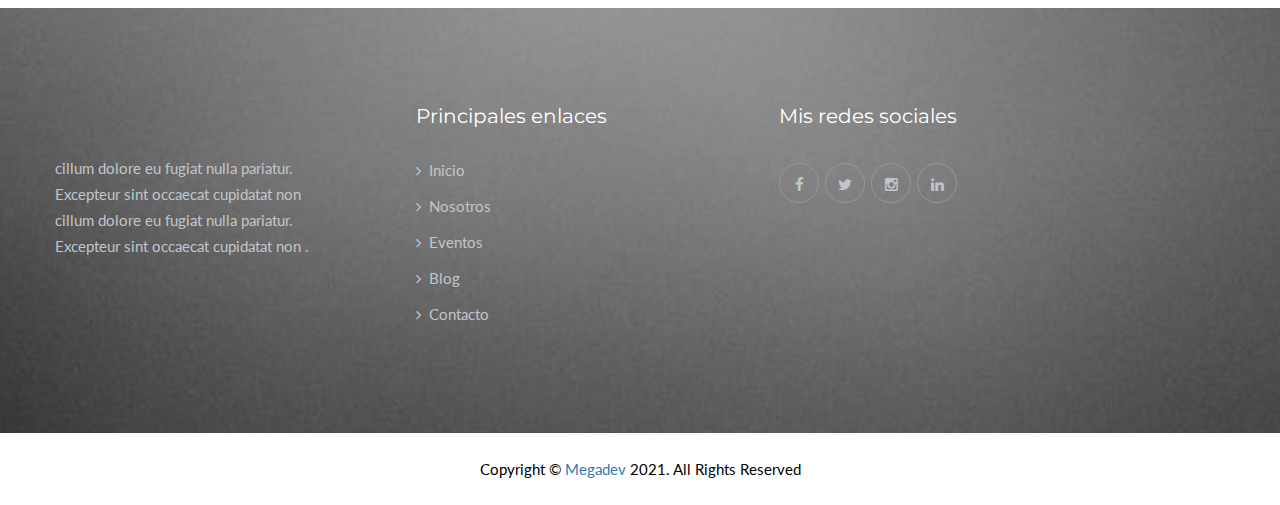
==== commit 767cfa51: "j" ====
--- a/index.html
+++ b/index.html
@@ -50,7 +50,7 @@
                 <div class="row">
                     <div class="col-md-3 col-sm-12 col-xs-12">
                         <div class="logo-box">
-                            <a href="index-2.html"></a>
+                            <a href="#"></a>
                         </div>
                     </div>
                     <div class="col-md-9 col-sm-12 col-xs-12">
@@ -278,8 +278,8 @@
     <section class="service-section sec-pad centred">
         <div class="container">
             <div class="service-title">
-                <div class="title-head">What do we <span>AIM</span> for?</div>
-               <div class="section-title"><h2>Our mission vision &amp; objectives</h2></div>
+                <div class="title-head">Mollit anun ed <span>officia</span> proi</div>
+               <div class="section-title"><h2>Ocupidatat non proi &amp; deserunt</h2></div>
             </div>
             <div class="row">
                 <div class="col-md-4 col-sm-6 col-xs-12 service-column">
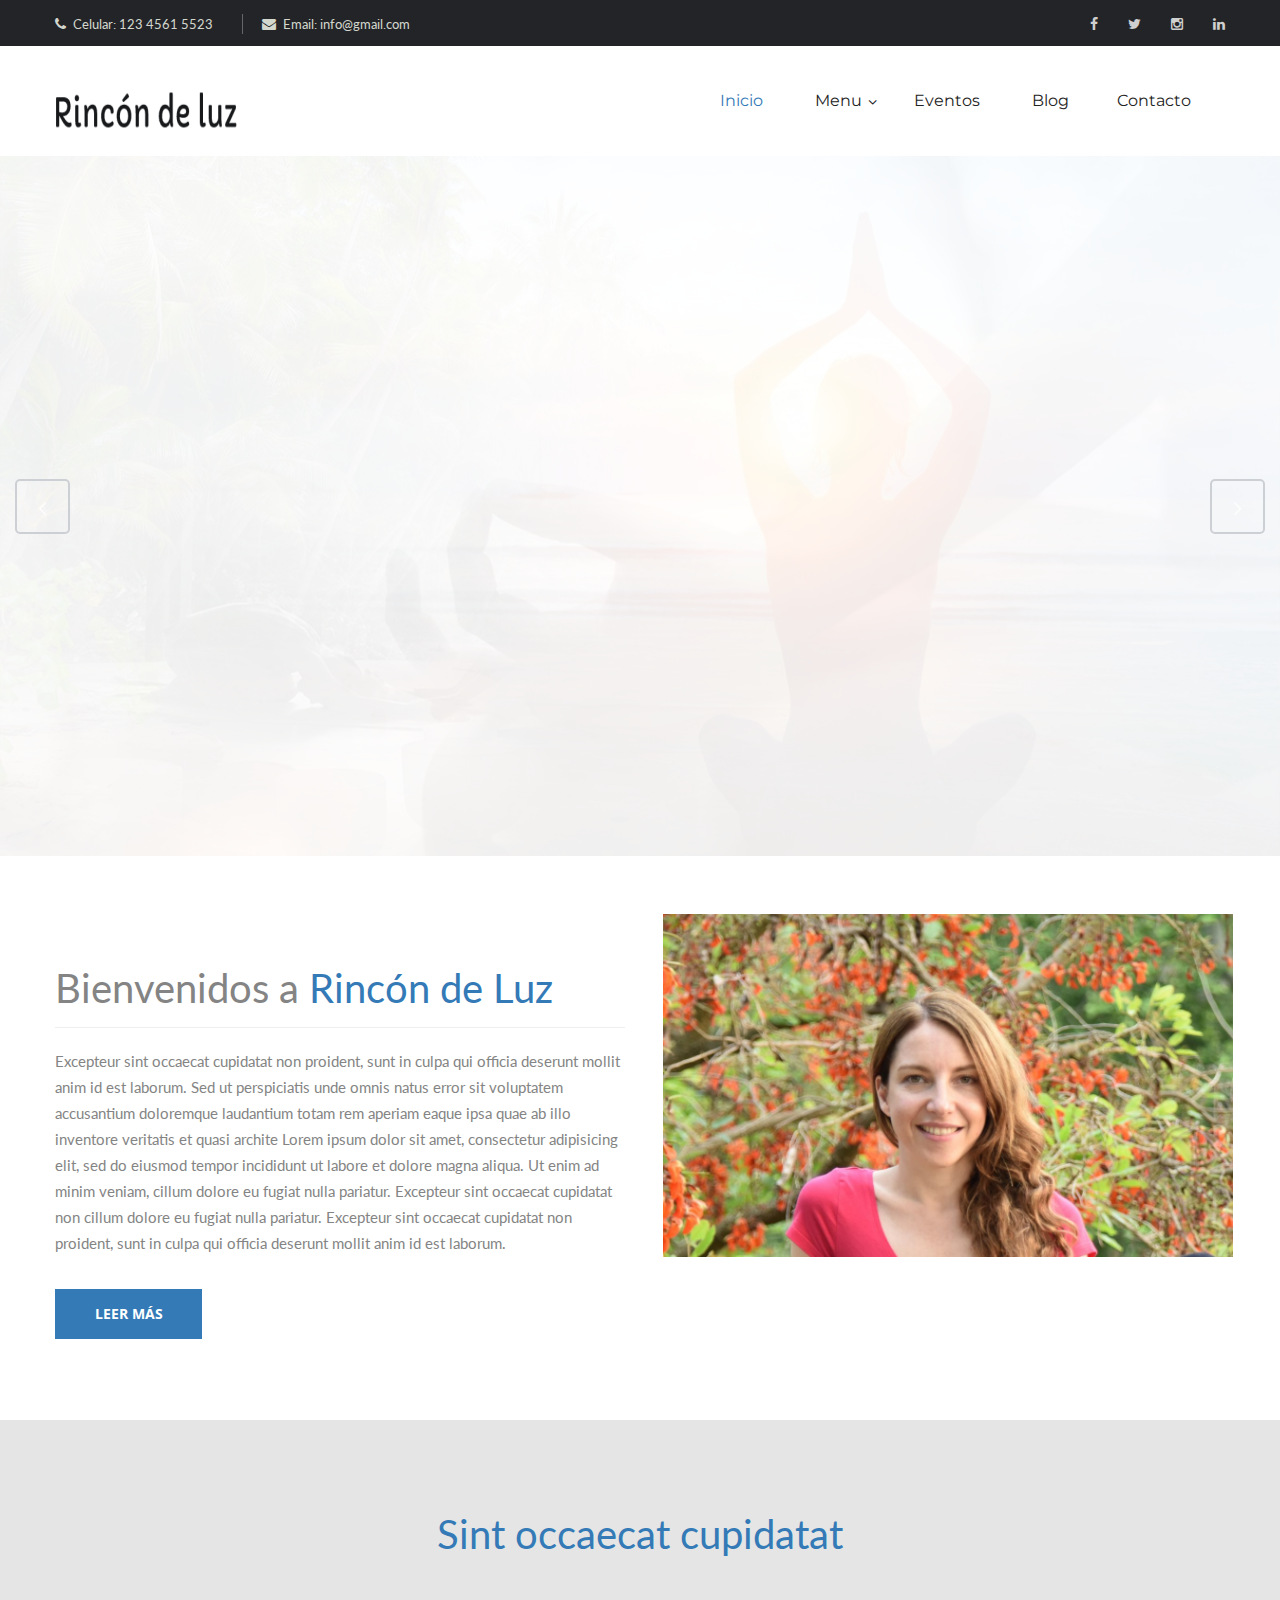
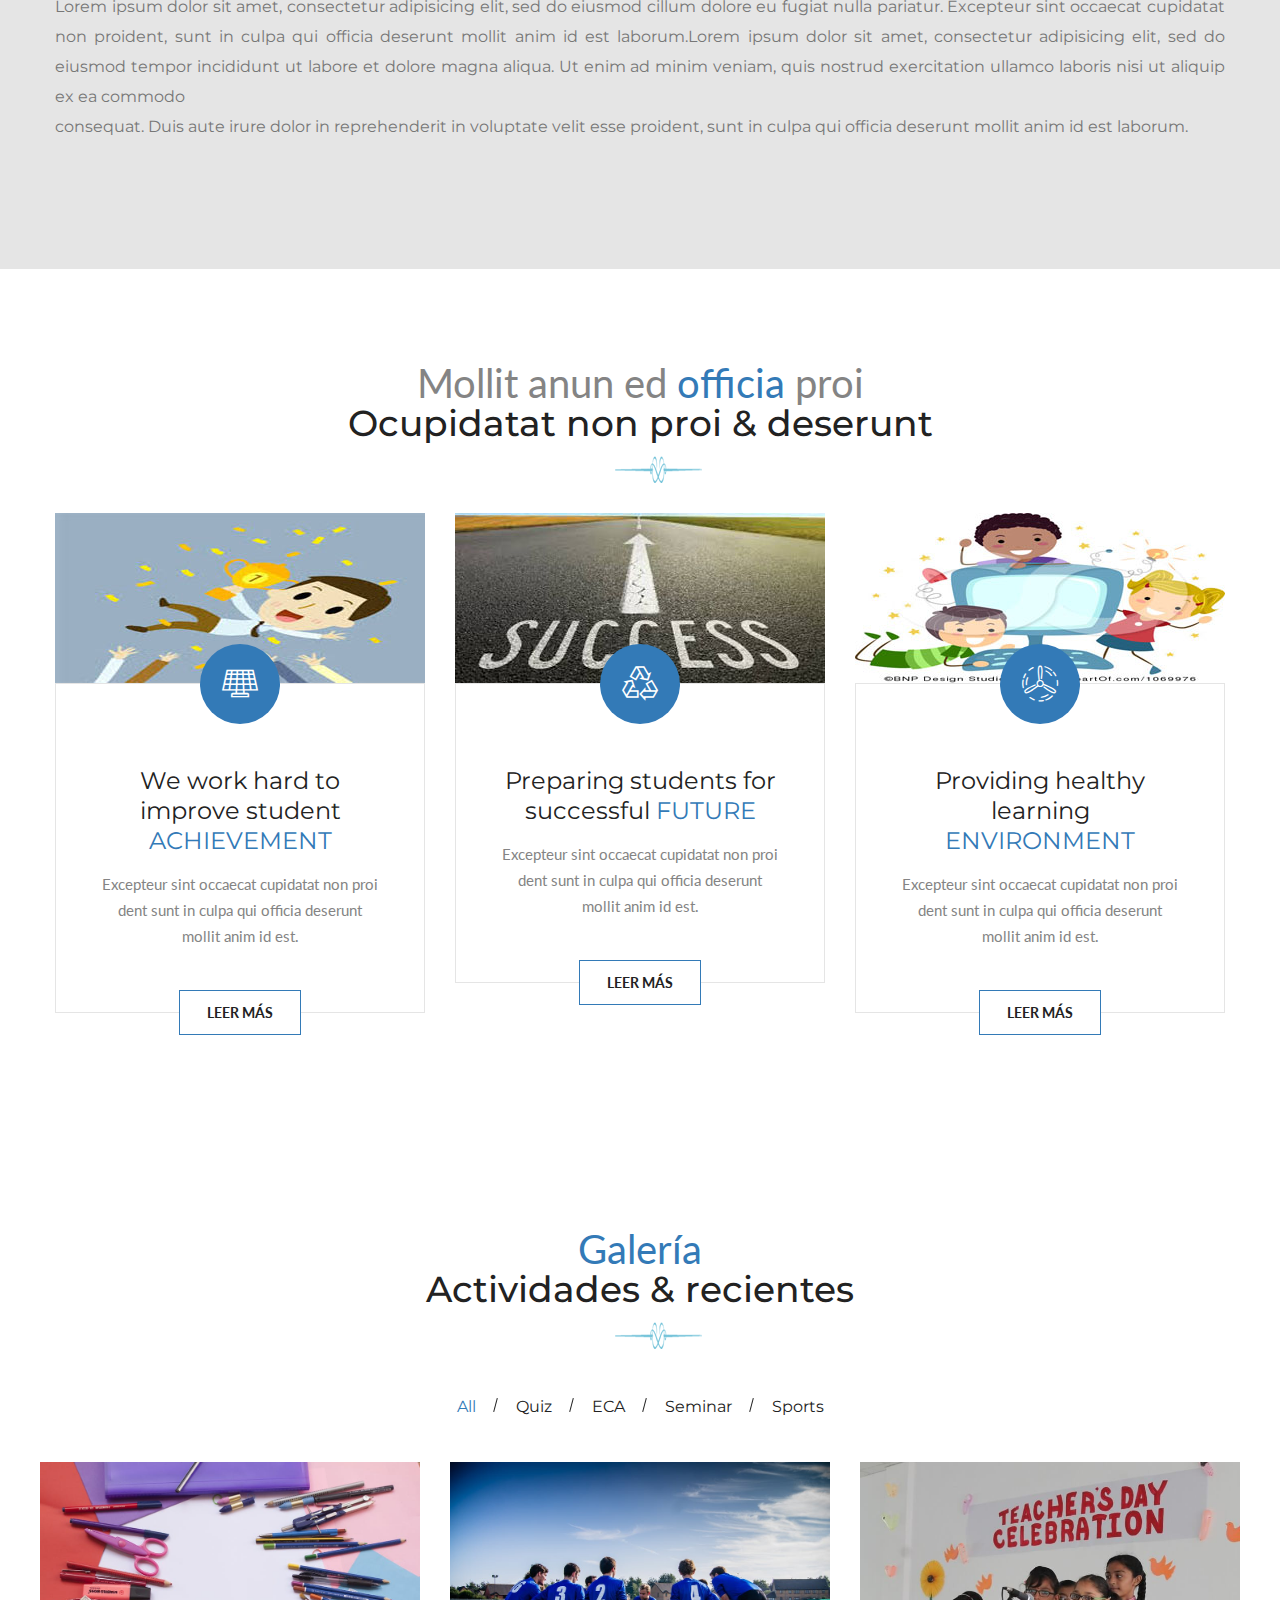
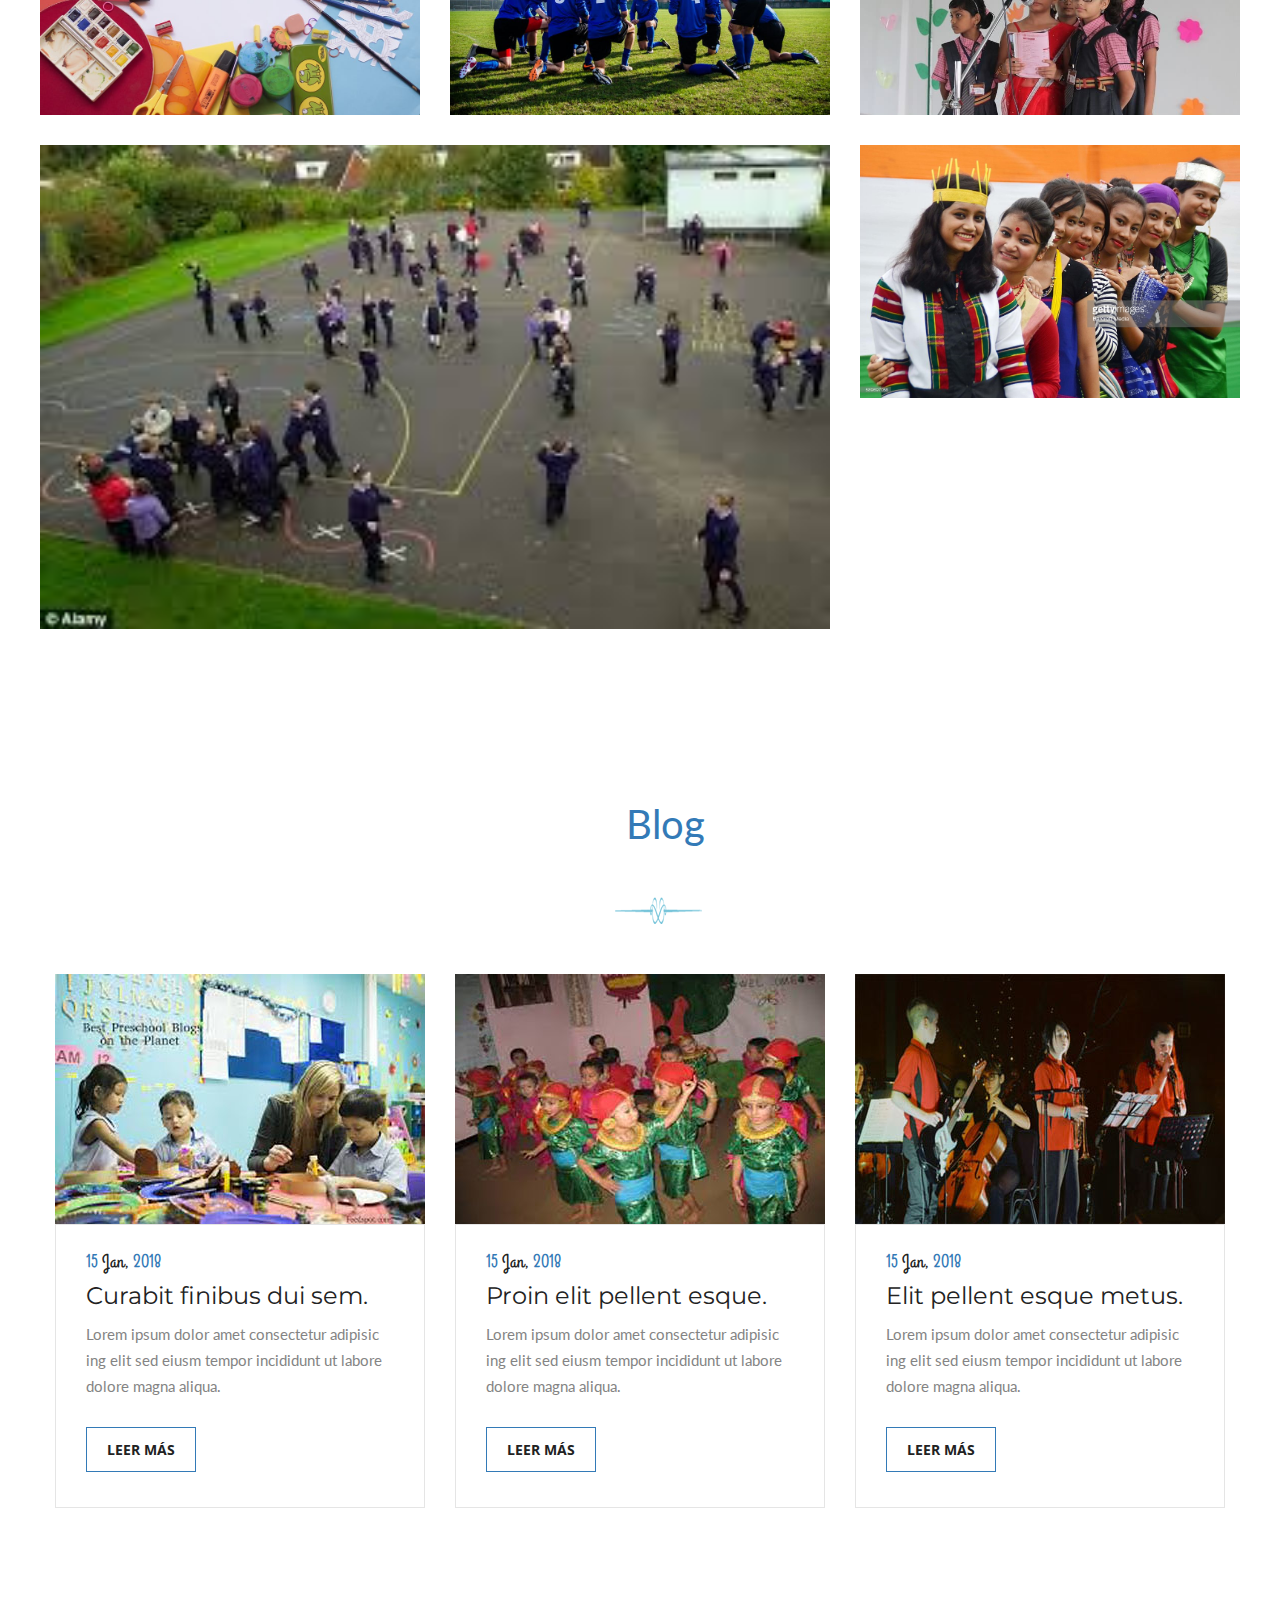
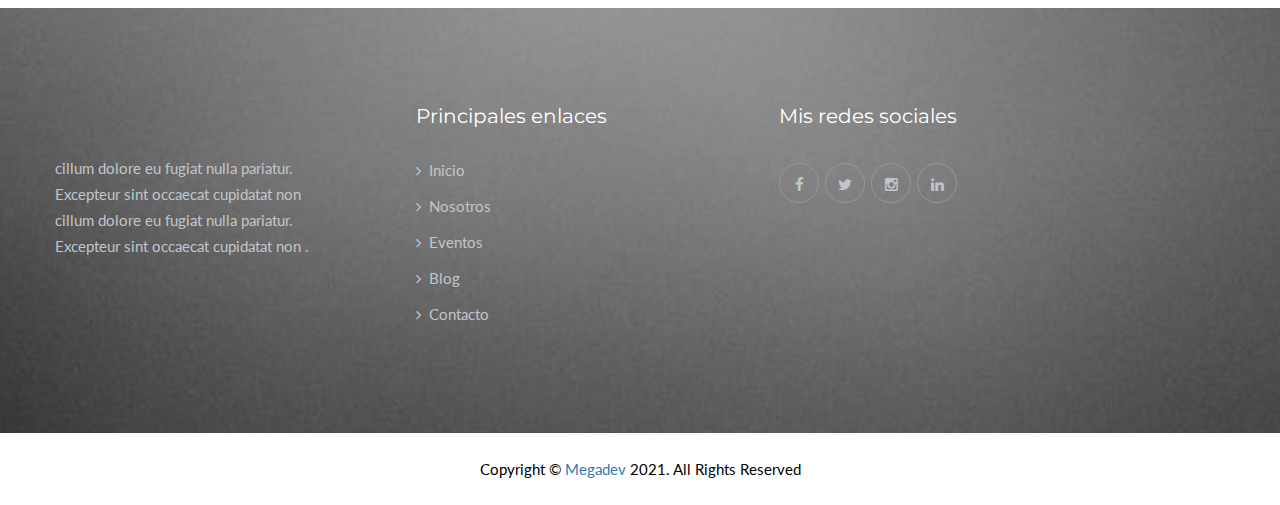
==== commit a362b7b5: "J" ====
--- a/index.html
+++ b/index.html
@@ -81,7 +81,7 @@
                                          
                                         <li><a href="event.html">Eventos</a></li>
                                        
-                                        <li><a href="news.html">Menu</a>
+                                        <li><a href="#">Blog</a>
                                         
                                         <li><a href="contact.html">Contacto</a>
                                         </li>
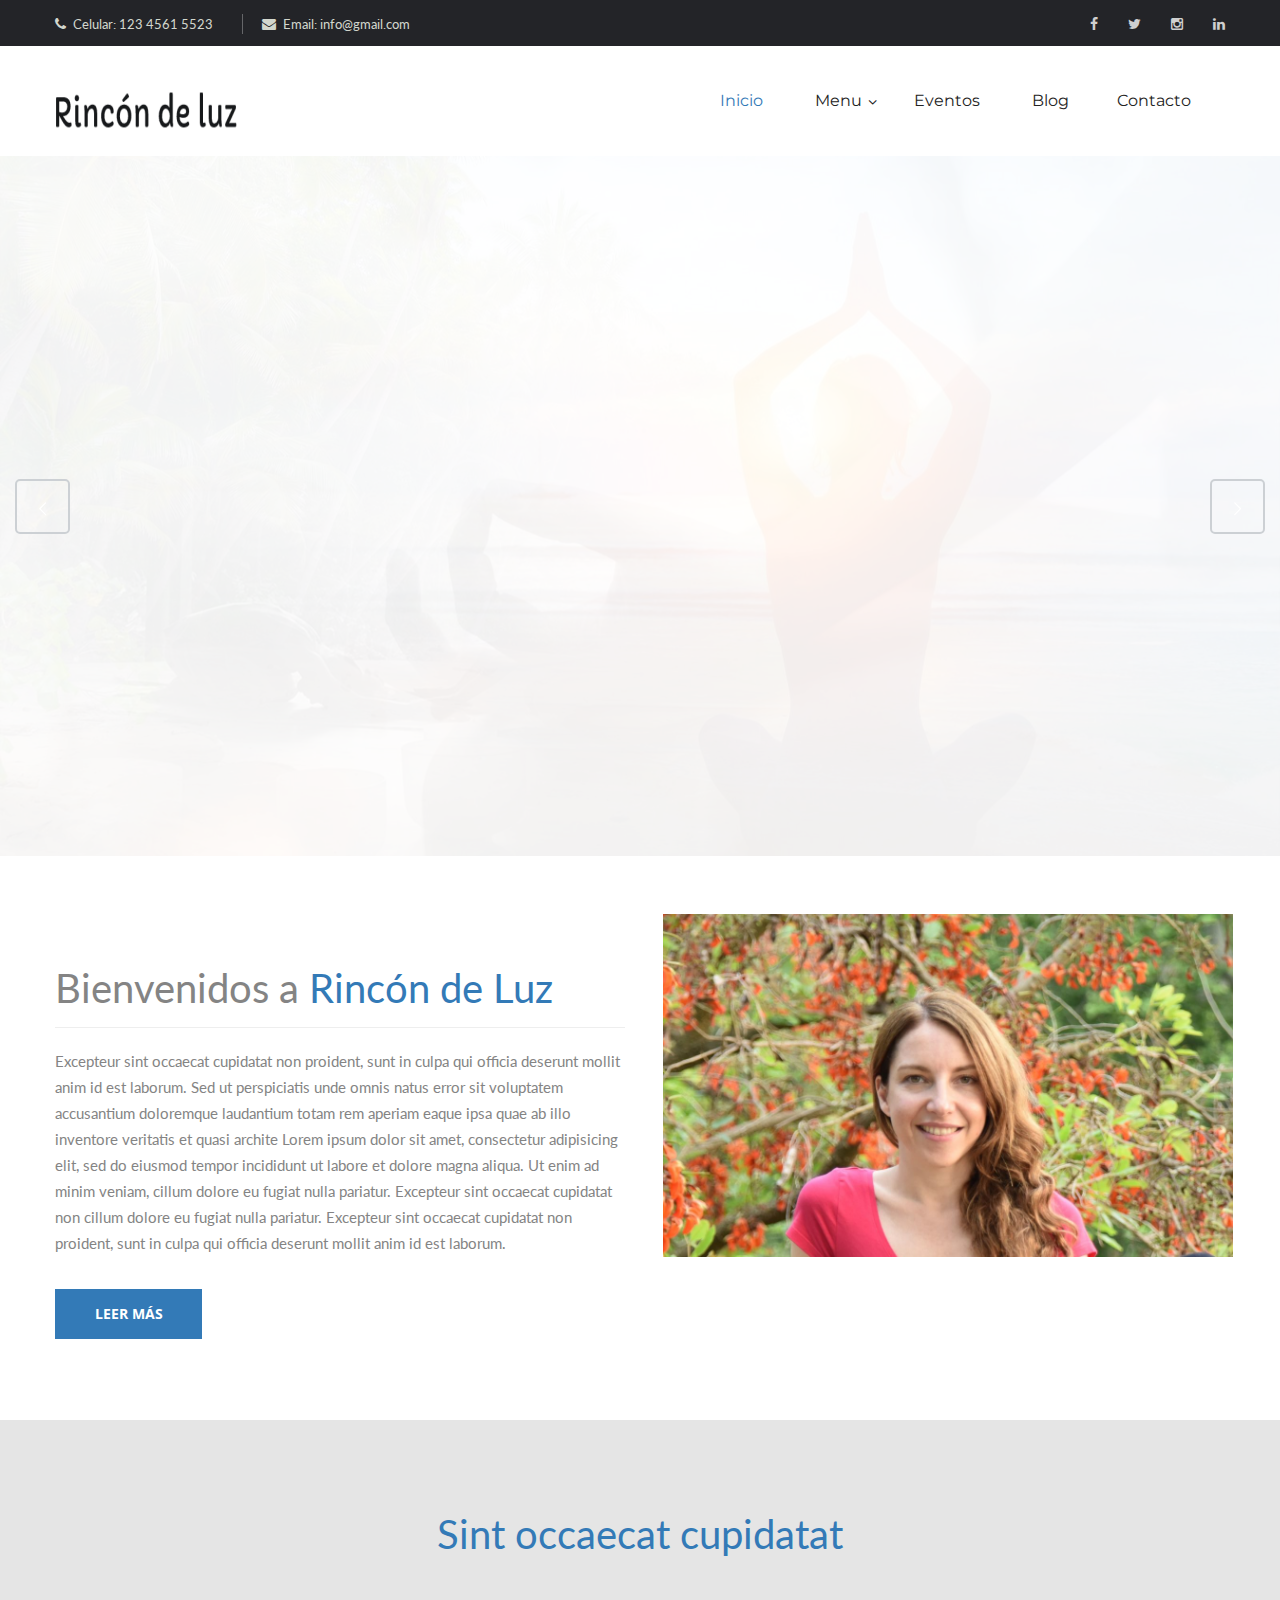
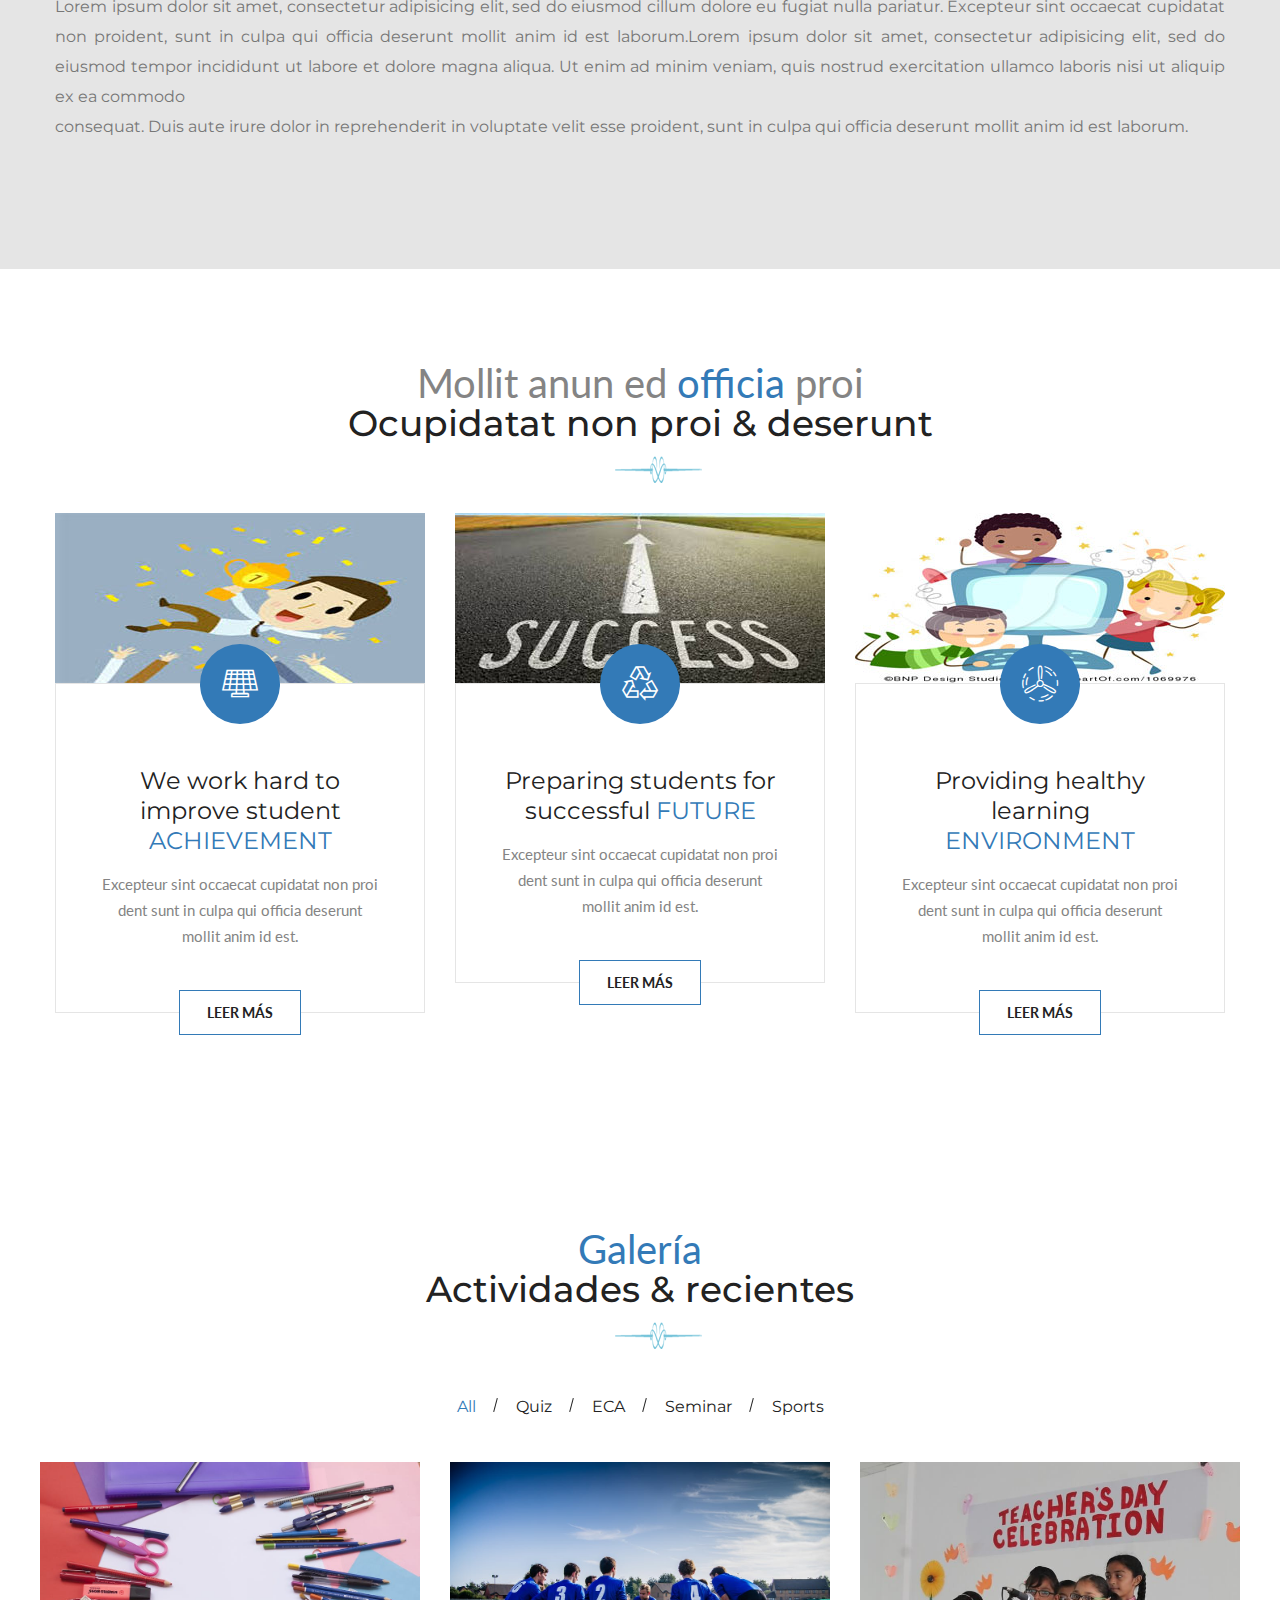
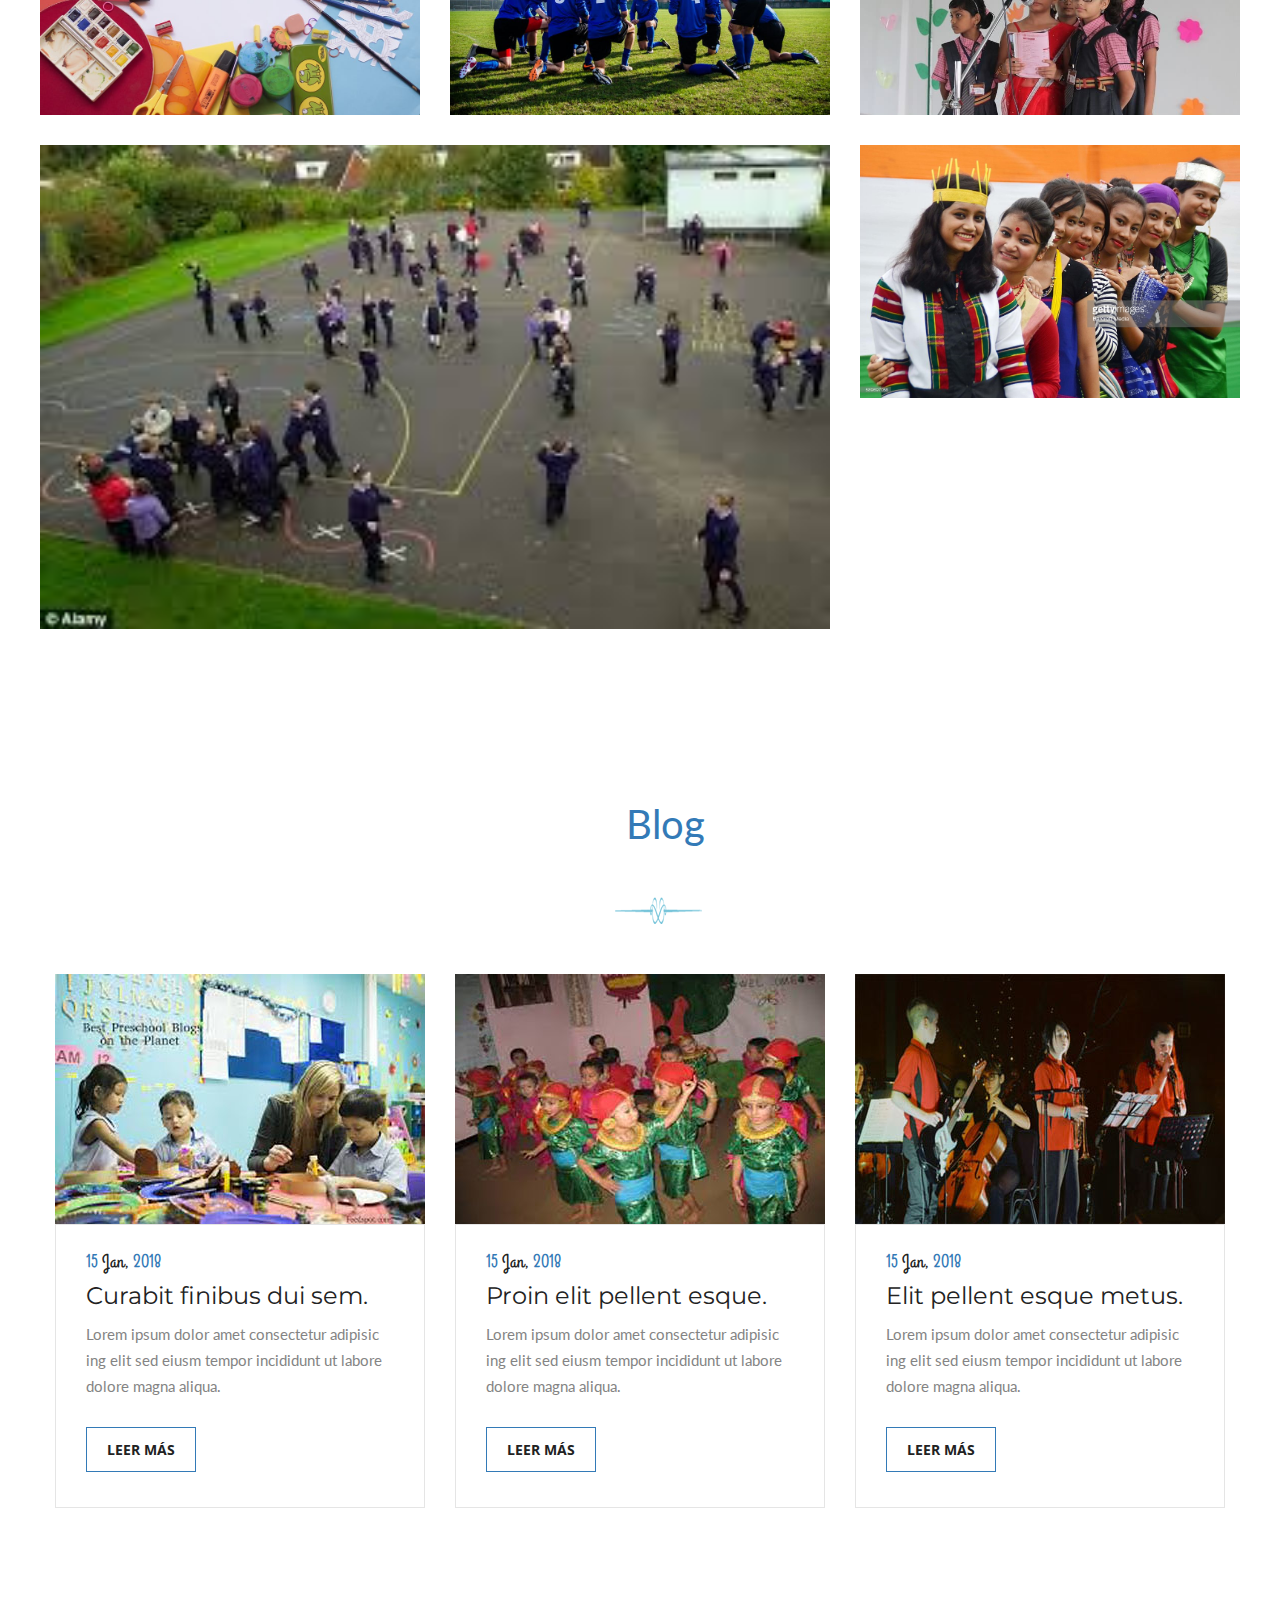
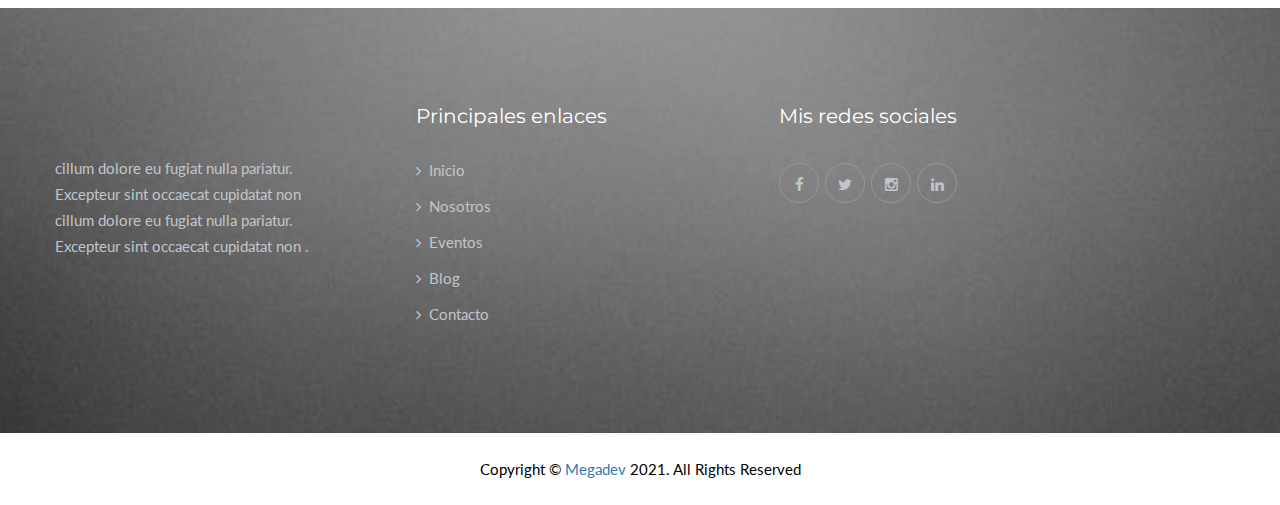
==== commit 541f2d0e: "h" ====
--- a/index.html
+++ b/index.html
@@ -70,11 +70,11 @@
                                           <li class="dropdown"><a href="#">Menu</a>
                                             <ul>
                                                 <li><a href="#">Submenu 1</a></li>
-                                                <li><a href="#">Submenu 1</a></li>
-                                                <li><a href="#">Submenu 1 &amp; Objective</a></li>
-                                                <li><a href="#">Submenu 1 &amp; Faculty Members</a></li>
-                                                 <li><a href="#">Resources &amp; Facilities</a></li>
-                                                 <li><a href="#">History</a></li>
+                                                <li><a href="#">Submenu 2</a></li>
+                                                <li><a href="#">Submenu 3 &amp; </a></li>
+                                                <li><a href="#">Submenu 4 &amp; </a></li>
+                                                 <li><a href="#">Submenu 5 &amp; </a></li>
+                                                 <li><a href="#">Submenu 6</a></li>
                                            
                                             </ul>
                                         </li>
@@ -130,7 +130,7 @@
 
                             <div class="tp-caption Newspaper-Title tp-resizeme" data-fontsize="['50','50','50','30']" data-frames='[{"from":"y:[-100%];z:0;rX:0deg;rY:0;rZ:0;sX:1;sY:1;skX:0;skY:0;","mask":"x:0px;y:0px;s:inherit;e:inherit;","speed":1500,"to":"o:1;","delay":1000,"ease":"Power3.easeInOut"},{"delay":"wait","speed":1000,"to":"auto:auto;","mask":"x:0;y:0;s:inherit;e:inherit;","ease":"Power3.easeInOut"}]' data-height="none" data-hoffset="['00','00','00','00']" data-lineheight="['55','55','55','35']" data-paddingbottom="[10,10,10,10]" data-paddingleft="[0,0,0,0]" data-paddingright="[0,0,0,0]" data-paddingtop="[0,0,0,0]" data-responsive_offset="on" data-textalign="['center','center','center','center']" data-type="text" data-voffset="['200','150','250','150']" data-whitespace="normal" data-width="['825','700','600','400']" data-x="['center','center','center','center']" data-y="['top','top','top','top']" id="slide-1687-layer-2" style="z-index: 6; min-width: 600px; max-width: 900px; white-space: normal;text-transform:left;">
                             <h1><span style="color: #337ab7;"></span> Rincón de luz 
-                                School</h1><h1 style="font-size: 30px;">Terapia holística</h1>
+                                </h1><h1 style="font-size: 30px;">Terapia holística</h1>
 
                             </div>
                             
@@ -158,7 +158,7 @@
 
                             <div class="tp-caption Newspaper-Title tp-resizeme" data-fontsize="['50','50','50','30']" data-frames='[{"from":"y:[-100%];z:0;rX:0deg;rY:0;rZ:0;sX:1;sY:1;skX:0;skY:0;","mask":"x:0px;y:0px;s:inherit;e:inherit;","speed":1500,"to":"o:1;","delay":1000,"ease":"Power3.easeInOut"},{"delay":"wait","speed":1000,"to":"auto:auto;","mask":"x:0;y:0;s:inherit;e:inherit;","ease":"Power3.easeInOut"}]' data-height="none" data-hoffset="['50','50','50','30']" data-lineheight="['55','55','55','35']" data-paddingbottom="[10,10,10,10]" data-paddingleft="[0,0,0,0]" data-paddingright="[0,0,0,0]" data-paddingtop="[0,0,0,0]" data-responsive_offset="on" data-textalign="['center','center','center','center']" data-type="text" data-voffset="['200','150','250','150']" data-whitespace="normal" data-width="['970','900','600','400']" data-x="['center','center','center','center']" data-y="['top','top','top','top']" id="slide-1688-layer-2" style="z-index: 9; min-width: 600px; max-width: 900px; white-space: normal;text-transform:left;">
                                 <h1><span style="color: #337ab7;"> </span> Rincón de luz  
-                                School</h1><h1 style="font-size: 30px;">Espacio de reflexión</h1>
+                                </h1><h1 style="font-size: 30px;">Espacio de reflexión</h1>
                             </div>
                             
 
@@ -184,7 +184,7 @@
 
                             <div class="tp-caption Newspaper-Title tp-resizeme" data-fontsize="['50','50','50','30']" data-frames='[{"from":"y:[-100%];z:0;rX:0deg;rY:0;rZ:0;sX:1;sY:1;skX:0;skY:0;","mask":"x:0px;y:0px;s:inherit;e:inherit;","speed":1500,"to":"o:1;","delay":1000,"ease":"Power3.easeInOut"},{"delay":"wait","speed":1000,"to":"auto:auto;","mask":"x:0;y:0;s:inherit;e:inherit;","ease":"Power3.easeInOut"}]' data-height="none" data-hoffset="['50','50','50','30']" data-lineheight="['55','55','55','35']" data-paddingbottom="[10,10,10,10]" data-paddingleft="[0,0,0,0]" data-paddingright="[0,0,0,0]" data-paddingtop="[0,0,0,0]" data-responsive_offset="on" data-textalign="['center','center','center','center']" data-type="text" data-voffset="['200','150','250','150']" data-whitespace="normal" data-width="['970','900','600','400']" data-x="['center','center','center','center']" data-y="['top','top','top','top']" id="slide-1689-layer-2" style="z-index: 9; min-width: 600px; max-width: 900px; white-space: normal;text-transform:left;">
                   <h1><span style="color: #337ab7;"> </span> Rincón de luz  
-                                School</h1><h1 style="font-size: 30px;">Dedicated To Excellence</h1>
+                                </h1><h1 style="font-size: 30px;">Dedicated To Excellence</h1>
 
                             </div>
                             
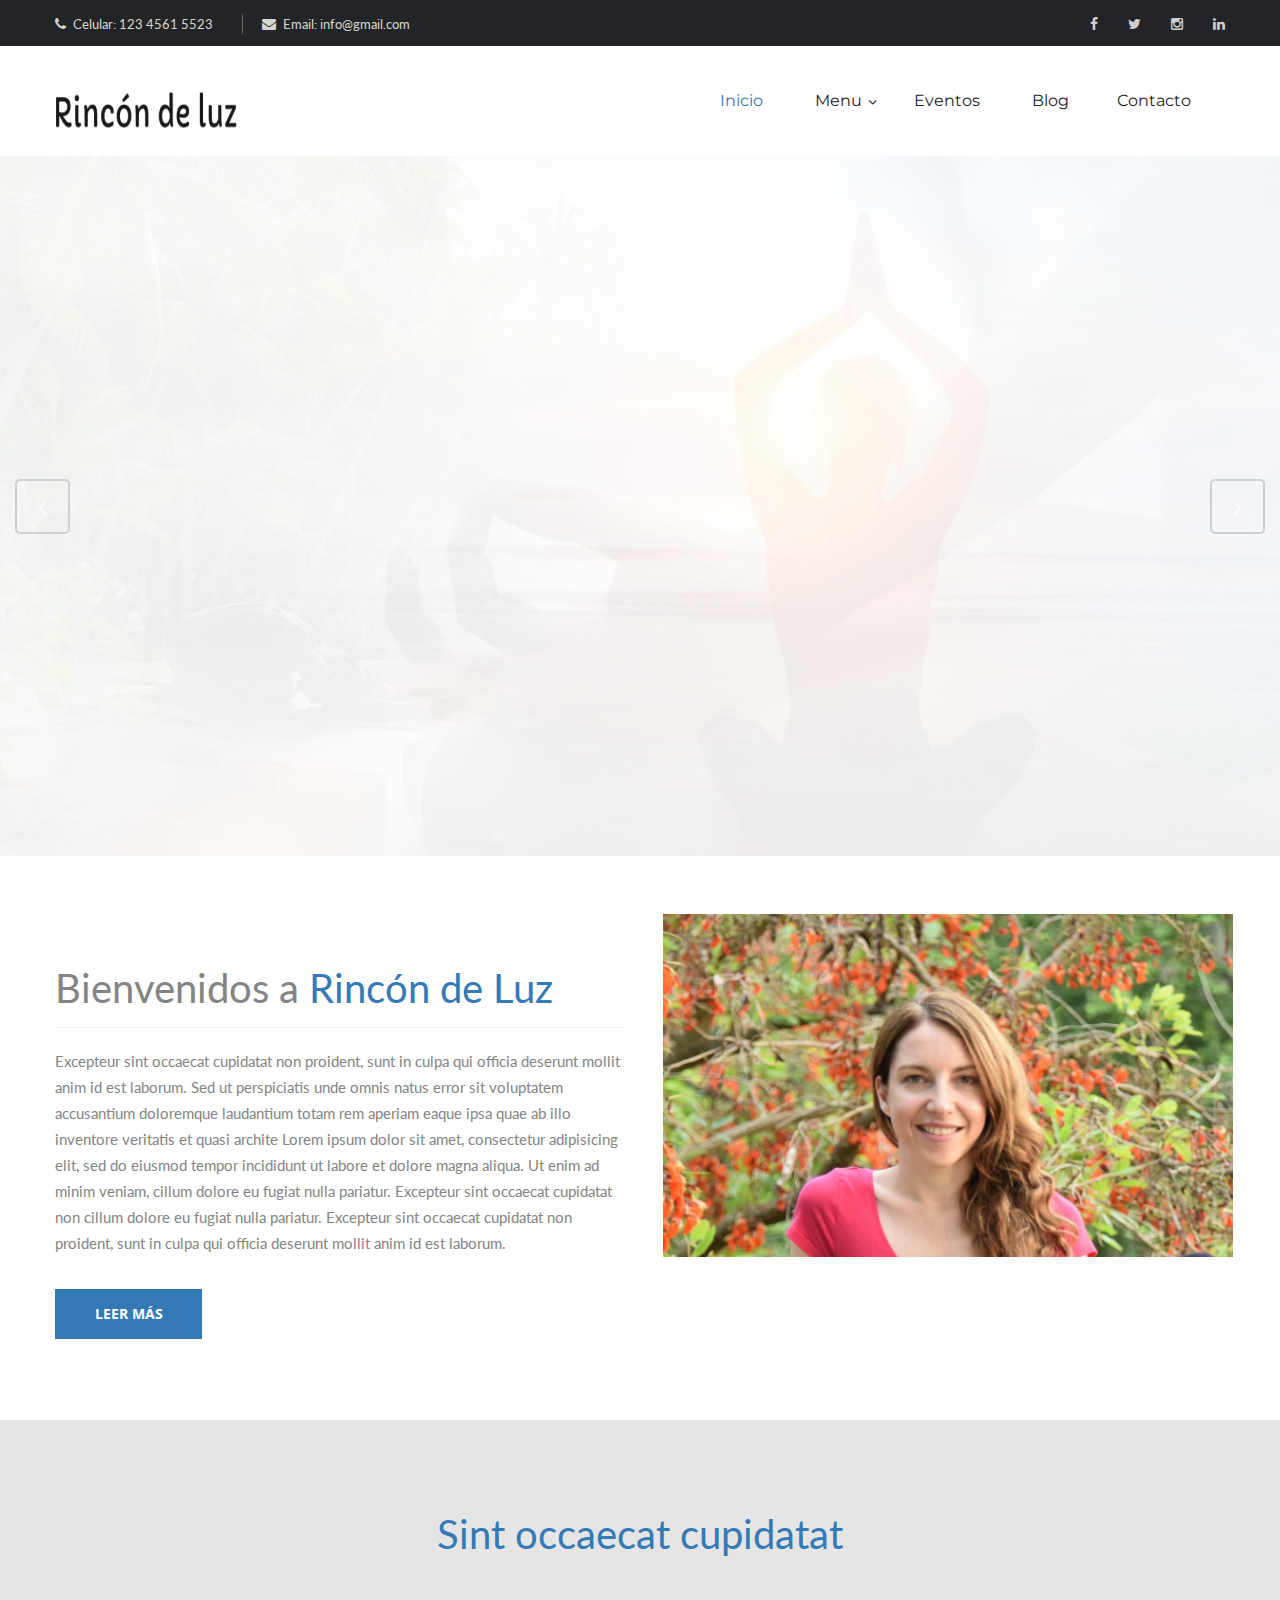
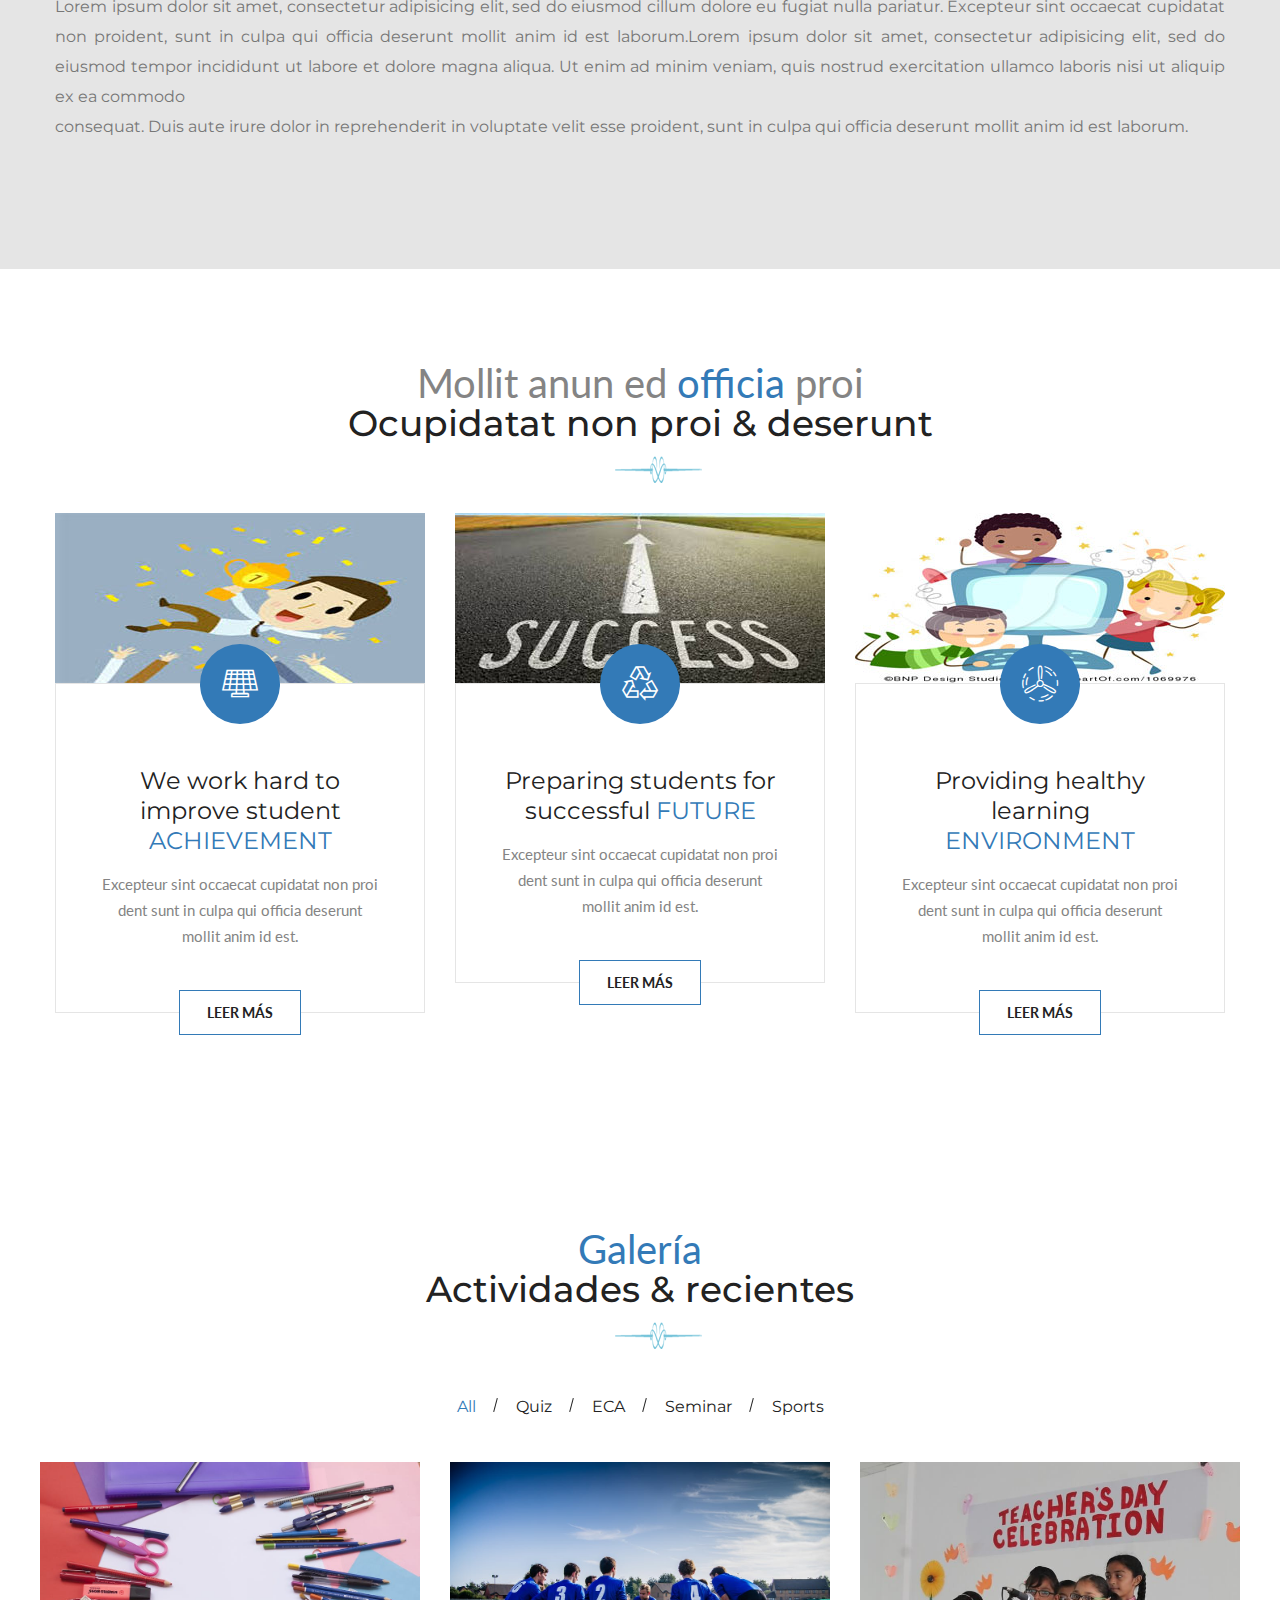
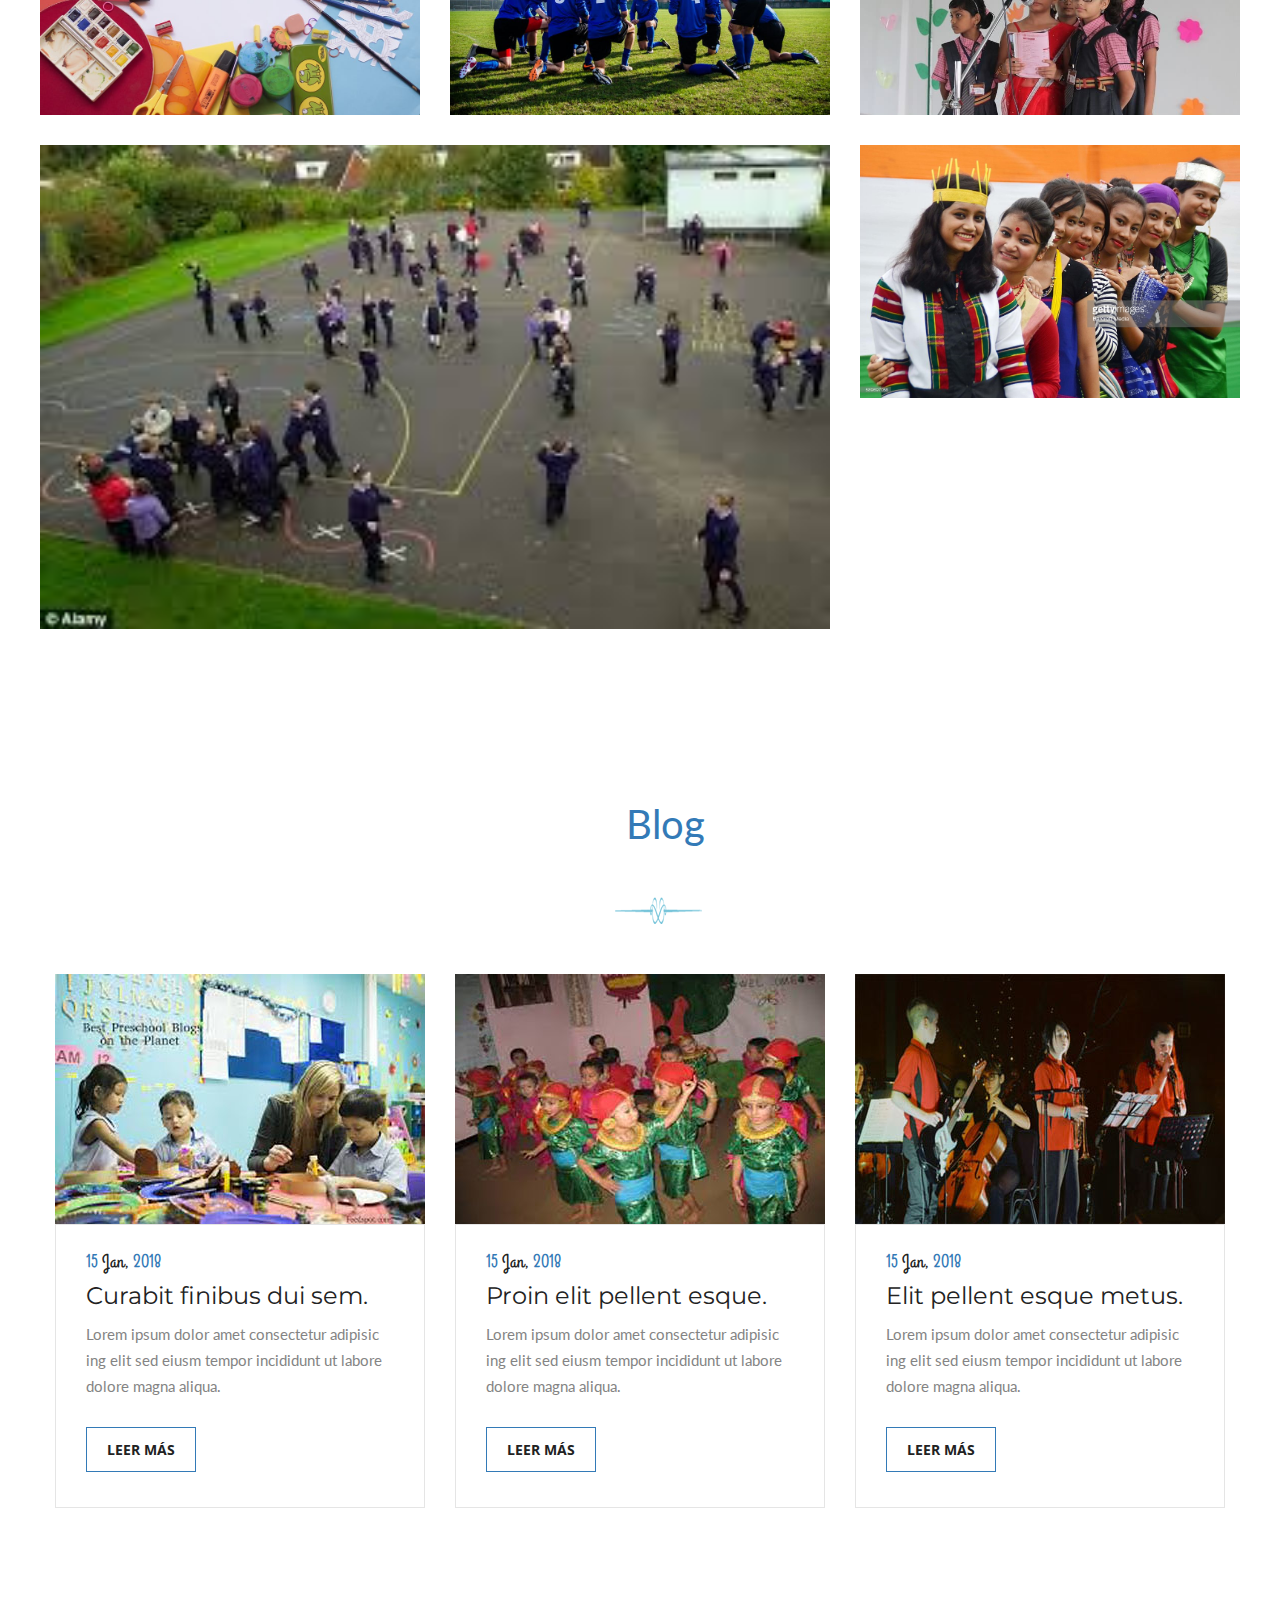
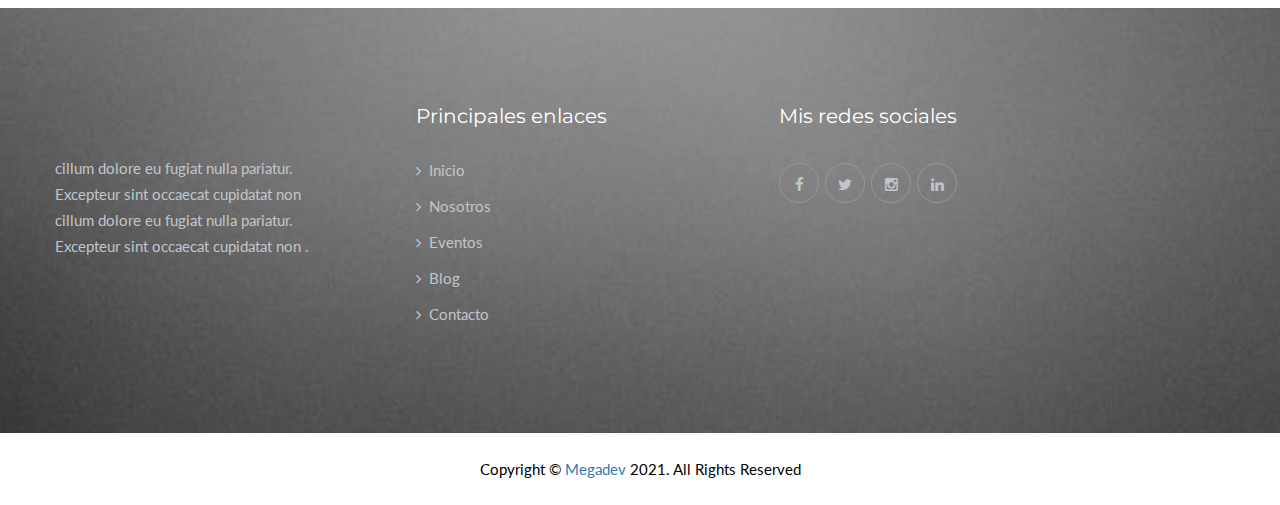
==== commit 5d0dfc71: "U" ====
--- a/index.html
+++ b/index.html
@@ -184,7 +184,7 @@
 
                             <div class="tp-caption Newspaper-Title tp-resizeme" data-fontsize="['50','50','50','30']" data-frames='[{"from":"y:[-100%];z:0;rX:0deg;rY:0;rZ:0;sX:1;sY:1;skX:0;skY:0;","mask":"x:0px;y:0px;s:inherit;e:inherit;","speed":1500,"to":"o:1;","delay":1000,"ease":"Power3.easeInOut"},{"delay":"wait","speed":1000,"to":"auto:auto;","mask":"x:0;y:0;s:inherit;e:inherit;","ease":"Power3.easeInOut"}]' data-height="none" data-hoffset="['50','50','50','30']" data-lineheight="['55','55','55','35']" data-paddingbottom="[10,10,10,10]" data-paddingleft="[0,0,0,0]" data-paddingright="[0,0,0,0]" data-paddingtop="[0,0,0,0]" data-responsive_offset="on" data-textalign="['center','center','center','center']" data-type="text" data-voffset="['200','150','250','150']" data-whitespace="normal" data-width="['970','900','600','400']" data-x="['center','center','center','center']" data-y="['top','top','top','top']" id="slide-1689-layer-2" style="z-index: 9; min-width: 600px; max-width: 900px; white-space: normal;text-transform:left;">
                   <h1><span style="color: #337ab7;"> </span> Rincón de luz  
-                                </h1><h1 style="font-size: 30px;">Dedicated To Excellence</h1>
+                                </h1><h1 style="font-size: 30px;">sint occaecat cupidatat non</h1>
 
                             </div>
                             
@@ -291,33 +291,33 @@
                             <div class="text"><p>Excepteur sint occaecat cupidatat non proi
                             dent sunt in culpa qui officia deserunt 
                             mollit anim id est.</p></div>
-                            <div class="button"><a href="objectives-detail.html" class="btn-two">Leer más</a></div>
+                            <div class="button"><a href="#" class="btn-two">Leer más</a></div>
                         </div>
                     </div>
                 </div>
                 <div class="col-md-4 col-sm-6 col-xs-12 service-column">
                     <div class="single-item">
-                        <div class="img-box"><a href="objectives-detail.html"><figure><img src="images/service/2.jpg" alt=""></figure></a></div>
+                        <div class="img-box"><a href="#"><figure><img src="images/service/2.jpg" alt=""></figure></a></div>
                         <div class="lower-content">
-                            <div class="icon-box"><a href="service-details.html"><i class="flaticon-recycling"></i></a></div>
-                            <h3><a href="service-details.html">Preparing students for successful <span style="color:  #337ab7;">FUTURE</span></a></h3>
+                            <div class="icon-box"><a href="#"><i class="flaticon-recycling"></i></a></div>
+                            <h3><a href="#">Preparing students for successful <span style="color:  #337ab7;">FUTURE</span></a></h3>
                             <div class="text"><p>Excepteur sint occaecat cupidatat non proi
                             dent sunt in culpa qui officia deserunt 
                             mollit anim id est.</p></div>
-                            <div class="button"><a href="objectives-detail.html" class="btn-two">Leer más</a></div>
+                            <div class="button"><a href="#" class="btn-two">Leer más</a></div>
                         </div>
                     </div>
                 </div>
                 <div class="col-md-4 col-sm-6 col-xs-12 service-column">
                     <div class="single-item">
-                        <div class="img-box"><a href="objectives-detail.html"><figure><img src="images/service/3.jpg" alt=""></figure></a></div>
+                        <div class="img-box"><a href="#"><figure><img src="images/service/3.jpg" alt=""></figure></a></div>
                         <div class="lower-content">
-                            <div class="icon-box"><a href="service-details.html"><i class="flaticon-wind-engine"></i></a></div>
-                            <h3><a href="service-details.html">Providing healthy learning <span style="color: #337ab7;">ENVIRONMENT</span></a></h3>
+                            <div class="icon-box"><a href="#"><i class="flaticon-wind-engine"></i></a></div>
+                            <h3><a href="#">Providing healthy learning <span style="color: #337ab7;">ENVIRONMENT</span></a></h3>
                             <div class="text"><p>Excepteur sint occaecat cupidatat non proi
                             dent sunt in culpa qui officia deserunt 
                             mollit anim id est.</p></div>
-                            <div class="button"><a href="objectives-detail.html" class="btn-two">Leer más</a></div>
+                            <div class="button"><a href="#" class="btn-two">Leer más</a></div>
                         </div>
                     </div>
                 </div>
@@ -433,13 +433,13 @@
             <div class="row">
                 <div class="col-md-4 col-sm-6 col-xs-12 news-column">
                     <div class="single-item">
-                        <div class="img-box"><a href="blog-details.html"><figure><img src="images/news/1.jpg" alt=""></figure></a></div>
+                        <div class="img-box"><a href="#"><figure><img src="images/news/1.jpg" alt=""></figure></a></div>
                         <div class="lower-content">
                             <div class="date">15 <span>Jan,</span> 2018</div>
                             <h3><a href="blog-details.html">Curabit finibus dui sem.</a></h3>
                             <div class="text"><p>Lorem ipsum dolor amet consectetur adipisic
                             ing elit sed eiusm tempor incididunt ut labore dolore magna aliqua.</p></div>
-                            <div class="button"><a href="blog-details.html" class="btn-two">Leer más</a></div>
+                            <div class="button"><a href="#" class="btn-two">Leer más</a></div>
                         </div>
                     </div>
                 </div>
@@ -451,7 +451,7 @@
                             <h3><a href="blog-details.html">Proin elit pellent esque.</a></h3>
                             <div class="text"><p>Lorem ipsum dolor amet consectetur adipisic
                             ing elit sed eiusm tempor incididunt ut labore dolore magna aliqua.</p></div>
-                            <div class="button"><a href="blog-details.html" class="btn-two">Leer más</a></div>
+                            <div class="button"><a href="#" class="btn-two">Leer más</a></div>
                         </div>
                     </div>
                 </div>
@@ -463,7 +463,7 @@
                             <h3><a href="blog-details.html">Elit pellent esque metus.</a></h3>
                             <div class="text"><p>Lorem ipsum dolor amet consectetur adipisic
                             ing elit sed eiusm tempor incididunt ut labore dolore magna aliqua.</p></div>
-                            <div class="button"><a href="blog-details.html" class="btn-two">Leer más</a></div>
+                            <div class="button"><a href="#" class="btn-two">Leer más</a></div>
                         </div>
                     </div>
                 </div>
